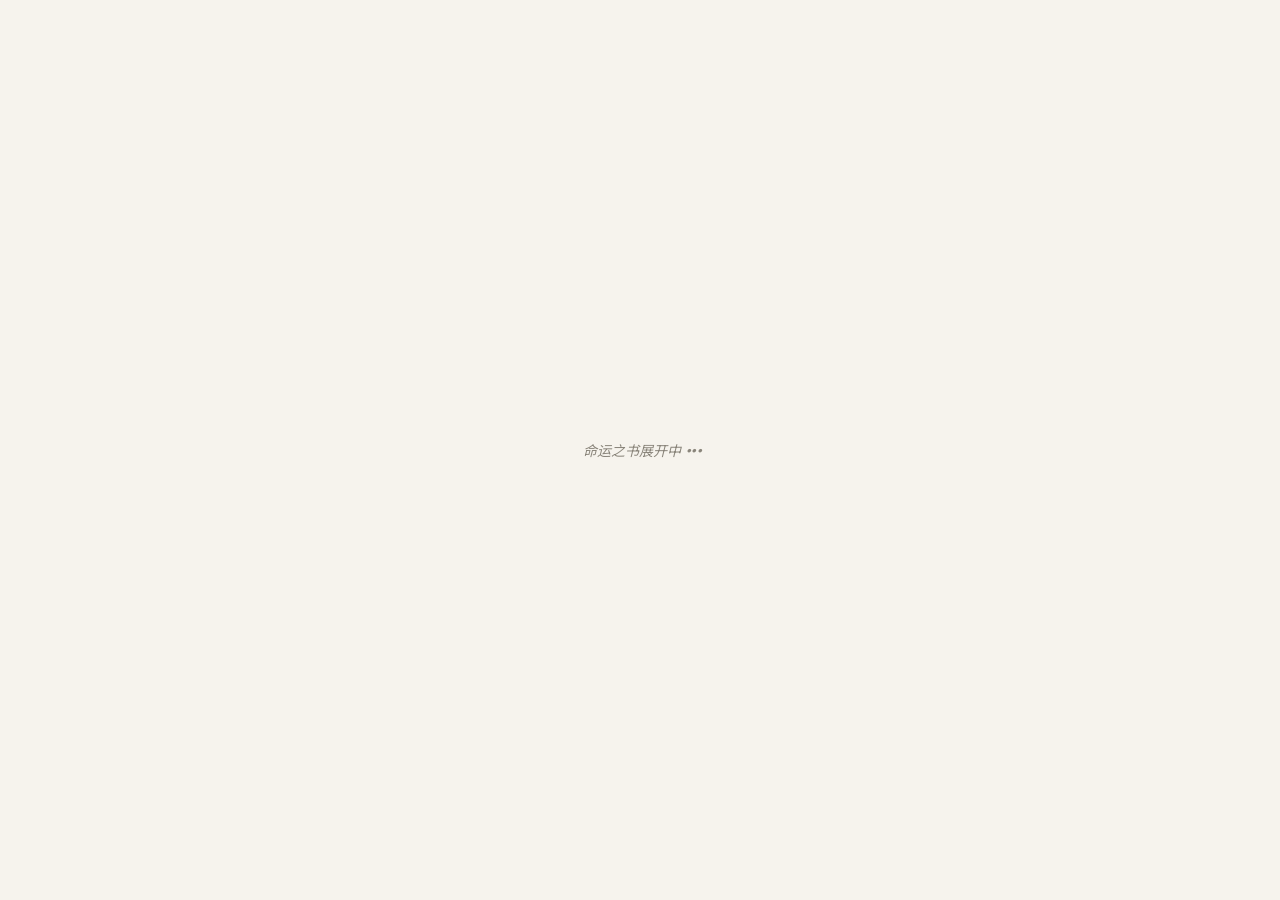
==== ai/index.html @ 8fef546d "新的网页" ====
<!DOCTYPE html><html lang="zh-CN"><head><meta charSet="utf-8"/><meta name="viewport" content="width=device-width, initial-scale=1, maximum-scale=1, user-scalable=no"/><link rel="stylesheet" href="yibazhan/css/0735_4k4a4.k0.css" data-precedence="next"/><link rel="preload" as="script" fetchPriority="low" href="0.ujjc1rx6oj3.js"/><script src="yibazhan/js/0oinyj_jh.wa3.js" async=""></script><script src="yibazhan/js/0-kanvjny.ygn.js" async=""></script><script src="yibazhan/js/0uezeykgodd86.js" async=""></script><script src="yibazhan/js/0i849itgt0bfo.js" async=""></script><script src="yibazhan/js/turbopack-10r3nr6y4jh~6.js" async=""></script><script src="yibazhan/js/0vdx5ra-dh~gm.js" async=""></script><script src="yibazhan/js/0n~v8~rri7~t2.js" async=""></script><script src="yibazhan/js/0v~5kuus5ifkw.js" async=""></script><script src="yibazhan/js/0iqn6y7x62hd4.js" async=""></script><script src="yibazhan/js/15uk29gsklk~n.js" async=""></script><script src="yibazhan/js/0hykrx17_yibw.js" async=""></script><script src="yibazhan/js/0.yn7jl6d054e.js" async=""></script><script src="yibazhan/js/17vvf20xs72fn.js" async=""></script><link rel="preload" href="https://fonts.loli.net/css2?family=Noto+Sans+SC:wght@400;600;700&amp;family=Noto+Serif+SC:wght@600;700&amp;display=swap" as="style"/><link rel="preload" href="https://hm.baidu.com/hm.js?cb806d14173701b780949382636d33c5" as="script"/><link rel="apple-touch-icon" href="https://re.maa-ai.com/icons/apple-touch-icon.png"/><link rel="preconnect" href="https://fonts.loli.net" crossorigin=""/><link rel="preconnect" href="https://gstatic.loli.net" crossorigin=""/><meta name="theme-color" content="#f6f3ed" media="(prefers-color-scheme: light)"/><meta name="theme-color" content="#1c1a17" media="(prefers-color-scheme: dark)"/><title>AI 人生重开手帐</title><meta name="description" content="AI 驱动的人生模拟互动体验 —— 每一局都像读了一篇短篇小说"/><link rel="manifest" href="https://re.maa-ai.com/manifest.webmanifest"/><meta name="keywords" content="人生重开模拟器,AI互动,人生模拟,互动体验,AIGC"/><meta name="mobile-web-app-capable" content="yes"/><meta name="apple-mobile-web-app-title" content="人生重开"/><meta name="apple-mobile-web-app-status-bar-style" content="default"/><meta property="og:title" content="AI 人生重开手帐"/><meta property="og:description" content="AI 驱动的人生模拟互动体验 —— 每一局都像读了一篇短篇小说"/><meta property="og:site_name" content="AI 人生重开手帐"/><meta property="og:locale" content="zh_CN"/><meta property="og:image" content="https://re.maa-ai.com/logo.webp"/><meta property="og:type" content="website"/><meta name="twitter:card" content="summary_large_image"/><meta name="twitter:title" content="AI 人生重开手帐"/><meta name="twitter:description" content="AI 驱动的人生模拟互动体验 —— 每一局都像读了一篇短篇小说"/><meta name="twitter:image" content="https://re.maa-ai.com/logo.webp"/><link rel="icon" href="https://re.maa-ai.com/favicon.ico?favicon.0x3dzn~oxb6tn.ico" sizes="256x256" type="image/x-icon"/><link rel="icon" href="https://re.maa-ai.com/icon.svg?icon.05_q_9-k~5q.k.svg" sizes="any" type="image/svg+xml"/><script>(function(){try{var t=localStorage.getItem('ai-life-theme')||'auto';if(t==='dark'||(t==='auto'&&matchMedia('(prefers-color-scheme:dark)').matches))document.documentElement.setAttribute('data-theme','dark')}catch(e){}})()</script><link href="https://fonts.loli.net/css2?family=Noto+Sans+SC:wght@400;600;700&amp;family=Noto+Serif+SC:wght@600;700&amp;display=swap" rel="stylesheet"/><script src="yibazhan/js/03~yq9q893hmn.js" noModule=""></script></head><body class="antialiased bg-bg-page text-text-body"><div class="max-w-[460px] mx-auto flex flex-col h-dvh"><div class="flex-1 min-h-0 bg-bg-page page-texture flex items-center justify-center px-6"><span class="text-sm text-text-aux italic">命运之书展开中<span class="inline-block w-[0.4em] text-center font-bold">·</span><span class="inline-block w-[0.4em] text-center font-bold">·</span><span class="inline-block w-[0.4em] text-center font-bold">·</span></span></div></div><script src="yibazhan/js/0.ujjc1rx6oj3.js" id="_R_" async=""></script><script>(self.__next_f=self.__next_f||[]).push([0])</script><script>self.__next_f.push([1,"1:\"$Sreact.fragment\"\n2:I[5233,[\"/_next/static/chunks/0vdx5ra-dh~gm.js\",\"/_next/static/chunks/0n~v8~rri7~t2.js\"],\"default\"]\n3:I[58298,[\"/_next/static/chunks/0vdx5ra-dh~gm.js\",\"/_next/static/chunks/0n~v8~rri7~t2.js\",\"/_next/static/chunks/0v~5kuus5ifkw.js\",\"/_next/static/chunks/0iqn6y7x62hd4.js\"],\"default\"]\n4:I[73632,[\"/_next/static/chunks/0vdx5ra-dh~gm.js\",\"/_next/static/chunks/0n~v8~rri7~t2.js\"],\"default\"]\n5:I[78437,[\"/_next/static/chunks/0vdx5ra-dh~gm.js\",\"/_next/static/chunks/0n~v8~rri7~t2.js\",\"/_next/static/chunks/15uk29gsklk~n.js\",\"/_next/static/chunks/0iqn6y7x62hd4.js\"],\"ErrorPageShell\"]\n6:I[82267,[\"/_next/static/chunks/0vdx5ra-dh~gm.js\",\"/_next/static/chunks/0n~v8~rri7~t2.js\"],\"AnalyticsScript\"]\n7:I[98882,[\"/_next/static/chunks/0vdx5ra-dh~gm.js\",\"/_next/static/chunks/0n~v8~rri7~t2.js\"],\"ServiceWorkerRegistration\"]\n8:I[59895,[\"/_next/static/chunks/0vdx5ra-dh~gm.js\",\"/_next/static/chunks/0n~v8~rri7~t2.js\",\"/_next/static/chunks/0hykrx17_yibw.js\",\"/_next/static/chunks/0.yn7jl6d054e.js\",\"/_next/static/chunks/17vvf20xs72fn.js\"],\"AppEntry\"]\n9:I[83775,[\"/_next/static/chunks/0vdx5ra-dh~gm.js\",\"/_next/static/chunks/0n~v8~rri7~t2.js\"],\"OutletBoundary\"]\nb:I[83775,[\"/_next/static/chunks/0vdx5ra-dh~gm.js\",\"/_next/static/chunks/0n~v8~rri7~t2.js\"],\"ViewportBoundary\"]\nd:I[83775,[\"/_next/static/chunks/0vdx5ra-dh~gm.js\",\"/_next/static/chunks/0n~v8~rri7~t2.js\"],\"MetadataBoundary\"]\nf:I[51709,[\"/_next/static/chunks/0vdx5ra-dh~gm.js\",\"/_next/static/chunks/0n~v8~rri7~t2.js\"],\"default\",1]\n10:I[31415,[\"/_next/static/chunks/0vdx5ra-dh~gm.js\",\"/_next/static/chunks/0n~v8~rri7~t2.js\"],\"IconMark\"]\n:HL[\"/_next/static/chunks/0735_4k4a4.k0.css\",\"style\"]\n:HL[\"https://fonts.loli.net/css2?family=Noto+Sans+SC:wght@400;600;700\u0026family=Noto+Serif+SC:wght@600;700\u0026display=swap\",\"style\"]\n"])</script><script>self.__next_f.push([1,"0:{\"P\":null,\"c\":[\"\",\"\"],\"q\":\"\",\"i\":false,\"f\":[[[\"\",{\"children\":[\"__PAGE__\",{}]},\"$undefined\",\"$undefined\",16],[[\"$\",\"$1\",\"c\",{\"children\":[[[\"$\",\"link\",\"0\",{\"rel\":\"stylesheet\",\"href\":\"/_next/static/chunks/0735_4k4a4.k0.css\",\"precedence\":\"next\",\"crossOrigin\":\"$undefined\",\"nonce\":\"$undefined\"}],[\"$\",\"script\",\"script-0\",{\"src\":\"/_next/static/chunks/0vdx5ra-dh~gm.js\",\"async\":true,\"nonce\":\"$undefined\"}],[\"$\",\"script\",\"script-1\",{\"src\":\"/_next/static/chunks/0n~v8~rri7~t2.js\",\"async\":true,\"nonce\":\"$undefined\"}]],[\"$\",\"html\",null,{\"lang\":\"zh-CN\",\"suppressHydrationWarning\":true,\"children\":[[\"$\",\"head\",null,{\"children\":[[\"$\",\"link\",null,{\"rel\":\"apple-touch-icon\",\"href\":\"/icons/apple-touch-icon.png\"}],[\"$\",\"script\",null,{\"dangerouslySetInnerHTML\":{\"__html\":\"(function(){try{var t=localStorage.getItem('ai-life-theme')||'auto';if(t==='dark'||(t==='auto'\u0026\u0026matchMedia('(prefers-color-scheme:dark)').matches))document.documentElement.setAttribute('data-theme','dark')}catch(e){}})()\"}}],[\"$\",\"link\",null,{\"rel\":\"preconnect\",\"href\":\"https://fonts.loli.net\",\"crossOrigin\":\"\"}],[\"$\",\"link\",null,{\"rel\":\"preconnect\",\"href\":\"https://gstatic.loli.net\",\"crossOrigin\":\"\"}],[\"$\",\"link\",null,{\"href\":\"https://fonts.loli.net/css2?family=Noto+Sans+SC:wght@400;600;700\u0026family=Noto+Serif+SC:wght@600;700\u0026display=swap\",\"rel\":\"stylesheet\"}]]}],[\"$\",\"body\",null,{\"className\":\"antialiased bg-bg-page text-text-body\",\"children\":[[\"$\",\"$L2\",null,{\"parallelRouterKey\":\"children\",\"error\":\"$3\",\"errorStyles\":[],\"errorScripts\":[[\"$\",\"script\",\"script-0\",{\"src\":\"/_next/static/chunks/0v~5kuus5ifkw.js\",\"async\":true}],[\"$\",\"script\",\"script-1\",{\"src\":\"/_next/static/chunks/0iqn6y7x62hd4.js\",\"async\":true}]],\"template\":[\"$\",\"$L4\",null,{}],\"templateStyles\":\"$undefined\",\"templateScripts\":\"$undefined\",\"notFound\":[[\"$\",\"$L5\",null,{\"code\":\"404\",\"label\":\"Not Found\",\"title\":\"这一页没有出生\",\"description\":\"你要找的页面不在这条世界线上。它可能已经改名、迁移，或者从未被 AI 写进剧本。\",\"note\":\"如果是站内按钮跳到这里，请把来源页面发到群里，方便修复。\",\"secondaryText\":\"返回首页\"}],[]],\"forbidden\":\"$undefined\",\"unauthorized\":\"$undefined\"}],[\"$\",\"$L6\",null,{}],[\"$\",\"$L7\",null,{}]]}]]}]]}],{\"children\":[[\"$\",\"$1\",\"c\",{\"children\":[[\"$\",\"$L8\",null,{\"isMiniProgramApi\":false}],[[\"$\",\"script\",\"script-0\",{\"src\":\"/_next/static/chunks/0hykrx17_yibw.js\",\"async\":true,\"nonce\":\"$undefined\"}],[\"$\",\"script\",\"script-1\",{\"src\":\"/_next/static/chunks/0.yn7jl6d054e.js\",\"async\":true,\"nonce\":\"$undefined\"}],[\"$\",\"script\",\"script-2\",{\"src\":\"/_next/static/chunks/17vvf20xs72fn.js\",\"async\":true,\"nonce\":\"$undefined\"}]],[\"$\",\"$L9\",null,{\"children\":\"$@a\"}]]}],{},null,false,null]},null,false,null],[\"$\",\"$1\",\"h\",{\"children\":[null,[\"$\",\"$Lb\",null,{\"children\":\"$Lc\"}],[\"$\",\"$Ld\",null,{\"children\":\"$Le\"}],null]}],false]],\"m\":\"$undefined\",\"G\":[\"$f\",[[\"$\",\"link\",\"0\",{\"rel\":\"stylesheet\",\"href\":\"/_next/static/chunks/0735_4k4a4.k0.css\",\"precedence\":\"next\",\"crossOrigin\":\"$undefined\",\"nonce\":\"$undefined\"}]]],\"S\":false,\"h\":null,\"s\":\"$undefined\",\"l\":\"$undefined\",\"p\":\"$undefined\",\"d\":\"$undefined\",\"b\":\"XJtOlw7oM0FBM0FxZEb_q\"}\n"])</script><script>self.__next_f.push([1,"c:[[\"$\",\"meta\",\"0\",{\"charSet\":\"utf-8\"}],[\"$\",\"meta\",\"1\",{\"name\":\"viewport\",\"content\":\"width=device-width, initial-scale=1, maximum-scale=1, user-scalable=no\"}],[\"$\",\"meta\",\"2\",{\"name\":\"theme-color\",\"content\":\"#f6f3ed\",\"media\":\"(prefers-color-scheme: light)\"}],[\"$\",\"meta\",\"3\",{\"name\":\"theme-color\",\"content\":\"#1c1a17\",\"media\":\"(prefers-color-scheme: dark)\"}]]\na:null\n"])</script><script>self.__next_f.push([1,"e:[[\"$\",\"title\",\"0\",{\"children\":\"AI 人生重开手帐\"}],[\"$\",\"meta\",\"1\",{\"name\":\"description\",\"content\":\"AI 驱动的人生模拟互动体验 —— 每一局都像读了一篇短篇小说\"}],[\"$\",\"link\",\"2\",{\"rel\":\"manifest\",\"href\":\"/manifest.webmanifest\",\"crossOrigin\":\"$undefined\"}],[\"$\",\"meta\",\"3\",{\"name\":\"keywords\",\"content\":\"人生重开模拟器,AI互动,人生模拟,互动体验,AIGC\"}],[\"$\",\"meta\",\"4\",{\"name\":\"mobile-web-app-capable\",\"content\":\"yes\"}],[\"$\",\"meta\",\"5\",{\"name\":\"apple-mobile-web-app-title\",\"content\":\"人生重开\"}],[\"$\",\"meta\",\"6\",{\"name\":\"apple-mobile-web-app-status-bar-style\",\"content\":\"default\"}],[\"$\",\"meta\",\"7\",{\"property\":\"og:title\",\"content\":\"AI 人生重开手帐\"}],[\"$\",\"meta\",\"8\",{\"property\":\"og:description\",\"content\":\"AI 驱动的人生模拟互动体验 —— 每一局都像读了一篇短篇小说\"}],[\"$\",\"meta\",\"9\",{\"property\":\"og:site_name\",\"content\":\"AI 人生重开手帐\"}],[\"$\",\"meta\",\"10\",{\"property\":\"og:locale\",\"content\":\"zh_CN\"}],[\"$\",\"meta\",\"11\",{\"property\":\"og:image\",\"content\":\"https://re.maa-ai.com/logo.webp\"}],[\"$\",\"meta\",\"12\",{\"property\":\"og:type\",\"content\":\"website\"}],[\"$\",\"meta\",\"13\",{\"name\":\"twitter:card\",\"content\":\"summary_large_image\"}],[\"$\",\"meta\",\"14\",{\"name\":\"twitter:title\",\"content\":\"AI 人生重开手帐\"}],[\"$\",\"meta\",\"15\",{\"name\":\"twitter:description\",\"content\":\"AI 驱动的人生模拟互动体验 —— 每一局都像读了一篇短篇小说\"}],[\"$\",\"meta\",\"16\",{\"name\":\"twitter:image\",\"content\":\"https://re.maa-ai.com/logo.webp\"}],[\"$\",\"link\",\"17\",{\"rel\":\"icon\",\"href\":\"/favicon.ico?favicon.0x3dzn~oxb6tn.ico\",\"sizes\":\"256x256\",\"type\":\"image/x-icon\"}],[\"$\",\"link\",\"18\",{\"rel\":\"icon\",\"href\":\"/icon.svg?icon.05_q_9-k~5q.k.svg\",\"sizes\":\"any\",\"type\":\"image/svg+xml\"}],[\"$\",\"$L10\",\"19\",{}]]\n"])</script></body></html>
---- ai/yibazhan/css/0735_4k4a4.k0.css ----
@layer properties{@supports (((-webkit-hyphens:none)) and (not (margin-trim:inline))) or ((-moz-orient:inline) and (not (color:rgb(from red r g b)))){*,:before,:after,::backdrop{--tw-translate-x:0;--tw-translate-y:0;--tw-translate-z:0;--tw-rotate-x:initial;--tw-rotate-y:initial;--tw-rotate-z:initial;--tw-skew-x:initial;--tw-skew-y:initial;--tw-pan-x:initial;--tw-pan-y:initial;--tw-pinch-zoom:initial;--tw-space-y-reverse:0;--tw-border-style:solid;--tw-gradient-position:initial;--tw-gradient-from:#0000;--tw-gradient-via:#0000;--tw-gradient-to:#0000;--tw-gradient-stops:initial;--tw-gradient-via-stops:initial;--tw-gradient-from-position:0%;--tw-gradient-via-position:50%;--tw-gradient-to-position:100%;--tw-leading:initial;--tw-font-weight:initial;--tw-tracking:initial;--tw-ordinal:initial;--tw-slashed-zero:initial;--tw-numeric-figure:initial;--tw-numeric-spacing:initial;--tw-numeric-fraction:initial;--tw-shadow:0 0 #0000;--tw-shadow-color:initial;--tw-shadow-alpha:100%;--tw-inset-shadow:0 0 #0000;--tw-inset-shadow-color:initial;--tw-inset-shadow-alpha:100%;--tw-ring-color:initial;--tw-ring-shadow:0 0 #0000;--tw-inset-ring-color:initial;--tw-inset-ring-shadow:0 0 #0000;--tw-ring-inset:initial;--tw-ring-offset-width:0px;--tw-ring-offset-color:#fff;--tw-ring-offset-shadow:0 0 #0000;--tw-blur:initial;--tw-brightness:initial;--tw-contrast:initial;--tw-grayscale:initial;--tw-hue-rotate:initial;--tw-invert:initial;--tw-opacity:initial;--tw-saturate:initial;--tw-sepia:initial;--tw-drop-shadow:initial;--tw-drop-shadow-color:initial;--tw-drop-shadow-alpha:100%;--tw-drop-shadow-size:initial;--tw-backdrop-blur:initial;--tw-backdrop-brightness:initial;--tw-backdrop-contrast:initial;--tw-backdrop-grayscale:initial;--tw-backdrop-hue-rotate:initial;--tw-backdrop-invert:initial;--tw-backdrop-opacity:initial;--tw-backdrop-saturate:initial;--tw-backdrop-sepia:initial;--tw-duration:initial;--tw-ease:initial;--tw-outline-style:solid;--tw-scale-x:1;--tw-scale-y:1;--tw-scale-z:1}}}@layer theme{:root,:host{--font-sans:"Noto Sans SC", "PingFang SC", "Microsoft YaHei", system-ui, sans-serif;--font-serif:"Noto Serif SC", "Source Han Serif SC", "STSong", Georgia, serif;--font-mono:ui-monospace, SFMono-Regular, Menlo, Monaco, Consolas, "Liberation Mono", "Courier New", monospace;--color-red-400:#ff6568;--color-red-500:#fb2c36;--color-amber-50:#fffbeb;--color-amber-400:#fcbb00;--color-amber-700:#b75000;--color-amber-900:#7b3306;--color-green-600:#00a544;--color-blue-500:#3080ff;--color-black:#000;--color-white:#fff;--spacing:.25rem;--container-sm:24rem;--container-2xl:42rem;--container-4xl:56rem;--text-xs:.75rem;--text-xs--line-height:calc(1 / .75);--text-sm:.875rem;--text-sm--line-height:calc(1.25 / .875);--text-base:1rem;--text-base--line-height:calc(1.5 / 1);--text-lg:1.125rem;--text-lg--line-height:calc(1.75 / 1.125);--text-xl:1.25rem;--text-xl--line-height:calc(1.75 / 1.25);--text-2xl:1.5rem;--text-2xl--line-height:calc(2 / 1.5);--text-3xl:1.875rem;--text-3xl--line-height:calc(2.25 / 1.875);--text-4xl:2.25rem;--text-4xl--line-height:calc(2.5 / 2.25);--font-weight-normal:400;--font-weight-medium:500;--font-weight-semibold:600;--font-weight-bold:700;--tracking-wide:.025em;--tracking-wider:.05em;--tracking-widest:.1em;--leading-tight:1.25;--leading-snug:1.375;--leading-relaxed:1.625;--radius-sm:.25rem;--radius-md:.375rem;--radius-lg:.5rem;--radius-xl:.75rem;--radius-2xl:1rem;--shadow-sm:0 1px 3px 0 #0000001a, 0 1px 2px -1px #0000001a;--shadow-md:0 2px 8px #1a18140f, 0 1px 2px #1a18140a;--shadow-lg:0 4px 16px #1a181414, 0 2px 4px #1a18140a;--ease-in-out:cubic-bezier(.4, 0, .2, 1);--animate-pulse:pulse 2s cubic-bezier(.4, 0, .6, 1) infinite;--blur-md:12px;--default-transition-duration:.15s;--default-transition-timing-function:cubic-bezier(.4, 0, .2, 1);--default-font-family:var(--font-sans);--default-mono-font-family:var(--font-mono);--color-bg-page:#f6f3ed;--color-bg-content:#faf8f4;--color-bg-card:#fff;--color-bg-card-hover:#fdfcfa;--color-border:#e8e2d9;--color-border-light:#ede8e0;--color-text-title:#1a1814;--color-text-body:#3d3a34;--color-text-aux:#8a857b;--color-text-muted:#b8b3a8;--color-world-modern:#4a6fa5;--color-world-modern-bg:#eef2f7;--color-world-xianxia:#b8862e;--color-world-xianxia-bg:#f7f0e3;--color-world-magic:#7c5cbf;--color-world-magic-bg:#f0ecf7;--color-world-medieval:#a64b4b;--color-world-medieval-bg:#f7ecea;--color-world-cyberpunk:#3d8e8e;--color-world-cyberpunk-bg:#e8f4f4;--color-world-wasteland:#6b8c3a;--color-world-wasteland-bg:#eff3e8;--color-world-custom:#a0688c;--color-world-custom-bg:#f4edf1;--color-on-world-modern:#fffaf0;--color-wechat:#07c160;--color-on-wechat:#fff;--color-attr-up:#5a8c5a;--color-attr-up-bg:#eef4ee;--color-on-attr-up:#fffaf0;--color-attr-down:#b05050;--color-attr-down-bg:#f7eeee;--color-on-attr-down:#fffaf0;--color-warning:#c4883a;--color-danger:#b05050;--color-accent:#4a6fa5;--color-on-warning:#1a1814;--color-on-danger:#fffaf0;--color-on-accent:#fffaf0;--color-rating-hell:#8b3a3a;--color-rating-miserable:#b05050;--color-rating-normal:#8a857b;--color-rating-good:#4a6fa5;--color-rating-excellent:#7c5cbf;--color-rating-outstanding:#b8862e;--color-rating-legendary:#a0688c;--color-rarity-white:#8a857b;--color-rarity-blue:#4a6fa5;--color-rarity-blue-bg:#eef2f7;--color-rarity-purple:#7c5cbf;--color-rarity-purple-bg:#f0ecf7;--color-rarity-orange:#c4883a;--color-rarity-orange-bg:#f7f0e3;--color-ending-ascension:#b8862e;--color-ending-peaceful:#5a8c5a;--color-ending-heroic:#a0688c;--color-ending-tragic:#b05050;--color-ending-fading:#c4883a;--color-ending-neutral:#8a857b;--shadow-card:0 1px 3px #1a18140d, 0 1px 2px #1a181408;--shadow-card-hover:0 4px 12px #1a181414, 0 2px 4px #1a18140a;--radius-btn:6px;--radius-card:8px;--radius-panel:10px;--radius-tag:4px;--duration-fast:.15s;--duration-normal:.25s;--duration-slow:.4s;--ease-default:cubic-bezier(.4, 0, .2, 1)}@supports (color:lab(0% 0 0)){:root,:host{--color-red-400:lab(63.7053% 60.745 31.3109);--color-red-500:lab(55.4814% 75.0732 48.8528);--color-amber-50:lab(98.6252% -.635922 8.42309);--color-amber-400:lab(80.1641% 16.6016 99.2089);--color-amber-700:lab(47.2709% 42.9082 69.2966);--color-amber-900:lab(31.2288% 30.2627 40.0378);--color-green-600:lab(59.0978% -58.6621 41.2579);--color-blue-500:lab(54.1736% 13.3369 -74.6839)}}}@layer base{*,:after,:before,::backdrop{box-sizing:border-box;border:0 solid;margin:0;padding:0}::file-selector-button{box-sizing:border-box;border:0 solid;margin:0;padding:0}html,:host{-webkit-text-size-adjust:100%;tab-size:4;line-height:1.5;font-family:var(--default-font-family,ui-sans-serif, system-ui, sans-serif, "Apple Color Emoji", "Segoe UI Emoji", "Segoe UI Symbol", "Noto Color Emoji");font-feature-settings:var(--default-font-feature-settings,normal);font-variation-settings:var(--default-font-variation-settings,normal);-webkit-tap-highlight-color:transparent}hr{height:0;color:inherit;border-top-width:1px}abbr:where([title]){-webkit-text-decoration:underline dotted;text-decoration:underline dotted}h1,h2,h3,h4,h5,h6{font-size:inherit;font-weight:inherit}a{color:inherit;-webkit-text-decoration:inherit;-webkit-text-decoration:inherit;-webkit-text-decoration:inherit;-webkit-text-decoration:inherit;text-decoration:inherit}b,strong{font-weight:bolder}code,kbd,samp,pre{font-family:var(--default-mono-font-family,ui-monospace, SFMono-Regular, Menlo, Monaco, Consolas, "Liberation Mono", "Courier New", monospace);font-feature-settings:var(--default-mono-font-feature-settings,normal);font-variation-settings:var(--default-mono-font-variation-settings,normal);font-size:1em}small{font-size:80%}sub,sup{vertical-align:baseline;font-size:75%;line-height:0;position:relative}sub{bottom:-.25em}sup{top:-.5em}table{text-indent:0;border-color:inherit;border-collapse:collapse}:-moz-focusring{outline:auto}progress{vertical-align:baseline}summary{display:list-item}ol,ul,menu{list-style:none}img,svg,video,canvas,audio,iframe,embed,object{vertical-align:middle;display:block}img,video{max-width:100%;height:auto}button,input,select,optgroup,textarea{font:inherit;font-feature-settings:inherit;font-variation-settings:inherit;letter-spacing:inherit;color:inherit;opacity:1;background-color:#0000;border-radius:0}::file-selector-button{font:inherit;font-feature-settings:inherit;font-variation-settings:inherit;letter-spacing:inherit;color:inherit;opacity:1;background-color:#0000;border-radius:0}:where(select:is([multiple],[size])) optgroup{font-weight:bolder}:where(select:is([multiple],[size])) optgroup option{padding-inline-start:20px}::file-selector-button{margin-inline-end:4px}::placeholder{opacity:1}@supports (not ((-webkit-appearance:-apple-pay-button))) or (contain-intrinsic-size:1px){::placeholder{color:currentColor}@supports (color:color-mix(in lab, red, red)){::placeholder{color:color-mix(in oklab, currentcolor 50%, transparent)}}}textarea{resize:vertical}::-webkit-search-decoration{-webkit-appearance:none}::-webkit-date-and-time-value{min-height:1lh;text-align:inherit}::-webkit-datetime-edit{display:inline-flex}::-webkit-datetime-edit-fields-wrapper{padding:0}::-webkit-datetime-edit{padding-block:0}::-webkit-datetime-edit-year-field{padding-block:0}::-webkit-datetime-edit-month-field{padding-block:0}::-webkit-datetime-edit-day-field{padding-block:0}::-webkit-datetime-edit-hour-field{padding-block:0}::-webkit-datetime-edit-minute-field{padding-block:0}::-webkit-datetime-edit-second-field{padding-block:0}::-webkit-datetime-edit-millisecond-field{padding-block:0}::-webkit-datetime-edit-meridiem-field{padding-block:0}::-webkit-calendar-picker-indicator{line-height:1}:-moz-ui-invalid{box-shadow:none}button,input:where([type=button],[type=reset],[type=submit]){appearance:button}::file-selector-button{appearance:button}::-webkit-inner-spin-button{height:auto}::-webkit-outer-spin-button{height:auto}[hidden]:where(:not([hidden=until-found])){display:none!important}}@layer components;@layer utilities{.pointer-events-none{pointer-events:none}.visible{visibility:visible}.absolute{position:absolute}.fixed{position:fixed}.relative{position:relative}.static{position:static}.sticky{position:sticky}.inset-0{inset:calc(var(--spacing) * 0)}.inset-y-0{inset-block:calc(var(--spacing) * 0)}.start{inset-inline-start:var(--spacing)}.end{inset-inline-end:var(--spacing)}.-top-1\.5{top:calc(var(--spacing) * -1.5)}.-top-px{top:-1px}.top-0{top:calc(var(--spacing) * 0)}.top-0\.5{top:calc(var(--spacing) * .5)}.top-1{top:calc(var(--spacing) * 1)}.top-1\.5{top:calc(var(--spacing) * 1.5)}.top-1\/2{top:50%}.top-2{top:calc(var(--spacing) * 2)}.top-3{top:calc(var(--spacing) * 3)}.top-4{top:calc(var(--spacing) * 4)}.-right-1{right:calc(var(--spacing) * -1)}.right-0{right:calc(var(--spacing) * 0)}.right-0\.5{right:calc(var(--spacing) * .5)}.right-1\.5{right:calc(var(--spacing) * 1.5)}.right-2{right:calc(var(--spacing) * 2)}.right-2\.5{right:calc(var(--spacing) * 2.5)}.right-3{right:calc(var(--spacing) * 3)}.right-4{right:calc(var(--spacing) * 4)}.bottom-0{bottom:calc(var(--spacing) * 0)}.bottom-1\.5{bottom:calc(var(--spacing) * 1.5)}.bottom-2\.5{bottom:calc(var(--spacing) * 2.5)}.bottom-4{bottom:calc(var(--spacing) * 4)}.bottom-6{bottom:calc(var(--spacing) * 6)}.bottom-full{bottom:100%}.-left-4{left:calc(var(--spacing) * -4)}.left-0{left:calc(var(--spacing) * 0)}.left-0\.5{left:calc(var(--spacing) * .5)}.left-1\/2{left:50%}.left-3{left:calc(var(--spacing) * 3)}.left-3\.5{left:calc(var(--spacing) * 3.5)}.left-4{left:calc(var(--spacing) * 4)}.left-\[3px\]{left:3px}.z-10{z-index:10}.z-20{z-index:20}.z-50{z-index:50}.z-\[200\]{z-index:200}.z-\[999\]{z-index:999}.z-\[1000\]{z-index:1000}.container{width:100%}@media (min-width:40rem){.container{max-width:40rem}}@media (min-width:48rem){.container{max-width:48rem}}@media (min-width:64rem){.container{max-width:64rem}}@media (min-width:80rem){.container{max-width:80rem}}@media (min-width:96rem){.container{max-width:96rem}}.-mx-6{margin-inline:calc(var(--spacing) * -6)}.mx-0\.5{margin-inline:calc(var(--spacing) * .5)}.mx-1{margin-inline:calc(var(--spacing) * 1)}.mx-3{margin-inline:calc(var(--spacing) * 3)}.mx-4{margin-inline:calc(var(--spacing) * 4)}.mx-8{margin-inline:calc(var(--spacing) * 8)}.mx-auto{margin-inline:auto}.my-3{margin-block:calc(var(--spacing) * 3)}.my-4{margin-block:calc(var(--spacing) * 4)}.my-5{margin-block:calc(var(--spacing) * 5)}.-mt-0\.5{margin-top:calc(var(--spacing) * -.5)}.-mt-px{margin-top:-1px}.mt-0\.5{margin-top:calc(var(--spacing) * .5)}.mt-1{margin-top:calc(var(--spacing) * 1)}.mt-1\.5{margin-top:calc(var(--spacing) * 1.5)}.mt-2{margin-top:calc(var(--spacing) * 2)}.mt-2\.5{margin-top:calc(var(--spacing) * 2.5)}.mt-3{margin-top:calc(var(--spacing) * 3)}.mt-4{margin-top:calc(var(--spacing) * 4)}.mt-5{margin-top:calc(var(--spacing) * 5)}.mt-6{margin-top:calc(var(--spacing) * 6)}.mt-8{margin-top:calc(var(--spacing) * 8)}.mt-12{margin-top:calc(var(--spacing) * 12)}.mt-\[2px\]{margin-top:2px}.mt-\[18px\]{margin-top:18px}.mt-\[22px\]{margin-top:22px}.-mr-1{margin-right:calc(var(--spacing) * -1)}.mr-0\.5{margin-right:calc(var(--spacing) * .5)}.mr-1{margin-right:calc(var(--spacing) * 1)}.mr-1\.5{margin-right:calc(var(--spacing) * 1.5)}.mr-5{margin-right:calc(var(--spacing) * 5)}.-mb-3{margin-bottom:calc(var(--spacing) * -3)}.mb-0\.5{margin-bottom:calc(var(--spacing) * .5)}.mb-1{margin-bottom:calc(var(--spacing) * 1)}.mb-1\.5{margin-bottom:calc(var(--spacing) * 1.5)}.mb-2{margin-bottom:calc(var(--spacing) * 2)}.mb-2\.5{margin-bottom:calc(var(--spacing) * 2.5)}.mb-3{margin-bottom:calc(var(--spacing) * 3)}.mb-3\.5{margin-bottom:calc(var(--spacing) * 3.5)}.mb-4{margin-bottom:calc(var(--spacing) * 4)}.mb-5{margin-bottom:calc(var(--spacing) * 5)}.mb-6{margin-bottom:calc(var(--spacing) * 6)}.mb-8{margin-bottom:calc(var(--spacing) * 8)}.mb-10{margin-bottom:calc(var(--spacing) * 10)}.ml-0\.5{margin-left:calc(var(--spacing) * .5)}.ml-1{margin-left:calc(var(--spacing) * 1)}.ml-1\.5{margin-left:calc(var(--spacing) * 1.5)}.ml-2{margin-left:calc(var(--spacing) * 2)}.ml-6{margin-left:calc(var(--spacing) * 6)}.ml-auto{margin-left:auto}.line-clamp-1{-webkit-line-clamp:1;-webkit-box-orient:vertical;display:-webkit-box;overflow:hidden}.line-clamp-2{-webkit-line-clamp:2;-webkit-box-orient:vertical;display:-webkit-box;overflow:hidden}.block{display:block}.contents{display:contents}.flex{display:flex}.grid{display:grid}.hidden{display:none}.inline{display:inline}.inline-block{display:inline-block}.inline-flex{display:inline-flex}.table{display:table}.aspect-\[720\/200\]{aspect-ratio:720/200}.h-1{height:calc(var(--spacing) * 1)}.h-1\.5{height:calc(var(--spacing) * 1.5)}.h-2{height:calc(var(--spacing) * 2)}.h-2\.5{height:calc(var(--spacing) * 2.5)}.h-3{height:calc(var(--spacing) * 3)}.h-3\.5{height:calc(var(--spacing) * 3.5)}.h-4{height:calc(var(--spacing) * 4)}.h-5{height:calc(var(--spacing) * 5)}.h-6{height:calc(var(--spacing) * 6)}.h-7{height:calc(var(--spacing) * 7)}.h-8{height:calc(var(--spacing) * 8)}.h-9{height:calc(var(--spacing) * 9)}.h-14{height:calc(var(--spacing) * 14)}.h-16{height:calc(var(--spacing) * 16)}.h-24{height:calc(var(--spacing) * 24)}.h-\[1em\]{height:1em}.h-\[2px\]{height:2px}.h-\[3px\]{height:3px}.h-\[15px\]{height:15px}.h-\[18px\]{height:18px}.h-\[32px\]{height:32px}.h-\[80px\]{height:80px}.h-\[82px\]{height:82px}.h-\[86px\]{height:86px}.h-\[118px\]{height:118px}.h-dvh{height:100dvh}.h-full{height:100%}.h-px{height:1px}.max-h-\[80dvh\]{max-height:80dvh}.max-h-\[85dvh\]{max-height:85dvh}.max-h-\[220px\]{max-height:220px}.max-h-\[calc\(100dvh-32px\)\]{max-height:calc(100dvh - 32px)}.min-h-0{min-height:calc(var(--spacing) * 0)}.min-h-7{min-height:calc(var(--spacing) * 7)}.min-h-\[2\.5rem\]{min-height:2.5rem}.min-h-\[3rem\]{min-height:3rem}.min-h-\[16px\]{min-height:16px}.min-h-\[20px\]{min-height:20px}.min-h-\[32px\]{min-height:32px}.min-h-\[38px\]{min-height:38px}.min-h-\[40px\]{min-height:40px}.min-h-\[42px\]{min-height:42px}.min-h-\[44px\]{min-height:44px}.min-h-\[46px\]{min-height:46px}.min-h-\[100px\]{min-height:100px}.min-h-\[112px\]{min-height:112px}.min-h-dvh{min-height:100dvh}.min-h-screen{min-height:100vh}.w-0\.5{width:calc(var(--spacing) * .5)}.w-1\.5{width:calc(var(--spacing) * 1.5)}.w-2{width:calc(var(--spacing) * 2)}.w-2\.5{width:calc(var(--spacing) * 2.5)}.w-3{width:calc(var(--spacing) * 3)}.w-3\.5{width:calc(var(--spacing) * 3.5)}.w-4{width:calc(var(--spacing) * 4)}.w-5{width:calc(var(--spacing) * 5)}.w-6{width:calc(var(--spacing) * 6)}.w-7{width:calc(var(--spacing) * 7)}.w-8{width:calc(var(--spacing) * 8)}.w-9{width:calc(var(--spacing) * 9)}.w-12{width:calc(var(--spacing) * 12)}.w-14{width:calc(var(--spacing) * 14)}.w-16{width:calc(var(--spacing) * 16)}.w-24{width:calc(var(--spacing) * 24)}.w-80{width:calc(var(--spacing) * 80)}.w-\[0\.4em\]{width:.4em}.w-\[15px\]{width:15px}.w-\[70px\]{width:70px}.w-\[80px\]{width:80px}.w-\[86px\]{width:86px}.w-\[118px\]{width:118px}.w-\[230px\]{width:230px}.w-\[calc\(\(100\%_-_1\.25rem\)\/3\)\]{width:calc(33.3333% - .416667rem)}.w-\[calc\(100\%-48px\)\]{width:calc(100% - 48px)}.w-fit{width:fit-content}.w-full{width:100%}.w-px{width:1px}.max-w-2xl{max-width:var(--container-2xl)}.max-w-4xl{max-width:var(--container-4xl)}.max-w-\[13rem\]{max-width:13rem}.max-w-\[102px\]{max-width:102px}.max-w-\[120px\]{max-width:120px}.max-w-\[150px\]{max-width:150px}.max-w-\[240px\]{max-width:240px}.max-w-\[260px\]{max-width:260px}.max-w-\[300px\]{max-width:300px}.max-w-\[320px\]{max-width:320px}.max-w-\[326px\]{max-width:326px}.max-w-\[340px\]{max-width:340px}.max-w-\[360px\]{max-width:360px}.max-w-\[380px\]{max-width:380px}.max-w-\[390px\]{max-width:390px}.max-w-\[400px\]{max-width:400px}.max-w-\[420px\]{max-width:420px}.max-w-\[460px\]{max-width:460px}.max-w-\[1200px\]{max-width:1200px}.max-w-sm{max-width:var(--container-sm)}.min-w-0{min-width:calc(var(--spacing) * 0)}.min-w-\[56px\]{min-width:56px}.min-w-\[78px\]{min-width:78px}.min-w-\[120px\]{min-width:120px}.min-w-\[200px\]{min-width:200px}.flex-1{flex:1}.flex-shrink,.shrink{flex-shrink:1}.shrink-0{flex-shrink:0}.flex-grow,.grow{flex-grow:1}.border-collapse{border-collapse:collapse}.origin-bottom-left{transform-origin:0 100%}.-translate-x-1\/2{--tw-translate-x:calc(calc(1 / 2 * 100%) * -1);translate:var(--tw-translate-x) var(--tw-translate-y)}.-translate-y-1\/2{--tw-translate-y:calc(calc(1 / 2 * 100%) * -1);translate:var(--tw-translate-x) var(--tw-translate-y)}.rotate-180{rotate:180deg}.transform{transform:var(--tw-rotate-x,) var(--tw-rotate-y,) var(--tw-rotate-z,) var(--tw-skew-x,) var(--tw-skew-y,)}.animate-pulse{animation:var(--animate-pulse)}.cursor-default{cursor:default}.cursor-not-allowed{cursor:not-allowed}.cursor-pointer{cursor:pointer}.cursor-wait{cursor:wait}.touch-pan-y{--tw-pan-y:pan-y;touch-action:var(--tw-pan-x,) var(--tw-pan-y,) var(--tw-pinch-zoom,)}.resize-none{resize:none}.scroll-mt-4{scroll-margin-top:calc(var(--spacing) * 4)}.list-disc{list-style-type:disc}.grid-cols-1{grid-template-columns:repeat(1,minmax(0,1fr))}.grid-cols-2{grid-template-columns:repeat(2,minmax(0,1fr))}.grid-cols-3{grid-template-columns:repeat(3,minmax(0,1fr))}.flex-col{flex-direction:column}.flex-wrap{flex-wrap:wrap}.place-items-center{place-items:center}.items-baseline{align-items:baseline}.items-center{align-items:center}.items-end{align-items:flex-end}.items-start{align-items:flex-start}.justify-between{justify-content:space-between}.justify-center{justify-content:center}.justify-end{justify-content:flex-end}.gap-0\.5{gap:calc(var(--spacing) * .5)}.gap-1{gap:calc(var(--spacing) * 1)}.gap-1\.5{gap:calc(var(--spacing) * 1.5)}.gap-2{gap:calc(var(--spacing) * 2)}.gap-2\.5{gap:calc(var(--spacing) * 2.5)}.gap-3{gap:calc(var(--spacing) * 3)}.gap-3\.5{gap:calc(var(--spacing) * 3.5)}.gap-4{gap:calc(var(--spacing) * 4)}.gap-5{gap:calc(var(--spacing) * 5)}.gap-6{gap:calc(var(--spacing) * 6)}:where(.space-y-1>:not(:last-child)){--tw-space-y-reverse:0;margin-block-start:calc(calc(var(--spacing) * 1) * var(--tw-space-y-reverse));margin-block-end:calc(calc(var(--spacing) * 1) * calc(1 - var(--tw-space-y-reverse)))}:where(.space-y-1\.5>:not(:last-child)){--tw-space-y-reverse:0;margin-block-start:calc(calc(var(--spacing) * 1.5) * var(--tw-space-y-reverse));margin-block-end:calc(calc(var(--spacing) * 1.5) * calc(1 - var(--tw-space-y-reverse)))}:where(.space-y-2>:not(:last-child)){--tw-space-y-reverse:0;margin-block-start:calc(calc(var(--spacing) * 2) * var(--tw-space-y-reverse));margin-block-end:calc(calc(var(--spacing) * 2) * calc(1 - var(--tw-space-y-reverse)))}:where(.space-y-2\.5>:not(:last-child)){--tw-space-y-reverse:0;margin-block-start:calc(calc(var(--spacing) * 2.5) * var(--tw-space-y-reverse));margin-block-end:calc(calc(var(--spacing) * 2.5) * calc(1 - var(--tw-space-y-reverse)))}:where(.space-y-3>:not(:last-child)){--tw-space-y-reverse:0;margin-block-start:calc(calc(var(--spacing) * 3) * var(--tw-space-y-reverse));margin-block-end:calc(calc(var(--spacing) * 3) * calc(1 - var(--tw-space-y-reverse)))}:where(.space-y-3\.5>:not(:last-child)){--tw-space-y-reverse:0;margin-block-start:calc(calc(var(--spacing) * 3.5) * var(--tw-space-y-reverse));margin-block-end:calc(calc(var(--spacing) * 3.5) * calc(1 - var(--tw-space-y-reverse)))}:where(.space-y-4>:not(:last-child)){--tw-space-y-reverse:0;margin-block-start:calc(calc(var(--spacing) * 4) * var(--tw-space-y-reverse));margin-block-end:calc(calc(var(--spacing) * 4) * calc(1 - var(--tw-space-y-reverse)))}:where(.space-y-5>:not(:last-child)){--tw-space-y-reverse:0;margin-block-start:calc(calc(var(--spacing) * 5) * var(--tw-space-y-reverse));margin-block-end:calc(calc(var(--spacing) * 5) * calc(1 - var(--tw-space-y-reverse)))}:where(.space-y-6>:not(:last-child)){--tw-space-y-reverse:0;margin-block-start:calc(calc(var(--spacing) * 6) * var(--tw-space-y-reverse));margin-block-end:calc(calc(var(--spacing) * 6) * calc(1 - var(--tw-space-y-reverse)))}.gap-x-2{column-gap:calc(var(--spacing) * 2)}.gap-x-3{column-gap:calc(var(--spacing) * 3)}.gap-x-6{column-gap:calc(var(--spacing) * 6)}.gap-y-0\.5{row-gap:calc(var(--spacing) * .5)}.gap-y-1{row-gap:calc(var(--spacing) * 1)}.gap-y-2{row-gap:calc(var(--spacing) * 2)}.self-center{align-self:center}.truncate{text-overflow:ellipsis;white-space:nowrap;overflow:hidden}.overflow-hidden{overflow:hidden}.overflow-x-auto{overflow-x:auto}.overflow-y-auto{overflow-y:auto}.overscroll-contain{overscroll-behavior:contain}.rounded{border-radius:.25rem}.rounded-\[5px\]{border-radius:5px}.rounded-\[6px\]{border-radius:6px}.rounded-\[8px\]{border-radius:8px}.rounded-\[10px\]{border-radius:10px}.rounded-\[12px\]{border-radius:12px}.rounded-btn{border-radius:var(--radius-btn)}.rounded-card{border-radius:var(--radius-card)}.rounded-full{border-radius:3.40282e38px}.rounded-lg{border-radius:var(--radius-lg)}.rounded-md{border-radius:var(--radius-md)}.rounded-panel{border-radius:var(--radius-panel)}.rounded-sm{border-radius:var(--radius-sm)}.rounded-tag{border-radius:var(--radius-tag)}.rounded-xl{border-radius:var(--radius-xl)}.rounded-t-2xl{border-top-left-radius:var(--radius-2xl);border-top-right-radius:var(--radius-2xl)}.rounded-t-card{border-top-left-radius:var(--radius-card);border-top-right-radius:var(--radius-card)}.rounded-t-xl{border-top-left-radius:var(--radius-xl);border-top-right-radius:var(--radius-xl)}.rounded-r-card{border-top-right-radius:var(--radius-card);border-bottom-right-radius:var(--radius-card)}.rounded-b-card{border-bottom-right-radius:var(--radius-card);border-bottom-left-radius:var(--radius-card)}.border{border-style:var(--tw-border-style);border-width:1px}.border-0{border-style:var(--tw-border-style);border-width:0}.border-2{border-style:var(--tw-border-style);border-width:2px}.border-x{border-inline-style:var(--tw-border-style);border-inline-width:1px}.border-t{border-top-style:var(--tw-border-style);border-top-width:1px}.border-b{border-bottom-style:var(--tw-border-style);border-bottom-width:1px}.border-b-2{border-bottom-style:var(--tw-border-style);border-bottom-width:2px}.border-l-2{border-left-style:var(--tw-border-style);border-left-width:2px}.border-l-3,.border-l-\[3px\]{border-left-style:var(--tw-border-style);border-left-width:3px}.border-dashed{--tw-border-style:dashed;border-style:dashed}.border-\[var\(--theme\)\]{border-color:var(--theme)}.border-attr-down\/30{border-color:#b050504d}@supports (color:color-mix(in lab, red, red)){.border-attr-down\/30{border-color:color-mix(in oklab, var(--color-attr-down) 30%, transparent)}}.border-border{border-color:var(--color-border)}.border-border-light{border-color:var(--color-border-light)}.border-border\/50{border-color:#e8e2d980}@supports (color:color-mix(in lab, red, red)){.border-border\/50{border-color:color-mix(in oklab, var(--color-border) 50%, transparent)}}.border-border\/60{border-color:#e8e2d999}@supports (color:color-mix(in lab, red, red)){.border-border\/60{border-color:color-mix(in oklab, var(--color-border) 60%, transparent)}}.border-border\/70{border-color:#e8e2d9b3}@supports (color:color-mix(in lab, red, red)){.border-border\/70{border-color:color-mix(in oklab, var(--color-border) 70%, transparent)}}.border-text-body{border-color:var(--color-text-body)}.border-transparent{border-color:#0000}.border-wechat\/20{border-color:#07c16033}@supports (color:color-mix(in lab, red, red)){.border-wechat\/20{border-color:color-mix(in oklab, var(--color-wechat) 20%, transparent)}}.border-world-magic\/30{border-color:#7c5cbf4d}@supports (color:color-mix(in lab, red, red)){.border-world-magic\/30{border-color:color-mix(in oklab, var(--color-world-magic) 30%, transparent)}}.border-world-modern{border-color:var(--color-world-modern)}.border-world-xianxia{border-color:var(--color-world-xianxia)}.border-world-xianxia\/25{border-color:#b8862e40}@supports (color:color-mix(in lab, red, red)){.border-world-xianxia\/25{border-color:color-mix(in oklab, var(--color-world-xianxia) 25%, transparent)}}.border-l-\[var\(--theme\)\]{border-left-color:var(--theme)}.border-l-transparent{border-left-color:#0000}.border-l-wechat{border-left-color:var(--color-wechat)}.border-l-world-xianxia{border-left-color:var(--color-world-xianxia)}.bg-\[\#5b8a6e\]{background-color:#5b8a6e}.bg-\[\#a64b4b\]{background-color:#a64b4b}.bg-\[\#b8652e\]{background-color:#b8652e}.bg-accent{background-color:var(--color-accent)}.bg-amber-50{background-color:var(--color-amber-50)}.bg-attr-down{background-color:var(--color-attr-down)}.bg-attr-down-bg{background-color:var(--color-attr-down-bg)}.bg-attr-down\/5{background-color:#b050500d}@supports (color:color-mix(in lab, red, red)){.bg-attr-down\/5{background-color:color-mix(in oklab, var(--color-attr-down) 5%, transparent)}}.bg-attr-up-bg{background-color:var(--color-attr-up-bg)}.bg-bg-card{background-color:var(--color-bg-card)}.bg-bg-card\/50{background-color:#ffffff80}@supports (color:color-mix(in lab, red, red)){.bg-bg-card\/50{background-color:color-mix(in oklab, var(--color-bg-card) 50%, transparent)}}.bg-bg-card\/70{background-color:#ffffffb3}@supports (color:color-mix(in lab, red, red)){.bg-bg-card\/70{background-color:color-mix(in oklab, var(--color-bg-card) 70%, transparent)}}.bg-bg-content{background-color:var(--color-bg-content)}.bg-bg-content\/40{background-color:#faf8f466}@supports (color:color-mix(in lab, red, red)){.bg-bg-content\/40{background-color:color-mix(in oklab, var(--color-bg-content) 40%, transparent)}}.bg-bg-content\/60{background-color:#faf8f499}@supports (color:color-mix(in lab, red, red)){.bg-bg-content\/60{background-color:color-mix(in oklab, var(--color-bg-content) 60%, transparent)}}.bg-bg-page{background-color:var(--color-bg-page)}.bg-black\/30{background-color:#0000004d}@supports (color:color-mix(in lab, red, red)){.bg-black\/30{background-color:color-mix(in oklab, var(--color-black) 30%, transparent)}}.bg-black\/40{background-color:#0006}@supports (color:color-mix(in lab, red, red)){.bg-black\/40{background-color:color-mix(in oklab, var(--color-black) 40%, transparent)}}.bg-black\/45{background-color:#00000073}@supports (color:color-mix(in lab, red, red)){.bg-black\/45{background-color:color-mix(in oklab, var(--color-black) 45%, transparent)}}.bg-black\/50{background-color:#00000080}@supports (color:color-mix(in lab, red, red)){.bg-black\/50{background-color:color-mix(in oklab, var(--color-black) 50%, transparent)}}.bg-border{background-color:var(--color-border)}.bg-border-light{background-color:var(--color-border-light)}.bg-border\/40{background-color:#e8e2d966}@supports (color:color-mix(in lab, red, red)){.bg-border\/40{background-color:color-mix(in oklab, var(--color-border) 40%, transparent)}}.bg-border\/50{background-color:#e8e2d980}@supports (color:color-mix(in lab, red, red)){.bg-border\/50{background-color:color-mix(in oklab, var(--color-border) 50%, transparent)}}.bg-danger{background-color:var(--color-danger)}.bg-rarity-blue-bg{background-color:var(--color-rarity-blue-bg)}.bg-rarity-orange{background-color:var(--color-rarity-orange)}.bg-rarity-orange-bg{background-color:var(--color-rarity-orange-bg)}.bg-rarity-purple{background-color:var(--color-rarity-purple)}.bg-rarity-purple-bg{background-color:var(--color-rarity-purple-bg)}.bg-text-aux{background-color:var(--color-text-aux)}.bg-text-muted{background-color:var(--color-text-muted)}.bg-text-title{background-color:var(--color-text-title)}.bg-transparent{background-color:#0000}.bg-warning{background-color:var(--color-warning)}.bg-wechat{background-color:var(--color-wechat)}.bg-wechat\/8{background-color:#07c16014}@supports (color:color-mix(in lab, red, red)){.bg-wechat\/8{background-color:color-mix(in oklab, var(--color-wechat) 8%, transparent)}}.bg-white{background-color:var(--color-white)}.bg-world-custom\/10{background-color:#a0688c1a}@supports (color:color-mix(in lab, red, red)){.bg-world-custom\/10{background-color:color-mix(in oklab, var(--color-world-custom) 10%, transparent)}}.bg-world-custom\/15{background-color:#a0688c26}@supports (color:color-mix(in lab, red, red)){.bg-world-custom\/15{background-color:color-mix(in oklab, var(--color-world-custom) 15%, transparent)}}.bg-world-magic-bg{background-color:var(--color-world-magic-bg)}.bg-world-modern{background-color:var(--color-world-modern)}.bg-world-xianxia{background-color:var(--color-world-xianxia)}.bg-world-xianxia-bg{background-color:var(--color-world-xianxia-bg)}.bg-world-xianxia\/8{background-color:#b8862e14}@supports (color:color-mix(in lab, red, red)){.bg-world-xianxia\/8{background-color:color-mix(in oklab, var(--color-world-xianxia) 8%, transparent)}}.bg-world-xianxia\/12{background-color:#b8862e1f}@supports (color:color-mix(in lab, red, red)){.bg-world-xianxia\/12{background-color:color-mix(in oklab, var(--color-world-xianxia) 12%, transparent)}}.bg-gradient-to-r{--tw-gradient-position:to right in oklab;background-image:linear-gradient(var(--tw-gradient-stops))}.bg-gradient-to-t{--tw-gradient-position:to top in oklab;background-image:linear-gradient(var(--tw-gradient-stops))}.from-attr-up{--tw-gradient-from:var(--color-attr-up);--tw-gradient-stops:var(--tw-gradient-via-stops,var(--tw-gradient-position), var(--tw-gradient-from) var(--tw-gradient-from-position), var(--tw-gradient-to) var(--tw-gradient-to-position))}.from-bg-page{--tw-gradient-from:var(--color-bg-page);--tw-gradient-stops:var(--tw-gradient-via-stops,var(--tw-gradient-position), var(--tw-gradient-from) var(--tw-gradient-from-position), var(--tw-gradient-to) var(--tw-gradient-to-position))}.from-world-modern{--tw-gradient-from:var(--color-world-modern);--tw-gradient-stops:var(--tw-gradient-via-stops,var(--tw-gradient-position), var(--tw-gradient-from) var(--tw-gradient-from-position), var(--tw-gradient-to) var(--tw-gradient-to-position))}.via-bg-page{--tw-gradient-via:var(--color-bg-page);--tw-gradient-via-stops:var(--tw-gradient-position), var(--tw-gradient-from) var(--tw-gradient-from-position), var(--tw-gradient-via) var(--tw-gradient-via-position), var(--tw-gradient-to) var(--tw-gradient-to-position);--tw-gradient-stops:var(--tw-gradient-via-stops)}.via-warning{--tw-gradient-via:var(--color-warning);--tw-gradient-via-stops:var(--tw-gradient-position), var(--tw-gradient-from) var(--tw-gradient-from-position), var(--tw-gradient-via) var(--tw-gradient-via-position), var(--tw-gradient-to) var(--tw-gradient-to-position);--tw-gradient-stops:var(--tw-gradient-via-stops)}.via-world-xianxia{--tw-gradient-via:var(--color-world-xianxia);--tw-gradient-via-stops:var(--tw-gradient-position), var(--tw-gradient-from) var(--tw-gradient-from-position), var(--tw-gradient-via) var(--tw-gradient-via-position), var(--tw-gradient-to) var(--tw-gradient-to-position);--tw-gradient-stops:var(--tw-gradient-via-stops)}.to-transparent{--tw-gradient-to:transparent;--tw-gradient-stops:var(--tw-gradient-via-stops,var(--tw-gradient-position), var(--tw-gradient-from) var(--tw-gradient-from-position), var(--tw-gradient-to) var(--tw-gradient-to-position))}.to-world-cyberpunk{--tw-gradient-to:var(--color-world-cyberpunk);--tw-gradient-stops:var(--tw-gradient-via-stops,var(--tw-gradient-position), var(--tw-gradient-from) var(--tw-gradient-from-position), var(--tw-gradient-to) var(--tw-gradient-to-position))}.to-world-magic{--tw-gradient-to:var(--color-world-magic);--tw-gradient-stops:var(--tw-gradient-via-stops,var(--tw-gradient-position), var(--tw-gradient-from) var(--tw-gradient-from-position), var(--tw-gradient-to) var(--tw-gradient-to-position))}.to-world-xianxia{--tw-gradient-to:var(--color-world-xianxia);--tw-gradient-stops:var(--tw-gradient-via-stops,var(--tw-gradient-position), var(--tw-gradient-from) var(--tw-gradient-from-position), var(--tw-gradient-to) var(--tw-gradient-to-position))}.object-contain{object-fit:contain}.p-0{padding:calc(var(--spacing) * 0)}.p-1{padding:calc(var(--spacing) * 1)}.p-1\.5{padding:calc(var(--spacing) * 1.5)}.p-2{padding:calc(var(--spacing) * 2)}.p-3{padding:calc(var(--spacing) * 3)}.p-3\.5{padding:calc(var(--spacing) * 3.5)}.p-4{padding:calc(var(--spacing) * 4)}.p-5{padding:calc(var(--spacing) * 5)}.p-6{padding:calc(var(--spacing) * 6)}.p-8{padding:calc(var(--spacing) * 8)}.p-\[26px\]{padding:26px}.px-1{padding-inline:calc(var(--spacing) * 1)}.px-1\.5{padding-inline:calc(var(--spacing) * 1.5)}.px-2{padding-inline:calc(var(--spacing) * 2)}.px-2\.5{padding-inline:calc(var(--spacing) * 2.5)}.px-3{padding-inline:calc(var(--spacing) * 3)}.px-3\.5{padding-inline:calc(var(--spacing) * 3.5)}.px-4{padding-inline:calc(var(--spacing) * 4)}.px-5{padding-inline:calc(var(--spacing) * 5)}.px-6{padding-inline:calc(var(--spacing) * 6)}.px-8{padding-inline:calc(var(--spacing) * 8)}.px-10{padding-inline:calc(var(--spacing) * 10)}.py-0\.5{padding-block:calc(var(--spacing) * .5)}.py-1{padding-block:calc(var(--spacing) * 1)}.py-1\.5{padding-block:calc(var(--spacing) * 1.5)}.py-2{padding-block:calc(var(--spacing) * 2)}.py-2\.5{padding-block:calc(var(--spacing) * 2.5)}.py-3{padding-block:calc(var(--spacing) * 3)}.py-3\.5{padding-block:calc(var(--spacing) * 3.5)}.py-4{padding-block:calc(var(--spacing) * 4)}.py-5{padding-block:calc(var(--spacing) * 5)}.py-6{padding-block:calc(var(--spacing) * 6)}.py-8{padding-block:calc(var(--spacing) * 8)}.py-10{padding-block:calc(var(--spacing) * 10)}.py-12{padding-block:calc(var(--spacing) * 12)}.py-16{padding-block:calc(var(--spacing) * 16)}.py-px{padding-block:1px}.pt-0\.5{padding-top:calc(var(--spacing) * .5)}.pt-2{padding-top:calc(var(--spacing) * 2)}.pt-2\.5{padding-top:calc(var(--spacing) * 2.5)}.pt-3{padding-top:calc(var(--spacing) * 3)}.pt-4{padding-top:calc(var(--spacing) * 4)}.pt-5{padding-top:calc(var(--spacing) * 5)}.pt-6{padding-top:calc(var(--spacing) * 6)}.pt-7{padding-top:calc(var(--spacing) * 7)}.pt-8{padding-top:calc(var(--spacing) * 8)}.pt-16{padding-top:calc(var(--spacing) * 16)}.pr-0\.5{padding-right:calc(var(--spacing) * .5)}.pr-1{padding-right:calc(var(--spacing) * 1)}.pr-3{padding-right:calc(var(--spacing) * 3)}.pr-5{padding-right:calc(var(--spacing) * 5)}.pr-9{padding-right:calc(var(--spacing) * 9)}.pr-16{padding-right:calc(var(--spacing) * 16)}.pr-28{padding-right:calc(var(--spacing) * 28)}.pb-1{padding-bottom:calc(var(--spacing) * 1)}.pb-1\.5{padding-bottom:calc(var(--spacing) * 1.5)}.pb-2{padding-bottom:calc(var(--spacing) * 2)}.pb-3{padding-bottom:calc(var(--spacing) * 3)}.pb-3\.5{padding-bottom:calc(var(--spacing) * 3.5)}.pb-4{padding-bottom:calc(var(--spacing) * 4)}.pb-6{padding-bottom:calc(var(--spacing) * 6)}.pb-10{padding-bottom:calc(var(--spacing) * 10)}.pb-12{padding-bottom:calc(var(--spacing) * 12)}.pl-3{padding-left:calc(var(--spacing) * 3)}.pl-4{padding-left:calc(var(--spacing) * 4)}.pl-5{padding-left:calc(var(--spacing) * 5)}.pl-6{padding-left:calc(var(--spacing) * 6)}.pl-8{padding-left:calc(var(--spacing) * 8)}.pl-10{padding-left:calc(var(--spacing) * 10)}.text-center{text-align:center}.text-left{text-align:left}.text-right{text-align:right}.align-middle{vertical-align:middle}.font-mono{font-family:var(--font-mono)}.font-sans{font-family:var(--font-sans)}.font-serif{font-family:var(--font-serif)}.text-2xl{font-size:var(--text-2xl);line-height:var(--tw-leading,var(--text-2xl--line-height))}.text-3xl{font-size:var(--text-3xl);line-height:var(--tw-leading,var(--text-3xl--line-height))}.text-4xl{font-size:var(--text-4xl);line-height:var(--tw-leading,var(--text-4xl--line-height))}.text-base{font-size:var(--text-base);line-height:var(--tw-leading,var(--text-base--line-height))}.text-lg{font-size:var(--text-lg);line-height:var(--tw-leading,var(--text-lg--line-height))}.text-sm{font-size:var(--text-sm);line-height:var(--tw-leading,var(--text-sm--line-height))}.text-xl{font-size:var(--text-xl);line-height:var(--tw-leading,var(--text-xl--line-height))}.text-xs{font-size:var(--text-xs);line-height:var(--tw-leading,var(--text-xs--line-height))}.text-\[9px\]{font-size:9px}.text-\[10px\]{font-size:10px}.text-\[11px\]{font-size:11px}.text-\[12px\]{font-size:12px}.text-\[13\.5px\]{font-size:13.5px}.text-\[13px\]{font-size:13px}.text-\[14px\]{font-size:14px}.text-\[15px\]{font-size:15px}.text-\[16px\]{font-size:16px}.text-\[17px\]{font-size:17px}.text-\[18px\]{font-size:18px}.text-\[20px\]{font-size:20px}.text-\[22px\]{font-size:22px}.text-\[24px\]{font-size:24px}.text-\[26px\]{font-size:26px}.text-\[28px\]{font-size:28px}.text-\[30px\]{font-size:30px}.text-\[32px\]{font-size:32px}.text-\[48px\]{font-size:48px}.leading-4{--tw-leading:calc(var(--spacing) * 4);line-height:calc(var(--spacing) * 4)}.leading-\[1\.6\]{--tw-leading:1.6;line-height:1.6}.leading-\[1\.7\]{--tw-leading:1.7;line-height:1.7}.leading-\[1\.8\]{--tw-leading:1.8;line-height:1.8}.leading-\[1\.9\]{--tw-leading:1.9;line-height:1.9}.leading-\[1\.35\]{--tw-leading:1.35;line-height:1.35}.leading-\[1\.55\]{--tw-leading:1.55;line-height:1.55}.leading-\[1\.65\]{--tw-leading:1.65;line-height:1.65}.leading-\[1\.75\]{--tw-leading:1.75;line-height:1.75}.leading-\[1\.85\]{--tw-leading:1.85;line-height:1.85}.leading-\[16px\]{--tw-leading:16px;line-height:16px}.leading-\[40px\]{--tw-leading:40px;line-height:40px}.leading-\[42px\]{--tw-leading:42px;line-height:42px}.leading-none{--tw-leading:1;line-height:1}.leading-relaxed{--tw-leading:var(--leading-relaxed);line-height:var(--leading-relaxed)}.leading-snug{--tw-leading:var(--leading-snug);line-height:var(--leading-snug)}.leading-tight{--tw-leading:var(--leading-tight);line-height:var(--leading-tight)}.font-bold{--tw-font-weight:var(--font-weight-bold);font-weight:var(--font-weight-bold)}.font-medium{--tw-font-weight:var(--font-weight-medium);font-weight:var(--font-weight-medium)}.font-normal{--tw-font-weight:var(--font-weight-normal);font-weight:var(--font-weight-normal)}.font-semibold{--tw-font-weight:var(--font-weight-semibold);font-weight:var(--font-weight-semibold)}.tracking-\[0\.2em\]{--tw-tracking:.2em;letter-spacing:.2em}.tracking-\[0\.12em\]{--tw-tracking:.12em;letter-spacing:.12em}.tracking-\[0\.15em\]{--tw-tracking:.15em;letter-spacing:.15em}.tracking-\[0\.18em\]{--tw-tracking:.18em;letter-spacing:.18em}.tracking-wide{--tw-tracking:var(--tracking-wide);letter-spacing:var(--tracking-wide)}.tracking-wider{--tw-tracking:var(--tracking-wider);letter-spacing:var(--tracking-wider)}.tracking-widest{--tw-tracking:var(--tracking-widest);letter-spacing:var(--tracking-widest)}.whitespace-nowrap{white-space:nowrap}.whitespace-pre-line{white-space:pre-line}.whitespace-pre-wrap{white-space:pre-wrap}.text-\[\#4a6fa5\]{color:#4a6fa5}.text-\[\#6abf6a\]{color:#6abf6a}.text-\[\#a64b4b\]{color:#a64b4b}.text-\[\#bf6a6a\]{color:#bf6a6a}.text-\[\#fffaf0\]{color:#fffaf0}.text-\[var\(--theme\)\]{color:var(--theme)}.text-amber-700{color:var(--color-amber-700)}.text-attr-down{color:var(--color-attr-down)}.text-attr-up{color:var(--color-attr-up)}.text-bg-page{color:var(--color-bg-page)}.text-blue-500{color:var(--color-blue-500)}.text-danger{color:var(--color-danger)}.text-green-600{color:var(--color-green-600)}.text-on-attr-down{color:var(--color-on-attr-down)}.text-on-warning{color:var(--color-on-warning)}.text-on-wechat{color:var(--color-on-wechat)}.text-on-world-modern{color:var(--color-on-world-modern)}.text-rarity-blue{color:var(--color-rarity-blue)}.text-rarity-orange{color:var(--color-rarity-orange)}.text-rarity-purple{color:var(--color-rarity-purple)}.text-red-400{color:var(--color-red-400)}.text-red-500{color:var(--color-red-500)}.text-text-aux{color:var(--color-text-aux)}.text-text-aux\/40{color:#8a857b66}@supports (color:color-mix(in lab, red, red)){.text-text-aux\/40{color:color-mix(in oklab, var(--color-text-aux) 40%, transparent)}}.text-text-aux\/80{color:#8a857bcc}@supports (color:color-mix(in lab, red, red)){.text-text-aux\/80{color:color-mix(in oklab, var(--color-text-aux) 80%, transparent)}}.text-text-body{color:var(--color-text-body)}.text-text-muted{color:var(--color-text-muted)}.text-text-muted\/30{color:#b8b3a84d}@supports (color:color-mix(in lab, red, red)){.text-text-muted\/30{color:color-mix(in oklab, var(--color-text-muted) 30%, transparent)}}.text-text-muted\/40{color:#b8b3a866}@supports (color:color-mix(in lab, red, red)){.text-text-muted\/40{color:color-mix(in oklab, var(--color-text-muted) 40%, transparent)}}.text-text-muted\/50{color:#b8b3a880}@supports (color:color-mix(in lab, red, red)){.text-text-muted\/50{color:color-mix(in oklab, var(--color-text-muted) 50%, transparent)}}.text-text-muted\/60{color:#b8b3a899}@supports (color:color-mix(in lab, red, red)){.text-text-muted\/60{color:color-mix(in oklab, var(--color-text-muted) 60%, transparent)}}.text-text-muted\/70{color:#b8b3a8b3}@supports (color:color-mix(in lab, red, red)){.text-text-muted\/70{color:color-mix(in oklab, var(--color-text-muted) 70%, transparent)}}.text-text-muted\/75{color:#b8b3a8bf}@supports (color:color-mix(in lab, red, red)){.text-text-muted\/75{color:color-mix(in oklab, var(--color-text-muted) 75%, transparent)}}.text-text-muted\/80{color:#b8b3a8cc}@supports (color:color-mix(in lab, red, red)){.text-text-muted\/80{color:color-mix(in oklab, var(--color-text-muted) 80%, transparent)}}.text-text-title{color:var(--color-text-title)}.text-warning{color:var(--color-warning)}.text-wechat{color:var(--color-wechat)}.text-white{color:var(--color-white)}.text-world-custom{color:var(--color-world-custom)}.text-world-magic{color:var(--color-world-magic)}.text-world-modern{color:var(--color-world-modern)}.text-world-xianxia{color:var(--color-world-xianxia)}.uppercase{text-transform:uppercase}.italic{font-style:italic}.tabular-nums{--tw-numeric-spacing:tabular-nums;font-variant-numeric:var(--tw-ordinal,) var(--tw-slashed-zero,) var(--tw-numeric-figure,) var(--tw-numeric-spacing,) var(--tw-numeric-fraction,)}.no-underline{text-decoration-line:none}.underline{text-decoration-line:underline}.decoration-world-xianxia\/35{text-decoration-color:#b8862e59}@supports (color:color-mix(in lab, red, red)){.decoration-world-xianxia\/35{-webkit-text-decoration-color:color-mix(in oklab, var(--color-world-xianxia) 35%, transparent);-webkit-text-decoration-color:color-mix(in oklab, var(--color-world-xianxia) 35%, transparent);-webkit-text-decoration-color:color-mix(in oklab, var(--color-world-xianxia) 35%, transparent);text-decoration-color:color-mix(in oklab, var(--color-world-xianxia) 35%, transparent)}}.underline-offset-2{text-underline-offset:2px}.underline-offset-4{text-underline-offset:4px}.antialiased{-webkit-font-smoothing:antialiased;-moz-osx-font-smoothing:grayscale}.placeholder-text-muted::placeholder{color:var(--color-text-muted)}.\!opacity-60{opacity:.6!important}.opacity-0{opacity:0}.opacity-20{opacity:.2}.opacity-35{opacity:.35}.opacity-40{opacity:.4}.opacity-50{opacity:.5}.opacity-55{opacity:.55}.opacity-60{opacity:.6}.opacity-70{opacity:.7}.opacity-80{opacity:.8}.shadow-\[0_0_34px_rgba\(148\,108\,230\,0\.22\)\]{--tw-shadow:0 0 34px var(--tw-shadow-color,#946ce638);box-shadow:var(--tw-inset-shadow), var(--tw-inset-ring-shadow), var(--tw-ring-offset-shadow), var(--tw-ring-shadow), var(--tw-shadow)}.shadow-card{--tw-shadow:0 1px 3px var(--tw-shadow-color,#1a18140d), 0 1px 2px var(--tw-shadow-color,#1a181408);box-shadow:var(--tw-inset-shadow), var(--tw-inset-ring-shadow), var(--tw-ring-offset-shadow), var(--tw-ring-shadow), var(--tw-shadow)}.shadow-card-hover{--tw-shadow:0 4px 12px var(--tw-shadow-color,#1a181414), 0 2px 4px var(--tw-shadow-color,#1a18140a);box-shadow:var(--tw-inset-shadow), var(--tw-inset-ring-shadow), var(--tw-ring-offset-shadow), var(--tw-ring-shadow), var(--tw-shadow)}.shadow-lg{--tw-shadow:0 4px 16px var(--tw-shadow-color,#1a181414), 0 2px 4px var(--tw-shadow-color,#1a18140a);box-shadow:var(--tw-inset-shadow), var(--tw-inset-ring-shadow), var(--tw-ring-offset-shadow), var(--tw-ring-shadow), var(--tw-shadow)}.shadow-md{--tw-shadow:0 2px 8px var(--tw-shadow-color,#1a18140f), 0 1px 2px var(--tw-shadow-color,#1a18140a);box-shadow:var(--tw-inset-shadow), var(--tw-inset-ring-shadow), var(--tw-ring-offset-shadow), var(--tw-ring-shadow), var(--tw-shadow)}.shadow-sm{--tw-shadow:0 1px 3px 0 var(--tw-shadow-color,#0000001a), 0 1px 2px -1px var(--tw-shadow-color,#0000001a);box-shadow:var(--tw-inset-shadow), var(--tw-inset-ring-shadow), var(--tw-ring-offset-shadow), var(--tw-ring-shadow), var(--tw-shadow)}.ring,.ring-1{--tw-ring-shadow:var(--tw-ring-inset,) 0 0 0 calc(1px + var(--tw-ring-offset-width)) var(--tw-ring-color,currentcolor);box-shadow:var(--tw-inset-shadow), var(--tw-inset-ring-shadow), var(--tw-ring-offset-shadow), var(--tw-ring-shadow), var(--tw-shadow)}.ring-current\/20{--tw-ring-color:currentcolor}@supports (color:color-mix(in lab, red, red)){.ring-current\/20{--tw-ring-color:color-mix(in oklab, currentcolor 20%, transparent)}}.grayscale{--tw-grayscale:grayscale(100%);filter:var(--tw-blur,) var(--tw-brightness,) var(--tw-contrast,) var(--tw-grayscale,) var(--tw-hue-rotate,) var(--tw-invert,) var(--tw-saturate,) var(--tw-sepia,) var(--tw-drop-shadow,)}.filter{filter:var(--tw-blur,) var(--tw-brightness,) var(--tw-contrast,) var(--tw-grayscale,) var(--tw-hue-rotate,) var(--tw-invert,) var(--tw-saturate,) var(--tw-sepia,) var(--tw-drop-shadow,)}.backdrop-blur-\[2px\]{--tw-backdrop-blur:blur(2px);-webkit-backdrop-filter:var(--tw-backdrop-blur,) var(--tw-backdrop-brightness,) var(--tw-backdrop-contrast,) var(--tw-backdrop-grayscale,) var(--tw-backdrop-hue-rotate,) var(--tw-backdrop-invert,) var(--tw-backdrop-opacity,) var(--tw-backdrop-saturate,) var(--tw-backdrop-sepia,);backdrop-filter:var(--tw-backdrop-blur,) var(--tw-backdrop-brightness,) var(--tw-backdrop-contrast,) var(--tw-backdrop-grayscale,) var(--tw-backdrop-hue-rotate,) var(--tw-backdrop-invert,) var(--tw-backdrop-opacity,) var(--tw-backdrop-saturate,) var(--tw-backdrop-sepia,)}.backdrop-blur-md{--tw-backdrop-blur:blur(var(--blur-md));-webkit-backdrop-filter:var(--tw-backdrop-blur,) var(--tw-backdrop-brightness,) var(--tw-backdrop-contrast,) var(--tw-backdrop-grayscale,) var(--tw-backdrop-hue-rotate,) var(--tw-backdrop-invert,) var(--tw-backdrop-opacity,) var(--tw-backdrop-saturate,) var(--tw-backdrop-sepia,);backdrop-filter:var(--tw-backdrop-blur,) var(--tw-backdrop-brightness,) var(--tw-backdrop-contrast,) var(--tw-backdrop-grayscale,) var(--tw-backdrop-hue-rotate,) var(--tw-backdrop-invert,) var(--tw-backdrop-opacity,) var(--tw-backdrop-saturate,) var(--tw-backdrop-sepia,)}.transition{transition-property:color,background-color,border-color,outline-color,text-decoration-color,fill,stroke,--tw-gradient-from,--tw-gradient-via,--tw-gradient-to,opacity,box-shadow,transform,translate,scale,rotate,filter,-webkit-backdrop-filter,backdrop-filter,display,content-visibility,overlay,pointer-events;transition-timing-function:var(--tw-ease,var(--default-transition-timing-function));transition-duration:var(--tw-duration,var(--default-transition-duration))}.transition-all{transition-property:all;transition-timing-function:var(--tw-ease,var(--default-transition-timing-function));transition-duration:var(--tw-duration,var(--default-transition-duration))}.transition-colors{transition-property:color,background-color,border-color,outline-color,text-decoration-color,fill,stroke,--tw-gradient-from,--tw-gradient-via,--tw-gradient-to;transition-timing-function:var(--tw-ease,var(--default-transition-timing-function));transition-duration:var(--tw-duration,var(--default-transition-duration))}.transition-opacity{transition-property:opacity;transition-timing-function:var(--tw-ease,var(--default-transition-timing-function));transition-duration:var(--tw-duration,var(--default-transition-duration))}.transition-shadow{transition-property:box-shadow;transition-timing-function:var(--tw-ease,var(--default-transition-timing-function));transition-duration:var(--tw-duration,var(--default-transition-duration))}.transition-transform{transition-property:transform,translate,scale,rotate;transition-timing-function:var(--tw-ease,var(--default-transition-timing-function));transition-duration:var(--tw-duration,var(--default-transition-duration))}.duration-150{--tw-duration:.15s;transition-duration:.15s}.duration-200{--tw-duration:.2s;transition-duration:.2s}.ease-in-out{--tw-ease:var(--ease-in-out);transition-timing-function:var(--ease-in-out)}.outline-none{--tw-outline-style:none;outline-style:none}.select-all{-webkit-user-select:all;user-select:all}.select-none{-webkit-user-select:none;user-select:none}.ring-inset{--tw-ring-inset:inset}@media (hover:hover){.group-hover\:border-\[\#5a8c5a\]:is(:where(.group):hover *){border-color:#5a8c5a}.group-hover\:border-\[\#a64b4b\]:is(:where(.group):hover *){border-color:#a64b4b}.group-hover\:text-\[\#5a8c5a\]:is(:where(.group):hover *){color:#5a8c5a}.group-hover\:text-\[\#a64b4b\]:is(:where(.group):hover *){color:#a64b4b}.group-hover\:shadow-md:is(:where(.group):hover *){--tw-shadow:0 2px 8px var(--tw-shadow-color,#1a18140f), 0 1px 2px var(--tw-shadow-color,#1a18140a);box-shadow:var(--tw-inset-shadow), var(--tw-inset-ring-shadow), var(--tw-ring-offset-shadow), var(--tw-ring-shadow), var(--tw-shadow)}}.placeholder\:text-text-muted::placeholder{color:var(--color-text-muted)}.placeholder\:text-text-muted\/50::placeholder{color:#b8b3a880}@supports (color:color-mix(in lab, red, red)){.placeholder\:text-text-muted\/50::placeholder{color:color-mix(in oklab, var(--color-text-muted) 50%, transparent)}}.placeholder\:text-text-muted\/60::placeholder{color:#b8b3a899}@supports (color:color-mix(in lab, red, red)){.placeholder\:text-text-muted\/60::placeholder{color:color-mix(in oklab, var(--color-text-muted) 60%, transparent)}}.last\:mb-0:last-child{margin-bottom:calc(var(--spacing) * 0)}@media (hover:hover){.hover\:border-border:hover{border-color:var(--color-border)}.hover\:border-border-light:hover{border-color:var(--color-border-light)}.hover\:border-current:hover{border-color:currentColor}.hover\:border-world-magic\/45:hover{border-color:#7c5cbf73}@supports (color:color-mix(in lab, red, red)){.hover\:border-world-magic\/45:hover{border-color:color-mix(in oklab, var(--color-world-magic) 45%, transparent)}}.hover\:bg-bg-card:hover{background-color:var(--color-bg-card)}.hover\:bg-bg-card-hover:hover{background-color:var(--color-bg-card-hover)}.hover\:bg-bg-content\/50:hover{background-color:#faf8f480}@supports (color:color-mix(in lab, red, red)){.hover\:bg-bg-content\/50:hover{background-color:color-mix(in oklab, var(--color-bg-content) 50%, transparent)}}.hover\:bg-bg-page:hover{background-color:var(--color-bg-page)}.hover\:bg-bg-page\/60:hover{background-color:#f6f3ed99}@supports (color:color-mix(in lab, red, red)){.hover\:bg-bg-page\/60:hover{background-color:color-mix(in oklab, var(--color-bg-page) 60%, transparent)}}.hover\:bg-border-light:hover{background-color:var(--color-border-light)}.hover\:bg-wechat\/90:hover{background-color:#07c160e6}@supports (color:color-mix(in lab, red, red)){.hover\:bg-wechat\/90:hover{background-color:color-mix(in oklab, var(--color-wechat) 90%, transparent)}}.hover\:bg-world-magic\/12:hover{background-color:#7c5cbf1f}@supports (color:color-mix(in lab, red, red)){.hover\:bg-world-magic\/12:hover{background-color:color-mix(in oklab, var(--color-world-magic) 12%, transparent)}}.hover\:text-\[\#8b3a3a\]:hover{color:#8b3a3a}.hover\:text-\[\#a64b4b\]:hover{color:#a64b4b}.hover\:text-red-500:hover{color:var(--color-red-500)}.hover\:text-text-aux:hover{color:var(--color-text-aux)}.hover\:text-text-body:hover{color:var(--color-text-body)}.hover\:text-text-title:hover{color:var(--color-text-title)}.hover\:underline:hover{text-decoration-line:underline}.hover\:opacity-70:hover{opacity:.7}.hover\:opacity-80:hover{opacity:.8}.hover\:opacity-90:hover{opacity:.9}.hover\:shadow-card:hover{--tw-shadow:0 1px 3px var(--tw-shadow-color,#1a18140d), 0 1px 2px var(--tw-shadow-color,#1a181408);box-shadow:var(--tw-inset-shadow), var(--tw-inset-ring-shadow), var(--tw-ring-offset-shadow), var(--tw-ring-shadow), var(--tw-shadow)}.hover\:shadow-card-hover:hover{--tw-shadow:0 4px 12px var(--tw-shadow-color,#1a181414), 0 2px 4px var(--tw-shadow-color,#1a18140a);box-shadow:var(--tw-inset-shadow), var(--tw-inset-ring-shadow), var(--tw-ring-offset-shadow), var(--tw-ring-shadow), var(--tw-shadow)}.hover\:shadow-md:hover{--tw-shadow:0 2px 8px var(--tw-shadow-color,#1a18140f), 0 1px 2px var(--tw-shadow-color,#1a18140a);box-shadow:var(--tw-inset-shadow), var(--tw-inset-ring-shadow), var(--tw-ring-offset-shadow), var(--tw-ring-shadow), var(--tw-shadow)}.hover\:shadow-sm:hover{--tw-shadow:0 1px 3px 0 var(--tw-shadow-color,#0000001a), 0 1px 2px -1px var(--tw-shadow-color,#0000001a);box-shadow:var(--tw-inset-shadow), var(--tw-inset-ring-shadow), var(--tw-ring-offset-shadow), var(--tw-ring-shadow), var(--tw-shadow)}.hover\:brightness-95:hover{--tw-brightness:brightness(95%);filter:var(--tw-blur,) var(--tw-brightness,) var(--tw-contrast,) var(--tw-grayscale,) var(--tw-hue-rotate,) var(--tw-invert,) var(--tw-saturate,) var(--tw-sepia,) var(--tw-drop-shadow,)}}.focus\:border-text-aux:focus{border-color:var(--color-text-aux)}.focus\:border-world-modern:focus{border-color:var(--color-world-modern)}.focus\:border-world-modern\/60:focus{border-color:#4a6fa599}@supports (color:color-mix(in lab, red, red)){.focus\:border-world-modern\/60:focus{border-color:color-mix(in oklab, var(--color-world-modern) 60%, transparent)}}.focus\:outline-none:focus{--tw-outline-style:none;outline-style:none}.focus-visible\:outline-2:focus-visible{outline-style:var(--tw-outline-style);outline-width:2px}.focus-visible\:outline-offset-2:focus-visible{outline-offset:2px}.focus-visible\:outline-world-modern:focus-visible{outline-color:var(--color-world-modern)}.active\:scale-90:active{--tw-scale-x:90%;--tw-scale-y:90%;--tw-scale-z:90%;scale:var(--tw-scale-x) var(--tw-scale-y)}.active\:bg-bg-content:active{background-color:var(--color-bg-content)}.disabled\:cursor-not-allowed:disabled{cursor:not-allowed}.disabled\:opacity-30:disabled{opacity:.3}.disabled\:opacity-40:disabled{opacity:.4}.disabled\:opacity-50:disabled{opacity:.5}@media not all and (min-width:380px){.max-\[380px\]\:grid-cols-1{grid-template-columns:repeat(1,minmax(0,1fr))}.max-\[380px\]\:text-\[26px\]{font-size:26px}}@media (min-width:40rem){.sm\:grid-cols-3{grid-template-columns:repeat(3,minmax(0,1fr))}.sm\:items-center{align-items:center}.sm\:p-\[30px\]{padding:30px}}@media (min-width:48rem){.md\:grid-cols-2{grid-template-columns:repeat(2,minmax(0,1fr))}.md\:grid-cols-3{grid-template-columns:repeat(3,minmax(0,1fr))}.md\:grid-cols-4{grid-template-columns:repeat(4,minmax(0,1fr))}.md\:p-6{padding:calc(var(--spacing) * 6)}}@media (min-width:64rem){.lg\:grid-cols-2{grid-template-columns:repeat(2,minmax(0,1fr))}.lg\:grid-cols-4{grid-template-columns:repeat(4,minmax(0,1fr))}.lg\:grid-cols-5{grid-template-columns:repeat(5,minmax(0,1fr))}.lg\:grid-cols-6{grid-template-columns:repeat(6,minmax(0,1fr))}.lg\:grid-cols-8{grid-template-columns:repeat(8,minmax(0,1fr))}}@media (prefers-color-scheme:dark){.dark\:bg-\[\#e8e4dc\]{background-color:#e8e4dc}.dark\:bg-amber-900\/30{background-color:#7b33064d}@supports (color:color-mix(in lab, red, red)){.dark\:bg-amber-900\/30{background-color:color-mix(in oklab, var(--color-amber-900) 30%, transparent)}}.dark\:text-amber-400{color:var(--color-amber-400)}}.\[\&_h2\]\:mt-8 h2{margin-top:calc(var(--spacing) * 8)}.\[\&_h2\]\:mb-3 h2{margin-bottom:calc(var(--spacing) * 3)}.\[\&_h2\]\:font-serif h2{font-family:var(--font-serif)}.\[\&_h2\]\:text-lg h2{font-size:var(--text-lg);line-height:var(--tw-leading,var(--text-lg--line-height))}.\[\&_h2\]\:font-bold h2{--tw-font-weight:var(--font-weight-bold);font-weight:var(--font-weight-bold)}.\[\&_h2\]\:text-text-title h2{color:var(--color-text-title)}.\[\&_svg\]\:block svg{display:block}.\[\&_svg\]\:h-full svg{height:100%}.\[\&_svg\]\:w-full svg{width:100%}.\[\&\>div\]\:\!h-full>div{height:100%!important}.\[\&\>div\]\:\!min-h-full>div{min-height:100%!important}}*{scrollbar-width:none}::-webkit-scrollbar{display:none}html{background-color:var(--color-bg-page);color:var(--color-text-body)}body{font-family:var(--font-sans);-webkit-font-smoothing:antialiased;-moz-osx-font-smoothing:grayscale}.page-texture{background-color:var(--color-bg-page);background-image:url("../../yibazhan/images/data:image/svg+xml,%3Csvg viewBox='0 0 256 256' xmlns='http://www.w3.org/2000/svg'%3E%3Cfilter id='n'%3E%3CfeTurbulence type='fractalNoise' baseFrequency='0.9' numOctaves='4' stitchTiles='stitch'/%3E%3C/filter%3E%3Crect width='100%25' height='100%25' filter='url(%23n)' opacity='0.02'/%3E%3C/svg%3E")}:root[data-theme=dark]{--color-bg-page:#1c1a17;--color-bg-content:#23201c;--color-bg-card:#2c2925;--color-bg-card-hover:#34302b;--color-border:#3d3833;--color-border-light:#34302a;--color-text-title:#ede9e0;--color-text-body:#c8c3b8;--color-text-aux:#918c82;--color-text-muted:#5c5750;--color-world-modern:#6b8fbe;--color-world-modern-bg:#1e2a38;--color-world-xianxia:#d4a24a;--color-world-xianxia-bg:#2e2518;--color-world-magic:#9a7ed6;--color-world-magic-bg:#261e38;--color-world-medieval:#c06868;--color-world-medieval-bg:#2e1e1e;--color-world-cyberpunk:#5aadad;--color-world-cyberpunk-bg:#1a2e2e;--color-world-wasteland:#8a5;--color-world-wasteland-bg:#222e1a;--color-world-custom:#be88aa;--color-world-custom-bg:#2e1e28;--color-on-world-modern:#fffaf0;--color-wechat:#07c160;--color-on-wechat:#fff;--color-attr-up:#6fa06f;--color-attr-up-bg:#1e2e1e;--color-on-attr-up:#1a1814;--color-attr-down:#c06060;--color-attr-down-bg:#2e1e1e;--color-on-attr-down:#fffaf0;--color-warning:#d4a04a;--color-danger:#c06060;--color-accent:#6b8fbe;--color-on-warning:#1a1814;--color-on-danger:#fffaf0;--color-on-accent:#fffaf0;--color-rating-hell:#a85050;--color-rating-miserable:#c06060;--color-rating-normal:#918c82;--color-rating-good:#6b8fbe;--color-rating-excellent:#9a7ed6;--color-rating-outstanding:#d4a24a;--color-rating-legendary:#be88aa;--color-rarity-white:#918c82;--color-rarity-blue:#6b8fbe;--color-rarity-blue-bg:#1e2a38;--color-rarity-purple:#9a7ed6;--color-rarity-purple-bg:#261e38;--color-rarity-orange:#d4a04a;--color-rarity-orange-bg:#2e2518;--color-ending-ascension:#d4a24a;--color-ending-peaceful:#6fa06f;--color-ending-heroic:#be88aa;--color-ending-tragic:#c06060;--color-ending-fading:#d4a04a;--color-ending-neutral:#918c82;--shadow-card:0 1px 3px #0003, 0 1px 2px #00000026;--shadow-card-hover:0 4px 12px #0000004d, 0 2px 4px #0003;--shadow-md:0 2px 8px #00000040, 0 1px 2px #00000026;--shadow-lg:0 4px 16px #0000004d, 0 2px 4px #0003}:root[data-theme=dark] .page-texture{background-image:url("../../yibazhan/images/data:image/svg+xml,%3Csvg viewBox='0 0 256 256' xmlns='http://www.w3.org/2000/svg'%3E%3Cfilter id='n'%3E%3CfeTurbulence type='fractalNoise' baseFrequency='0.9' numOctaves='4' stitchTiles='stitch'/%3E%3C/filter%3E%3Crect width='100%25' height='100%25' filter='url(%23n)' opacity='0.015'/%3E%3C/svg%3E")}@property --tw-translate-x{syntax:"*";inherits:false;initial-value:0}@property --tw-translate-y{syntax:"*";inherits:false;initial-value:0}@property --tw-translate-z{syntax:"*";inherits:false;initial-value:0}@property --tw-rotate-x{syntax:"*";inherits:false}@property --tw-rotate-y{syntax:"*";inherits:false}@property --tw-rotate-z{syntax:"*";inherits:false}@property --tw-skew-x{syntax:"*";inherits:false}@property --tw-skew-y{syntax:"*";inherits:false}@property --tw-pan-x{syntax:"*";inherits:false}@property --tw-pan-y{syntax:"*";inherits:false}@property --tw-pinch-zoom{syntax:"*";inherits:false}@property --tw-space-y-reverse{syntax:"*";inherits:false;initial-value:0}@property --tw-border-style{syntax:"*";inherits:false;initial-value:solid}@property --tw-gradient-position{syntax:"*";inherits:false}@property --tw-gradient-from{syntax:"<color>";inherits:false;initial-value:#0000}@property --tw-gradient-via{syntax:"<color>";inherits:false;initial-value:#0000}@property --tw-gradient-to{syntax:"<color>";inherits:false;initial-value:#0000}@property --tw-gradient-stops{syntax:"*";inherits:false}@property --tw-gradient-via-stops{syntax:"*";inherits:false}@property --tw-gradient-from-position{syntax:"<length-percentage>";inherits:false;initial-value:0%}@property --tw-gradient-via-position{syntax:"<length-percentage>";inherits:false;initial-value:50%}@property --tw-gradient-to-position{syntax:"<length-percentage>";inherits:false;initial-value:100%}@property --tw-leading{syntax:"*";inherits:false}@property --tw-font-weight{syntax:"*";inherits:false}@property --tw-tracking{syntax:"*";inherits:false}@property --tw-ordinal{syntax:"*";inherits:false}@property --tw-slashed-zero{syntax:"*";inherits:false}@property --tw-numeric-figure{syntax:"*";inherits:false}@property --tw-numeric-spacing{syntax:"*";inherits:false}@property --tw-numeric-fraction{syntax:"*";inherits:false}@property --tw-shadow{syntax:"*";inherits:false;initial-value:0 0 #0000}@property --tw-shadow-color{syntax:"*";inherits:false}@property --tw-shadow-alpha{syntax:"<percentage>";inherits:false;initial-value:100%}@property --tw-inset-shadow{syntax:"*";inherits:false;initial-value:0 0 #0000}@property --tw-inset-shadow-color{syntax:"*";inherits:false}@property --tw-inset-shadow-alpha{syntax:"<percentage>";inherits:false;initial-value:100%}@property --tw-ring-color{syntax:"*";inherits:false}@property --tw-ring-shadow{syntax:"*";inherits:false;initial-value:0 0 #0000}@property --tw-inset-ring-color{syntax:"*";inherits:false}@property --tw-inset-ring-shadow{syntax:"*";inherits:false;initial-value:0 0 #0000}@property --tw-ring-inset{syntax:"*";inherits:false}@property --tw-ring-offset-width{syntax:"<length>";inherits:false;initial-value:0}@property --tw-ring-offset-color{syntax:"*";inherits:false;initial-value:#fff}@property --tw-ring-offset-shadow{syntax:"*";inherits:false;initial-value:0 0 #0000}@property --tw-blur{syntax:"*";inherits:false}@property --tw-brightness{syntax:"*";inherits:false}@property --tw-contrast{syntax:"*";inherits:false}@property --tw-grayscale{syntax:"*";inherits:false}@property --tw-hue-rotate{syntax:"*";inherits:false}@property --tw-invert{syntax:"*";inherits:false}@property --tw-opacity{syntax:"*";inherits:false}@property --tw-saturate{syntax:"*";inherits:false}@property --tw-sepia{syntax:"*";inherits:false}@property --tw-drop-shadow{syntax:"*";inherits:false}@property --tw-drop-shadow-color{syntax:"*";inherits:false}@property --tw-drop-shadow-alpha{syntax:"<percentage>";inherits:false;initial-value:100%}@property --tw-drop-shadow-size{syntax:"*";inherits:false}@property --tw-backdrop-blur{syntax:"*";inherits:false}@property --tw-backdrop-brightness{syntax:"*";inherits:false}@property --tw-backdrop-contrast{syntax:"*";inherits:false}@property --tw-backdrop-grayscale{syntax:"*";inherits:false}@property --tw-backdrop-hue-rotate{syntax:"*";inherits:false}@property --tw-backdrop-invert{syntax:"*";inherits:false}@property --tw-backdrop-opacity{syntax:"*";inherits:false}@property --tw-backdrop-saturate{syntax:"*";inherits:false}@property --tw-backdrop-sepia{syntax:"*";inherits:false}@property --tw-duration{syntax:"*";inherits:false}@property --tw-ease{syntax:"*";inherits:false}@property --tw-outline-style{syntax:"*";inherits:false;initial-value:solid}@property --tw-scale-x{syntax:"*";inherits:false;initial-value:1}@property --tw-scale-y{syntax:"*";inherits:false;initial-value:1}@property --tw-scale-z{syntax:"*";inherits:false;initial-value:1}@keyframes pulse{50%{opacity:.5}}
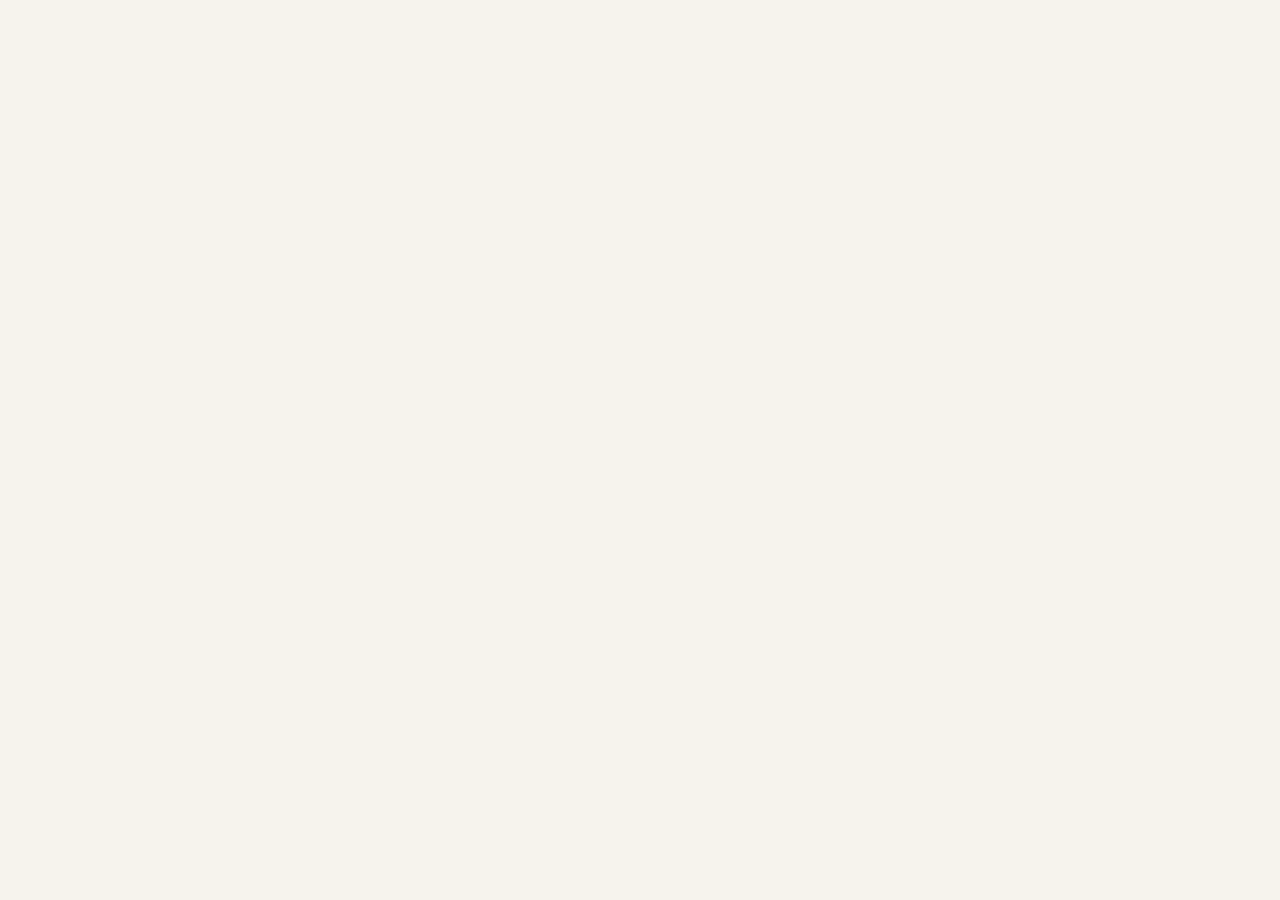
==== commit 059bf40a: "真的新网站" ====
--- a/ai/index.html
+++ b/ai/index.html
@@ -1 +1 @@
-<!DOCTYPE html><html lang="zh-CN"><head><meta charSet="utf-8"/><meta name="viewport" content="width=device-width, initial-scale=1, maximum-scale=1, user-scalable=no"/><link rel="stylesheet" href="yibazhan/css/0735_4k4a4.k0.css" data-precedence="next"/><link rel="preload" as="script" fetchPriority="low" href="0.ujjc1rx6oj3.js"/><script src="yibazhan/js/0oinyj_jh.wa3.js" async=""></script><script src="yibazhan/js/0-kanvjny.ygn.js" async=""></script><script src="yibazhan/js/0uezeykgodd86.js" async=""></script><script src="yibazhan/js/0i849itgt0bfo.js" async=""></script><script src="yibazhan/js/turbopack-10r3nr6y4jh~6.js" async=""></script><script src="yibazhan/js/0vdx5ra-dh~gm.js" async=""></script><script src="yibazhan/js/0n~v8~rri7~t2.js" async=""></script><script src="yibazhan/js/0v~5kuus5ifkw.js" async=""></script><script src="yibazhan/js/0iqn6y7x62hd4.js" async=""></script><script src="yibazhan/js/15uk29gsklk~n.js" async=""></script><script src="yibazhan/js/0hykrx17_yibw.js" async=""></script><script src="yibazhan/js/0.yn7jl6d054e.js" async=""></script><script src="yibazhan/js/17vvf20xs72fn.js" async=""></script><link rel="preload" href="https://fonts.loli.net/css2?family=Noto+Sans+SC:wght@400;600;700&amp;family=Noto+Serif+SC:wght@600;700&amp;display=swap" as="style"/><link rel="preload" href="https://hm.baidu.com/hm.js?cb806d14173701b780949382636d33c5" as="script"/><link rel="apple-touch-icon" href="https://re.maa-ai.com/icons/apple-touch-icon.png"/><link rel="preconnect" href="https://fonts.loli.net" crossorigin=""/><link rel="preconnect" href="https://gstatic.loli.net" crossorigin=""/><meta name="theme-color" content="#f6f3ed" media="(prefers-color-scheme: light)"/><meta name="theme-color" content="#1c1a17" media="(prefers-color-scheme: dark)"/><title>AI 人生重开手帐</title><meta name="description" content="AI 驱动的人生模拟互动体验 —— 每一局都像读了一篇短篇小说"/><link rel="manifest" href="https://re.maa-ai.com/manifest.webmanifest"/><meta name="keywords" content="人生重开模拟器,AI互动,人生模拟,互动体验,AIGC"/><meta name="mobile-web-app-capable" content="yes"/><meta name="apple-mobile-web-app-title" content="人生重开"/><meta name="apple-mobile-web-app-status-bar-style" content="default"/><meta property="og:title" content="AI 人生重开手帐"/><meta property="og:description" content="AI 驱动的人生模拟互动体验 —— 每一局都像读了一篇短篇小说"/><meta property="og:site_name" content="AI 人生重开手帐"/><meta property="og:locale" content="zh_CN"/><meta property="og:image" content="https://re.maa-ai.com/logo.webp"/><meta property="og:type" content="website"/><meta name="twitter:card" content="summary_large_image"/><meta name="twitter:title" content="AI 人生重开手帐"/><meta name="twitter:description" content="AI 驱动的人生模拟互动体验 —— 每一局都像读了一篇短篇小说"/><meta name="twitter:image" content="https://re.maa-ai.com/logo.webp"/><link rel="icon" href="https://re.maa-ai.com/favicon.ico?favicon.0x3dzn~oxb6tn.ico" sizes="256x256" type="image/x-icon"/><link rel="icon" href="https://re.maa-ai.com/icon.svg?icon.05_q_9-k~5q.k.svg" sizes="any" type="image/svg+xml"/><script>(function(){try{var t=localStorage.getItem('ai-life-theme')||'auto';if(t==='dark'||(t==='auto'&&matchMedia('(prefers-color-scheme:dark)').matches))document.documentElement.setAttribute('data-theme','dark')}catch(e){}})()</script><link href="https://fonts.loli.net/css2?family=Noto+Sans+SC:wght@400;600;700&amp;family=Noto+Serif+SC:wght@600;700&amp;display=swap" rel="stylesheet"/><script src="yibazhan/js/03~yq9q893hmn.js" noModule=""></script></head><body class="antialiased bg-bg-page text-text-body"><div class="max-w-[460px] mx-auto flex flex-col h-dvh"><div class="flex-1 min-h-0 bg-bg-page page-texture flex items-center justify-center px-6"><span class="text-sm text-text-aux italic">命运之书展开中<span class="inline-block w-[0.4em] text-center font-bold">·</span><span class="inline-block w-[0.4em] text-center font-bold">·</span><span class="inline-block w-[0.4em] text-center font-bold">·</span></span></div></div><script src="yibazhan/js/0.ujjc1rx6oj3.js" id="_R_" async=""></script><script>(self.__next_f=self.__next_f||[]).push([0])</script><script>self.__next_f.push([1,"1:\"$Sreact.fragment\"\n2:I[5233,[\"/_next/static/chunks/0vdx5ra-dh~gm.js\",\"/_next/static/chunks/0n~v8~rri7~t2.js\"],\"default\"]\n3:I[58298,[\"/_next/static/chunks/0vdx5ra-dh~gm.js\",\"/_next/static/chunks/0n~v8~rri7~t2.js\",\"/_next/static/chunks/0v~5kuus5ifkw.js\",\"/_next/static/chunks/0iqn6y7x62hd4.js\"],\"default\"]\n4:I[73632,[\"/_next/static/chunks/0vdx5ra-dh~gm.js\",\"/_next/static/chunks/0n~v8~rri7~t2.js\"],\"default\"]\n5:I[78437,[\"/_next/static/chunks/0vdx5ra-dh~gm.js\",\"/_next/static/chunks/0n~v8~rri7~t2.js\",\"/_next/static/chunks/15uk29gsklk~n.js\",\"/_next/static/chunks/0iqn6y7x62hd4.js\"],\"ErrorPageShell\"]\n6:I[82267,[\"/_next/static/chunks/0vdx5ra-dh~gm.js\",\"/_next/static/chunks/0n~v8~rri7~t2.js\"],\"AnalyticsScript\"]\n7:I[98882,[\"/_next/static/chunks/0vdx5ra-dh~gm.js\",\"/_next/static/chunks/0n~v8~rri7~t2.js\"],\"ServiceWorkerRegistration\"]\n8:I[59895,[\"/_next/static/chunks/0vdx5ra-dh~gm.js\",\"/_next/static/chunks/0n~v8~rri7~t2.js\",\"/_next/static/chunks/0hykrx17_yibw.js\",\"/_next/static/chunks/0.yn7jl6d054e.js\",\"/_next/static/chunks/17vvf20xs72fn.js\"],\"AppEntry\"]\n9:I[83775,[\"/_next/static/chunks/0vdx5ra-dh~gm.js\",\"/_next/static/chunks/0n~v8~rri7~t2.js\"],\"OutletBoundary\"]\nb:I[83775,[\"/_next/static/chunks/0vdx5ra-dh~gm.js\",\"/_next/static/chunks/0n~v8~rri7~t2.js\"],\"ViewportBoundary\"]\nd:I[83775,[\"/_next/static/chunks/0vdx5ra-dh~gm.js\",\"/_next/static/chunks/0n~v8~rri7~t2.js\"],\"MetadataBoundary\"]\nf:I[51709,[\"/_next/static/chunks/0vdx5ra-dh~gm.js\",\"/_next/static/chunks/0n~v8~rri7~t2.js\"],\"default\",1]\n10:I[31415,[\"/_next/static/chunks/0vdx5ra-dh~gm.js\",\"/_next/static/chunks/0n~v8~rri7~t2.js\"],\"IconMark\"]\n:HL[\"/_next/static/chunks/0735_4k4a4.k0.css\",\"style\"]\n:HL[\"https://fonts.loli.net/css2?family=Noto+Sans+SC:wght@400;600;700\u0026family=Noto+Serif+SC:wght@600;700\u0026display=swap\",\"style\"]\n"])</script><script>self.__next_f.push([1,"0:{\"P\":null,\"c\":[\"\",\"\"],\"q\":\"\",\"i\":false,\"f\":[[[\"\",{\"children\":[\"__PAGE__\",{}]},\"$undefined\",\"$undefined\",16],[[\"$\",\"$1\",\"c\",{\"children\":[[[\"$\",\"link\",\"0\",{\"rel\":\"stylesheet\",\"href\":\"/_next/static/chunks/0735_4k4a4.k0.css\",\"precedence\":\"next\",\"crossOrigin\":\"$undefined\",\"nonce\":\"$undefined\"}],[\"$\",\"script\",\"script-0\",{\"src\":\"/_next/static/chunks/0vdx5ra-dh~gm.js\",\"async\":true,\"nonce\":\"$undefined\"}],[\"$\",\"script\",\"script-1\",{\"src\":\"/_next/static/chunks/0n~v8~rri7~t2.js\",\"async\":true,\"nonce\":\"$undefined\"}]],[\"$\",\"html\",null,{\"lang\":\"zh-CN\",\"suppressHydrationWarning\":true,\"children\":[[\"$\",\"head\",null,{\"children\":[[\"$\",\"link\",null,{\"rel\":\"apple-touch-icon\",\"href\":\"/icons/apple-touch-icon.png\"}],[\"$\",\"script\",null,{\"dangerouslySetInnerHTML\":{\"__html\":\"(function(){try{var t=localStorage.getItem('ai-life-theme')||'auto';if(t==='dark'||(t==='auto'\u0026\u0026matchMedia('(prefers-color-scheme:dark)').matches))document.documentElement.setAttribute('data-theme','dark')}catch(e){}})()\"}}],[\"$\",\"link\",null,{\"rel\":\"preconnect\",\"href\":\"https://fonts.loli.net\",\"crossOrigin\":\"\"}],[\"$\",\"link\",null,{\"rel\":\"preconnect\",\"href\":\"https://gstatic.loli.net\",\"crossOrigin\":\"\"}],[\"$\",\"link\",null,{\"href\":\"https://fonts.loli.net/css2?family=Noto+Sans+SC:wght@400;600;700\u0026family=Noto+Serif+SC:wght@600;700\u0026display=swap\",\"rel\":\"stylesheet\"}]]}],[\"$\",\"body\",null,{\"className\":\"antialiased bg-bg-page text-text-body\",\"children\":[[\"$\",\"$L2\",null,{\"parallelRouterKey\":\"children\",\"error\":\"$3\",\"errorStyles\":[],\"errorScripts\":[[\"$\",\"script\",\"script-0\",{\"src\":\"/_next/static/chunks/0v~5kuus5ifkw.js\",\"async\":true}],[\"$\",\"script\",\"script-1\",{\"src\":\"/_next/static/chunks/0iqn6y7x62hd4.js\",\"async\":true}]],\"template\":[\"$\",\"$L4\",null,{}],\"templateStyles\":\"$undefined\",\"templateScripts\":\"$undefined\",\"notFound\":[[\"$\",\"$L5\",null,{\"code\":\"404\",\"label\":\"Not Found\",\"title\":\"这一页没有出生\",\"description\":\"你要找的页面不在这条世界线上。它可能已经改名、迁移，或者从未被 AI 写进剧本。\",\"note\":\"如果是站内按钮跳到这里，请把来源页面发到群里，方便修复。\",\"secondaryText\":\"返回首页\"}],[]],\"forbidden\":\"$undefined\",\"unauthorized\":\"$undefined\"}],[\"$\",\"$L6\",null,{}],[\"$\",\"$L7\",null,{}]]}]]}]]}],{\"children\":[[\"$\",\"$1\",\"c\",{\"children\":[[\"$\",\"$L8\",null,{\"isMiniProgramApi\":false}],[[\"$\",\"script\",\"script-0\",{\"src\":\"/_next/static/chunks/0hykrx17_yibw.js\",\"async\":true,\"nonce\":\"$undefined\"}],[\"$\",\"script\",\"script-1\",{\"src\":\"/_next/static/chunks/0.yn7jl6d054e.js\",\"async\":true,\"nonce\":\"$undefined\"}],[\"$\",\"script\",\"script-2\",{\"src\":\"/_next/static/chunks/17vvf20xs72fn.js\",\"async\":true,\"nonce\":\"$undefined\"}]],[\"$\",\"$L9\",null,{\"children\":\"$@a\"}]]}],{},null,false,null]},null,false,null],[\"$\",\"$1\",\"h\",{\"children\":[null,[\"$\",\"$Lb\",null,{\"children\":\"$Lc\"}],[\"$\",\"$Ld\",null,{\"children\":\"$Le\"}],null]}],false]],\"m\":\"$undefined\",\"G\":[\"$f\",[[\"$\",\"link\",\"0\",{\"rel\":\"stylesheet\",\"href\":\"/_next/static/chunks/0735_4k4a4.k0.css\",\"precedence\":\"next\",\"crossOrigin\":\"$undefined\",\"nonce\":\"$undefined\"}]]],\"S\":false,\"h\":null,\"s\":\"$undefined\",\"l\":\"$undefined\",\"p\":\"$undefined\",\"d\":\"$undefined\",\"b\":\"XJtOlw7oM0FBM0FxZEb_q\"}\n"])</script><script>self.__next_f.push([1,"c:[[\"$\",\"meta\",\"0\",{\"charSet\":\"utf-8\"}],[\"$\",\"meta\",\"1\",{\"name\":\"viewport\",\"content\":\"width=device-width, initial-scale=1, maximum-scale=1, user-scalable=no\"}],[\"$\",\"meta\",\"2\",{\"name\":\"theme-color\",\"content\":\"#f6f3ed\",\"media\":\"(prefers-color-scheme: light)\"}],[\"$\",\"meta\",\"3\",{\"name\":\"theme-color\",\"content\":\"#1c1a17\",\"media\":\"(prefers-color-scheme: dark)\"}]]\na:null\n"])</script><script>self.__next_f.push([1,"e:[[\"$\",\"title\",\"0\",{\"children\":\"AI 人生重开手帐\"}],[\"$\",\"meta\",\"1\",{\"name\":\"description\",\"content\":\"AI 驱动的人生模拟互动体验 —— 每一局都像读了一篇短篇小说\"}],[\"$\",\"link\",\"2\",{\"rel\":\"manifest\",\"href\":\"/manifest.webmanifest\",\"crossOrigin\":\"$undefined\"}],[\"$\",\"meta\",\"3\",{\"name\":\"keywords\",\"content\":\"人生重开模拟器,AI互动,人生模拟,互动体验,AIGC\"}],[\"$\",\"meta\",\"4\",{\"name\":\"mobile-web-app-capable\",\"content\":\"yes\"}],[\"$\",\"meta\",\"5\",{\"name\":\"apple-mobile-web-app-title\",\"content\":\"人生重开\"}],[\"$\",\"meta\",\"6\",{\"name\":\"apple-mobile-web-app-status-bar-style\",\"content\":\"default\"}],[\"$\",\"meta\",\"7\",{\"property\":\"og:title\",\"content\":\"AI 人生重开手帐\"}],[\"$\",\"meta\",\"8\",{\"property\":\"og:description\",\"content\":\"AI 驱动的人生模拟互动体验 —— 每一局都像读了一篇短篇小说\"}],[\"$\",\"meta\",\"9\",{\"property\":\"og:site_name\",\"content\":\"AI 人生重开手帐\"}],[\"$\",\"meta\",\"10\",{\"property\":\"og:locale\",\"content\":\"zh_CN\"}],[\"$\",\"meta\",\"11\",{\"property\":\"og:image\",\"content\":\"https://re.maa-ai.com/logo.webp\"}],[\"$\",\"meta\",\"12\",{\"property\":\"og:type\",\"content\":\"website\"}],[\"$\",\"meta\",\"13\",{\"name\":\"twitter:card\",\"content\":\"summary_large_image\"}],[\"$\",\"meta\",\"14\",{\"name\":\"twitter:title\",\"content\":\"AI 人生重开手帐\"}],[\"$\",\"meta\",\"15\",{\"name\":\"twitter:description\",\"content\":\"AI 驱动的人生模拟互动体验 —— 每一局都像读了一篇短篇小说\"}],[\"$\",\"meta\",\"16\",{\"name\":\"twitter:image\",\"content\":\"https://re.maa-ai.com/logo.webp\"}],[\"$\",\"link\",\"17\",{\"rel\":\"icon\",\"href\":\"/favicon.ico?favicon.0x3dzn~oxb6tn.ico\",\"sizes\":\"256x256\",\"type\":\"image/x-icon\"}],[\"$\",\"link\",\"18\",{\"rel\":\"icon\",\"href\":\"/icon.svg?icon.05_q_9-k~5q.k.svg\",\"sizes\":\"any\",\"type\":\"image/svg+xml\"}],[\"$\",\"$L10\",\"19\",{}]]\n"])</script></body></html>+<!DOCTYPE html><html lang="zh-CN"><head><meta charSet="utf-8"/><meta name="viewport" content="width=device-width, initial-scale=1, maximum-scale=1, user-scalable=no"/><link rel="stylesheet" href="_next/static/chunks/0735_4k4a4.k0.css"data-precedence="next"/><link rel="preload" as="script" fetchPriority="low" href=""_next/static/chunks/0.ujjc1rx6oj3.js"<script src="_"_next/static/chunks/0oinyj_jh.wa3.js"ync=""></script><script src="_n"_next/static/chunks/0-kanvjny.ygn.js"nc=""></script><script src="_ne"_next/static/chunks/0uezeykgodd86.js"c=""></script><script src="_nex"_next/static/chunks/0i849itgt0bfo.js"=""></script><script src="_next"_next/static/chunks/turbopack-10r3nr6y4jh~6.js"""></script><script src="_next/"_next/static/chunks/0vdx5ra-dh~gm.js""></script><script src="_next/s"_next/static/chunks/0n~v8~rri7~t2.js"></script><script src="_next/st"_next/static/chunks/0v~5kuus5ifkw.js"</script><script src="_next/sta"_next/static/chunks/0iqn6y7x62hd4.js"/script><script src="_next/stat"_next/static/chunks/15uk29gsklk~n.js"script><script src="_next/stati"_next/static/chunks/0hykrx17_yibw.js"cript><script src="_next/static"_next/static/chunks/0.yn7jl6d054e.js"ript><script src="_next/static/"_next/static/chunks/17vvf20xs72fn.js"ipt><link rel="preload" href="https://fonts.loli.net/css2?family=Noto+Sans+SC:wght@400;600;700&amp;family=Noto+Serif+SC:wght@600;700&amp;display=swap" as="style"/><link rel="preload" href="https://hm.baidu.com/hm.js?cb806d14173701b780949382636d33c5" as="script"/><link rel="apple-touch-icon" href="icons/apple-to"icons/apple-touch-icon.png"connect" href="https://fonts.loli.net" crossorigin=""/><link rel="preconnect" href="https://gstatic.loli.net" crossorigin=""/><meta name="theme-color" content="#f6f3ed" media="(prefers-color-scheme: light)"/><meta name="theme-color" content="#1c1a17" media="(prefers-color-scheme: dark)"/><title>AI 人生重开手帐</title><meta name="description" content="AI 驱动的人生模拟互动体验 —— 每一局都像读了一篇短篇小说"/><link rel="manifest" href="https://re.maa-ai.com/manifest.webman"manifest.webmanifest"words" content="人生重开模拟器,AI互动,人生模拟,互动体验,AIGC"/><meta name="mobile-web-app-capable" content="yes"/><meta name="apple-mobile-web-app-title" content="人生重开"/><meta name="apple-mobile-web-app-status-bar-style" content="default"/><meta property="og:title" content="AI 人生重开手帐"/><meta property="og:description" content="AI 驱动的人生模拟互动体验 —— 每一局都像读了一篇短篇小说"/><meta property="og:site_name" content="AI 人生重开手帐"/><meta property="og:locale" content="zh_CN"/><meta property="og:image" content="https://re.maa-ai.com/logo.webp"/><meta property="og:type" content="website"/><meta name="twitter:card" content="summary_large_image"/><meta name="twitter:title" content="AI 人生重开手帐"/><meta name="twitter:description" content="AI 驱动的人生模拟互动体验 —— 每一局都像读了一篇短篇小说"/><meta name="twitter:image" content="https://re.maa-ai.com/logo.webp"/><link rel="icon" href="https://re.maa-ai.com/favicon.ico%3Ffa"favicon.ico%3Ffavicon.0x3dzn~oxb6tn.ico" type="image/x-icon"/><link rel="icon" href="https://re.maa-ai.com/icon.svg%3Ficon"icon.svg%3Ficon.05_q_9-k~5q.k.svg.gz" type="image/svg+xml"/><script>(function(){try{var t=localStorage.getItem('ai-life-theme')||'auto';if(t==='dark'||(t==='auto'&&matchMedia('(prefers-color-scheme:dark)').matches))document.documentElement.setAttribute('data-theme','dark')}catch(e){}})()</script><link href="https://fonts.loli.net/css2?family=Noto+Sans+SC:wght@400;600;700&amp;family=Noto+Serif+SC:wght@600;700&amp;display=swap" rel="stylesheet"/><script src="_next/stati"_next/static/chunks/03~yq9q893hmn.js"</script></head><body class="antialiased bg-bg-page text-text-body"><div hidden=""><!--$--><!--/$--></div><div class="max-w-[460px] mx-auto flex flex-col h-dvh"><div class="flex-1 min-h-0 bg-bg-page page-texture flex items-center justify-center px-6"><span class="text-sm text-text-aux italic">命运之书展开中<span class="inline-block w-[0.4em] te
--- a/ai/_next/static/chunks/0735_4k4a4.k0.css
+++ b/ai/_next/static/chunks/0735_4k4a4.k0.css
@@ -0,0 +1 @@
+@layer properties{@supports (((-webkit-hyphens:none)) and (not (margin-trim:inline))) or ((-moz-orient:inline) and (not (color:rgb(from red r g b)))){*,:before,:after,::backdrop{--tw-translate-x:0;--tw-translate-y:0;--tw-translate-z:0;--tw-rotate-x:initial;--tw-rotate-y:initial;--tw-rotate-z:initial;--tw-skew-x:initial;--tw-skew-y:initial;--tw-pan-x:initial;--tw-pan-y:initial;--tw-pinch-zoom:initial;--tw-space-y-reverse:0;--tw-border-style:solid;--tw-gradient-position:initial;--tw-gradient-from:#0000;--tw-gradient-via:#0000;--tw-gradient-to:#0000;--tw-gradient-stops:initial;--tw-gradient-via-stops:initial;--tw-gradient-from-position:0%;--tw-gradient-via-position:50%;--tw-gradient-to-position:100%;--tw-leading:initial;--tw-font-weight:initial;--tw-tracking:initial;--tw-ordinal:initial;--tw-slashed-zero:initial;--tw-numeric-figure:initial;--tw-numeric-spacing:initial;--tw-numeric-fraction:initial;--tw-shadow:0 0 #0000;--tw-shadow-color:initial;--tw-shadow-alpha:100%;--tw-inset-shadow:0 0 #0000;--tw-inset-shadow-color:initial;--tw-inset-shadow-alpha:100%;--tw-ring-color:initial;--tw-ring-shadow:0 0 #0000;--tw-inset-ring-color:initial;--tw-inset-ring-shadow:0 0 #0000;--tw-ring-inset:initial;--tw-ring-offset-width:0px;--tw-ring-offset-color:#fff;--tw-ring-offset-shadow:0 0 #0000;--tw-blur:initial;--tw-brightness:initial;--tw-contrast:initial;--tw-grayscale:initial;--tw-hue-rotate:initial;--tw-invert:initial;--tw-opacity:initial;--tw-saturate:initial;--tw-sepia:initial;--tw-drop-shadow:initial;--tw-drop-shadow-color:initial;--tw-drop-shadow-alpha:100%;--tw-drop-shadow-size:initial;--tw-backdrop-blur:initial;--tw-backdrop-brightness:initial;--tw-backdrop-contrast:initial;--tw-backdrop-grayscale:initial;--tw-backdrop-hue-rotate:initial;--tw-backdrop-invert:initial;--tw-backdrop-opacity:initial;--tw-backdrop-saturate:initial;--tw-backdrop-sepia:initial;--tw-duration:initial;--tw-ease:initial;--tw-outline-style:solid;--tw-scale-x:1;--tw-scale-y:1;--tw-scale-z:1}}}@layer theme{:root,:host{--font-sans:"Noto Sans SC", "PingFang SC", "Microsoft YaHei", system-ui, sans-serif;--font-serif:"Noto Serif SC", "Source Han Serif SC", "STSong", Georgia, serif;--font-mono:ui-monospace, SFMono-Regular, Menlo, Monaco, Consolas, "Liberation Mono", "Courier New", monospace;--color-red-400:#ff6568;--color-red-500:#fb2c36;--color-amber-50:#fffbeb;--color-amber-400:#fcbb00;--color-amber-700:#b75000;--color-amber-900:#7b3306;--color-green-600:#00a544;--color-blue-500:#3080ff;--color-black:#000;--color-white:#fff;--spacing:.25rem;--container-sm:24rem;--container-2xl:42rem;--container-4xl:56rem;--text-xs:.75rem;--text-xs--line-height:calc(1 / .75);--text-sm:.875rem;--text-sm--line-height:calc(1.25 / .875);--text-base:1rem;--text-base--line-height:calc(1.5 / 1);--text-lg:1.125rem;--text-lg--line-height:calc(1.75 / 1.125);--text-xl:1.25rem;--text-xl--line-height:calc(1.75 / 1.25);--text-2xl:1.5rem;--text-2xl--line-height:calc(2 / 1.5);--text-3xl:1.875rem;--text-3xl--line-height:calc(2.25 / 1.875);--text-4xl:2.25rem;--text-4xl--line-height:calc(2.5 / 2.25);--font-weight-normal:400;--font-weight-medium:500;--font-weight-semibold:600;--font-weight-bold:700;--tracking-wide:.025em;--tracking-wider:.05em;--tracking-widest:.1em;--leading-tight:1.25;--leading-snug:1.375;--leading-relaxed:1.625;--radius-sm:.25rem;--radius-md:.375rem;--radius-lg:.5rem;--radius-xl:.75rem;--radius-2xl:1rem;--shadow-sm:0 1px 3px 0 #0000001a, 0 1px 2px -1px #0000001a;--shadow-md:0 2px 8px #1a18140f, 0 1px 2px #1a18140a;--shadow-lg:0 4px 16px #1a181414, 0 2px 4px #1a18140a;--ease-in-out:cubic-bezier(.4, 0, .2, 1);--animate-pulse:pulse 2s cubic-bezier(.4, 0, .6, 1) infinite;--blur-md:12px;--default-transition-duration:.15s;--default-transition-timing-function:cubic-bezier(.4, 0, .2, 1);--default-font-family:var(--font-sans);--default-mono-font-family:var(--font-mono);--color-bg-page:#f6f3ed;--color-bg-content:#faf8f4;--color-bg-card:#fff;--color-bg-card-hover:#fdfcfa;--color-border:#e8e2d9;--color-border-light:#ede8e0;--color-text-title:#1a1814;--color-text-body:#3d3a34;--color-text-aux:#8a857b;--color-text-muted:#b8b3a8;--color-world-modern:#4a6fa5;--color-world-modern-bg:#eef2f7;--color-world-xianxia:#b8862e;--color-world-xianxia-bg:#f7f0e3;--color-world-magic:#7c5cbf;--color-world-magic-bg:#f0ecf7;--color-world-medieval:#a64b4b;--color-world-medieval-bg:#f7ecea;--color-world-cyberpunk:#3d8e8e;--color-world-cyberpunk-bg:#e8f4f4;--color-world-wasteland:#6b8c3a;--color-world-wasteland-bg:#eff3e8;--color-world-custom:#a0688c;--color-world-custom-bg:#f4edf1;--color-on-world-modern:#fffaf0;--color-wechat:#07c160;--color-on-wechat:#fff;--color-attr-up:#5a8c5a;--color-attr-up-bg:#eef4ee;--color-on-attr-up:#fffaf0;--color-attr-down:#b05050;--color-attr-down-bg:#f7eeee;--color-on-attr-down:#fffaf0;--color-warning:#c4883a;--color-danger:#b05050;--color-accent:#4a6fa5;--color-on-warning:#1a1814;--color-on-danger:#fffaf0;--color-on-accent:#fffaf0;--color-rating-hell:#8b3a3a;--color-rating-miserable:#b05050;--color-rating-normal:#8a857b;--color-rating-good:#4a6fa5;--color-rating-excellent:#7c5cbf;--color-rating-outstanding:#b8862e;--color-rating-legendary:#a0688c;--color-rarity-white:#8a857b;--color-rarity-blue:#4a6fa5;--color-rarity-blue-bg:#eef2f7;--color-rarity-purple:#7c5cbf;--color-rarity-purple-bg:#f0ecf7;--color-rarity-orange:#c4883a;--color-rarity-orange-bg:#f7f0e3;--color-ending-ascension:#b8862e;--color-ending-peaceful:#5a8c5a;--color-ending-heroic:#a0688c;--color-ending-tragic:#b05050;--color-ending-fading:#c4883a;--color-ending-neutral:#8a857b;--shadow-card:0 1px 3px #1a18140d, 0 1px 2px #1a181408;--shadow-card-hover:0 4px 12px #1a181414, 0 2px 4px #1a18140a;--radius-btn:6px;--radius-card:8px;--radius-panel:10px;--radius-tag:4px;--duration-fast:.15s;--duration-normal:.25s;--duration-slow:.4s;--ease-default:cubic-bezier(.4, 0, .2, 1)}@supports (color:lab(0% 0 0)){:root,:host{--color-red-400:lab(63.7053% 60.745 31.3109);--color-red-500:lab(55.4814% 75.0732 48.8528);--color-amber-50:lab(98.6252% -.635922 8.42309);--color-amber-400:lab(80.1641% 16.6016 99.2089);--color-amber-700:lab(47.2709% 42.9082 69.2966);--color-amber-900:lab(31.2288% 30.2627 40.0378);--color-green-600:lab(59.0978% -58.6621 41.2579);--color-blue-500:lab(54.1736% 13.3369 -74.6839)}}}@layer base{*,:after,:before,::backdrop{box-sizing:border-box;border:0 solid;margin:0;padding:0}::file-selector-button{box-sizing:border-box;border:0 solid;margin:0;padding:0}html,:host{-webkit-text-size-adjust:100%;tab-size:4;line-height:1.5;font-family:var(--default-font-family,ui-sans-serif, system-ui, sans-serif, "Apple Color Emoji", "Segoe UI Emoji", "Segoe UI Symbol", "Noto Color Emoji");font-feature-settings:var(--default-font-feature-settings,normal);font-variation-settings:var(--default-font-variation-settings,normal);-webkit-tap-highlight-color:transparent}hr{height:0;color:inherit;border-top-width:1px}abbr:where([title]){-webkit-text-decoration:underline dotted;text-decoration:underline dotted}h1,h2,h3,h4,h5,h6{font-size:inherit;font-weight:inherit}a{color:inherit;-webkit-text-decoration:inherit;-webkit-text-decoration:inherit;-webkit-text-decoration:inherit;-webkit-text-decoration:inherit;text-decoration:inherit}b,strong{font-weight:bolder}code,kbd,samp,pre{font-family:var(--default-mono-font-family,ui-monospace, SFMono-Regular, Menlo, Monaco, Consolas, "Liberation Mono", "Courier New", monospace);font-feature-settings:var(--default-mono-font-feature-settings,normal);font-variation-settings:var(--default-mono-font-variation-settings,normal);font-size:1em}small{font-size:80%}sub,sup{vertical-align:baseline;font-size:75%;line-height:0;position:relative}sub{bottom:-.25em}sup{top:-.5em}table{text-indent:0;border-color:inherit;border-collapse:collapse}:-moz-focusring{outline:auto}progress{vertical-align:baseline}summary{display:list-item}ol,ul,menu{list-style:none}img,svg,video,canvas,audio,iframe,embed,object{vertical-align:middle;display:block}img,video{max-width:100%;height:auto}button,input,select,optgroup,textarea{font:inherit;font-feature-settings:inherit;font-variation-settings:inherit;letter-spacing:inherit;color:inherit;opacity:1;background-color:#0000;border-radius:0}::file-selector-button{font:inherit;font-feature-settings:inherit;font-variation-settings:inherit;letter-spacing:inherit;color:inherit;opacity:1;background-color:#0000;border-radius:0}:where(select:is([multiple],[size])) optgroup{font-weight:bolder}:where(select:is([multiple],[size])) optgroup option{padding-inline-start:20px}::file-selector-button{margin-inline-end:4px}::placeholder{opacity:1}@supports (not ((-webkit-appearance:-apple-pay-button))) or (contain-intrinsic-size:1px){::placeholder{color:currentColor}@supports (color:color-mix(in lab, red, red)){::placeholder{color:color-mix(in oklab, currentcolor 50%, transparent)}}}textarea{resize:vertical}::-webkit-search-decoration{-webkit-appearance:none}::-webkit-date-and-time-value{min-height:1lh;text-align:inherit}::-webkit-datetime-edit{display:inline-flex}::-webkit-datetime-edit-fields-wrapper{padding:0}::-webkit-datetime-edit{padding-block:0}::-webkit-datetime-edit-year-field{padding-block:0}::-webkit-datetime-edit-month-field{padding-block:0}::-webkit-datetime-edit-day-field{padding-block:0}::-webkit-datetime-edit-hour-field{padding-block:0}::-webkit-datetime-edit-minute-field{padding-block:0}::-webkit-datetime-edit-second-field{padding-block:0}::-webkit-datetime-edit-millisecond-field{padding-block:0}::-webkit-datetime-edit-meridiem-field{padding-block:0}::-webkit-calendar-picker-indicator{line-height:1}:-moz-ui-invalid{box-shadow:none}button,input:where([type=button],[type=reset],[type=submit]){appearance:button}::file-selector-button{appearance:button}::-webkit-inner-spin-button{height:auto}::-webkit-outer-spin-button{height:auto}[hidden]:where(:not([hidden=until-found])){display:none!important}}@layer components;@layer utilities{.pointer-events-none{pointer-events:none}.visible{visibility:visible}.absolute{position:absolute}.fixed{position:fixed}.relative{position:relative}.static{position:static}.sticky{position:sticky}.inset-0{inset:calc(var(--spacing) * 0)}.inset-y-0{inset-block:calc(var(--spacing) * 0)}.start{inset-inline-start:var(--spacing)}.end{inset-inline-end:var(--spacing)}.-top-1\.5{top:calc(var(--spacing) * -1.5)}.-top-px{top:-1px}.top-0{top:calc(var(--spacing) * 0)}.top-0\.5{top:calc(var(--spacing) * .5)}.top-1{top:calc(var(--spacing) * 1)}.top-1\.5{top:calc(var(--spacing) * 1.5)}.top-1\/2{top:50%}.top-2{top:calc(var(--spacing) * 2)}.top-3{top:calc(var(--spacing) * 3)}.top-4{top:calc(var(--spacing) * 4)}.-right-1{right:calc(var(--spacing) * -1)}.right-0{right:calc(var(--spacing) * 0)}.right-0\.5{right:calc(var(--spacing) * .5)}.right-1\.5{right:calc(var(--spacing) * 1.5)}.right-2{right:calc(var(--spacing) * 2)}.right-2\.5{right:calc(var(--spacing) * 2.5)}.right-3{right:calc(var(--spacing) * 3)}.right-4{right:calc(var(--spacing) * 4)}.bottom-0{bottom:calc(var(--spacing) * 0)}.bottom-1\.5{bottom:calc(var(--spacing) * 1.5)}.bottom-2\.5{bottom:calc(var(--spacing) * 2.5)}.bottom-4{bottom:calc(var(--spacing) * 4)}.bottom-6{bottom:calc(var(--spacing) * 6)}.bottom-full{bottom:100%}.-left-4{left:calc(var(--spacing) * -4)}.left-0{left:calc(var(--spacing) * 0)}.left-0\.5{left:calc(var(--spacing) * .5)}.left-1\/2{left:50%}.left-3{left:calc(var(--spacing) * 3)}.left-3\.5{left:calc(var(--spacing) * 3.5)}.left-4{left:calc(var(--spacing) * 4)}.left-\[3px\]{left:3px}.z-10{z-index:10}.z-20{z-index:20}.z-50{z-index:50}.z-\[200\]{z-index:200}.z-\[999\]{z-index:999}.z-\[1000\]{z-index:1000}.container{width:100%}@media (min-width:40rem){.container{max-width:40rem}}@media (min-width:48rem){.container{max-width:48rem}}@media (min-width:64rem){.container{max-width:64rem}}@media (min-width:80rem){.container{max-width:80rem}}@media (min-width:96rem){.container{max-width:96rem}}.-mx-6{margin-inline:calc(var(--spacing) * -6)}.mx-0\.5{margin-inline:calc(var(--spacing) * .5)}.mx-1{margin-inline:calc(var(--spacing) * 1)}.mx-3{margin-inline:calc(var(--spacing) * 3)}.mx-4{margin-inline:calc(var(--spacing) * 4)}.mx-8{margin-inline:calc(var(--spacing) * 8)}.mx-auto{margin-inline:auto}.my-3{margin-block:calc(var(--spacing) * 3)}.my-4{margin-block:calc(var(--spacing) * 4)}.my-5{margin-block:calc(var(--spacing) * 5)}.-mt-0\.5{margin-top:calc(var(--spacing) * -.5)}.-mt-px{margin-top:-1px}.mt-0\.5{margin-top:calc(var(--spacing) * .5)}.mt-1{margin-top:calc(var(--spacing) * 1)}.mt-1\.5{margin-top:calc(var(--spacing) * 1.5)}.mt-2{margin-top:calc(var(--spacing) * 2)}.mt-2\.5{margin-top:calc(var(--spacing) * 2.5)}.mt-3{margin-top:calc(var(--spacing) * 3)}.mt-4{margin-top:calc(var(--spacing) * 4)}.mt-5{margin-top:calc(var(--spacing) * 5)}.mt-6{margin-top:calc(var(--spacing) * 6)}.mt-8{margin-top:calc(var(--spacing) * 8)}.mt-12{margin-top:calc(var(--spacing) * 12)}.mt-\[2px\]{margin-top:2px}.mt-\[18px\]{margin-top:18px}.mt-\[22px\]{margin-top:22px}.-mr-1{margin-right:calc(var(--spacing) * -1)}.mr-0\.5{margin-right:calc(var(--spacing) * .5)}.mr-1{margin-right:calc(var(--spacing) * 1)}.mr-1\.5{margin-right:calc(var(--spacing) * 1.5)}.mr-5{margin-right:calc(var(--spacing) * 5)}.-mb-3{margin-bottom:calc(var(--spacing) * -3)}.mb-0\.5{margin-bottom:calc(var(--spacing) * .5)}.mb-1{margin-bottom:calc(var(--spacing) * 1)}.mb-1\.5{margin-bottom:calc(var(--spacing) * 1.5)}.mb-2{margin-bottom:calc(var(--spacing) * 2)}.mb-2\.5{margin-bottom:calc(var(--spacing) * 2.5)}.mb-3{margin-bottom:calc(var(--spacing) * 3)}.mb-3\.5{margin-bottom:calc(var(--spacing) * 3.5)}.mb-4{margin-bottom:calc(var(--spacing) * 4)}.mb-5{margin-bottom:calc(var(--spacing) * 5)}.mb-6{margin-bottom:calc(var(--spacing) * 6)}.mb-8{margin-bottom:calc(var(--spacing) * 8)}.mb-10{margin-bottom:calc(var(--spacing) * 10)}.ml-0\.5{margin-left:calc(var(--spacing) * .5)}.ml-1{margin-left:calc(var(--spacing) * 1)}.ml-1\.5{margin-left:calc(var(--spacing) * 1.5)}.ml-2{margin-left:calc(var(--spacing) * 2)}.ml-6{margin-left:calc(var(--spacing) * 6)}.ml-auto{margin-left:auto}.line-clamp-1{-webkit-line-clamp:1;-webkit-box-orient:vertical;display:-webkit-box;overflow:hidden}.line-clamp-2{-webkit-line-clamp:2;-webkit-box-orient:vertical;display:-webkit-box;overflow:hidden}.block{display:block}.contents{display:contents}.flex{display:flex}.grid{display:grid}.hidden{display:none}.inline{display:inline}.inline-block{display:inline-block}.inline-flex{display:inline-flex}.table{display:table}.aspect-\[720\/200\]{aspect-ratio:720/200}.h-1{height:calc(var(--spacing) * 1)}.h-1\.5{height:calc(var(--spacing) * 1.5)}.h-2{height:calc(var(--spacing) * 2)}.h-2\.5{height:calc(var(--spacing) * 2.5)}.h-3{height:calc(var(--spacing) * 3)}.h-3\.5{height:calc(var(--spacing) * 3.5)}.h-4{height:calc(var(--spacing) * 4)}.h-5{height:calc(var(--spacing) * 5)}.h-6{height:calc(var(--spacing) * 6)}.h-7{height:calc(var(--spacing) * 7)}.h-8{height:calc(var(--spacing) * 8)}.h-9{height:calc(var(--spacing) * 9)}.h-14{height:calc(var(--spacing) * 14)}.h-16{height:calc(var(--spacing) * 16)}.h-24{height:calc(var(--spacing) * 24)}.h-\[1em\]{height:1em}.h-\[2px\]{height:2px}.h-\[3px\]{height:3px}.h-\[15px\]{height:15px}.h-\[18px\]{height:18px}.h-\[32px\]{height:32px}.h-\[80px\]{height:80px}.h-\[82px\]{height:82px}.h-\[86px\]{height:86px}.h-\[118px\]{height:118px}.h-dvh{height:100dvh}.h-full{height:100%}.h-px{height:1px}.max-h-\[80dvh\]{max-height:80dvh}.max-h-\[85dvh\]{max-height:85dvh}.max-h-\[220px\]{max-height:220px}.max-h-\[calc\(100dvh-32px\)\]{max-height:calc(100dvh - 32px)}.min-h-0{min-height:calc(var(--spacing) * 0)}.min-h-7{min-height:calc(var(--spacing) * 7)}.min-h-\[2\.5rem\]{min-height:2.5rem}.min-h-\[3rem\]{min-height:3rem}.min-h-\[16px\]{min-height:16px}.min-h-\[20px\]{min-height:20px}.min-h-\[32px\]{min-height:32px}.min-h-\[38px\]{min-height:38px}.min-h-\[40px\]{min-height:40px}.min-h-\[42px\]{min-height:42px}.min-h-\[44px\]{min-height:44px}.min-h-\[46px\]{min-height:46px}.min-h-\[100px\]{min-height:100px}.min-h-\[112px\]{min-height:112px}.min-h-dvh{min-height:100dvh}.min-h-screen{min-height:100vh}.w-0\.5{width:calc(var(--spacing) * .5)}.w-1\.5{width:calc(var(--spacing) * 1.5)}.w-2{width:calc(var(--spacing) * 2)}.w-2\.5{width:calc(var(--spacing) * 2.5)}.w-3{width:calc(var(--spacing) * 3)}.w-3\.5{width:calc(var(--spacing) * 3.5)}.w-4{width:calc(var(--spacing) * 4)}.w-5{width:calc(var(--spacing) * 5)}.w-6{width:calc(var(--spacing) * 6)}.w-7{width:calc(var(--spacing) * 7)}.w-8{width:calc(var(--spacing) * 8)}.w-9{width:calc(var(--spacing) * 9)}.w-12{width:calc(var(--spacing) * 12)}.w-14{width:calc(var(--spacing) * 14)}.w-16{width:calc(var(--spacing) * 16)}.w-24{width:calc(var(--spacing) * 24)}.w-80{width:calc(var(--spacing) * 80)}.w-\[0\.4em\]{width:.4em}.w-\[15px\]{width:15px}.w-\[70px\]{width:70px}.w-\[80px\]{width:80px}.w-\[86px\]{width:86px}.w-\[118px\]{width:118px}.w-\[230px\]{width:230px}.w-\[calc\(\(100\%_-_1\.25rem\)\/3\)\]{width:calc(33.3333% - .416667rem)}.w-\[calc\(100\%-48px\)\]{width:calc(100% - 48px)}.w-fit{width:fit-content}.w-full{width:100%}.w-px{width:1px}.max-w-2xl{max-width:var(--container-2xl)}.max-w-4xl{max-width:var(--container-4xl)}.max-w-\[13rem\]{max-width:13rem}.max-w-\[102px\]{max-width:102px}.max-w-\[120px\]{max-width:120px}.max-w-\[150px\]{max-width:150px}.max-w-\[240px\]{max-width:240px}.max-w-\[260px\]{max-width:260px}.max-w-\[300px\]{max-width:300px}.max-w-\[320px\]{max-width:320px}.max-w-\[326px\]{max-width:326px}.max-w-\[340px\]{max-width:340px}.max-w-\[360px\]{max-width:360px}.max-w-\[380px\]{max-width:380px}.max-w-\[390px\]{max-width:390px}.max-w-\[400px\]{max-width:400px}.max-w-\[420px\]{max-width:420px}.max-w-\[460px\]{max-width:460px}.max-w-\[1200px\]{max-width:1200px}.max-w-sm{max-width:var(--container-sm)}.min-w-0{min-width:calc(var(--spacing) * 0)}.min-w-\[56px\]{min-width:56px}.min-w-\[78px\]{min-width:78px}.min-w-\[120px\]{min-width:120px}.min-w-\[200px\]{min-width:200px}.flex-1{flex:1}.flex-shrink,.shrink{flex-shrink:1}.shrink-0{flex-shrink:0}.flex-grow,.grow{flex-grow:1}.border-collapse{border-collapse:collapse}.origin-bottom-left{transform-origin:0 100%}.-translate-x-1\/2{--tw-translate-x:calc(calc(1 / 2 * 100%) * -1);translate:var(--tw-translate-x) var(--tw-translate-y)}.-translate-y-1\/2{--tw-translate-y:calc(calc(1 / 2 * 100%) * -1);translate:var(--tw-translate-x) var(--tw-translate-y)}.rotate-180{rotate:180deg}.transform{transform:var(--tw-rotate-x,) var(--tw-rotate-y,) var(--tw-rotate-z,) var(--tw-skew-x,) var(--tw-skew-y,)}.animate-pulse{animation:var(--animate-pulse)}.cursor-default{cursor:default}.cursor-not-allowed{cursor:not-allowed}.cursor-pointer{cursor:pointer}.cursor-wait{cursor:wait}.touch-pan-y{--tw-pan-y:pan-y;touch-action:var(--tw-pan-x,) var(--tw-pan-y,) var(--tw-pinch-zoom,)}.resize-none{resize:none}.scroll-mt-4{scroll-margin-top:calc(var(--spacing) * 4)}.list-disc{list-style-type:disc}.grid-cols-1{grid-template-columns:repeat(1,minmax(0,1fr))}.grid-cols-2{grid-template-columns:repeat(2,minmax(0,1fr))}.grid-cols-3{grid-template-columns:repeat(3,minmax(0,1fr))}.flex-col{flex-direction:column}.flex-wrap{flex-wrap:wrap}.place-items-center{place-items:center}.items-baseline{align-items:baseline}.items-center{align-items:center}.items-end{align-items:flex-end}.items-start{align-items:flex-start}.justify-between{justify-content:space-between}.justify-center{justify-content:center}.justify-end{justify-content:flex-end}.gap-0\.5{gap:calc(var(--spacing) * .5)}.gap-1{gap:calc(var(--spacing) * 1)}.gap-1\.5{gap:calc(var(--spacing) * 1.5)}.gap-2{gap:calc(var(--spacing) * 2)}.gap-2\.5{gap:calc(var(--spacing) * 2.5)}.gap-3{gap:calc(var(--spacing) * 3)}.gap-3\.5{gap:calc(var(--spacing) * 3.5)}.gap-4{gap:calc(var(--spacing) * 4)}.gap-5{gap:calc(var(--spacing) * 5)}.gap-6{gap:calc(var(--spacing) * 6)}:where(.space-y-1>:not(:last-child)){--tw-space-y-reverse:0;margin-block-start:calc(calc(var(--spacing) * 1) * var(--tw-space-y-reverse));margin-block-end:calc(calc(var(--spacing) * 1) * calc(1 - var(--tw-space-y-reverse)))}:where(.space-y-1\.5>:not(:last-child)){--tw-space-y-reverse:0;margin-block-start:calc(calc(var(--spacing) * 1.5) * var(--tw-space-y-reverse));margin-block-end:calc(calc(var(--spacing) * 1.5) * calc(1 - var(--tw-space-y-reverse)))}:where(.space-y-2>:not(:last-child)){--tw-space-y-reverse:0;margin-block-start:calc(calc(var(--spacing) * 2) * var(--tw-space-y-reverse));margin-block-end:calc(calc(var(--spacing) * 2) * calc(1 - var(--tw-space-y-reverse)))}:where(.space-y-2\.5>:not(:last-child)){--tw-space-y-reverse:0;margin-block-start:calc(calc(var(--spacing) * 2.5) * var(--tw-space-y-reverse));margin-block-end:calc(calc(var(--spacing) * 2.5) * calc(1 - var(--tw-space-y-reverse)))}:where(.space-y-3>:not(:last-child)){--tw-space-y-reverse:0;margin-block-start:calc(calc(var(--spacing) * 3) * var(--tw-space-y-reverse));margin-block-end:calc(calc(var(--spacing) * 3) * calc(1 - var(--tw-space-y-reverse)))}:where(.space-y-3\.5>:not(:last-child)){--tw-space-y-reverse:0;margin-block-start:calc(calc(var(--spacing) * 3.5) * var(--tw-space-y-reverse));margin-block-end:calc(calc(var(--spacing) * 3.5) * calc(1 - var(--tw-space-y-reverse)))}:where(.space-y-4>:not(:last-child)){--tw-space-y-reverse:0;margin-block-start:calc(calc(var(--spacing) * 4) * var(--tw-space-y-reverse));margin-block-end:calc(calc(var(--spacing) * 4) * calc(1 - var(--tw-space-y-reverse)))}:where(.space-y-5>:not(:last-child)){--tw-space-y-reverse:0;margin-block-start:calc(calc(var(--spacing) * 5) * var(--tw-space-y-reverse));margin-block-end:calc(calc(var(--spacing) * 5) * calc(1 - var(--tw-space-y-reverse)))}:where(.space-y-6>:not(:last-child)){--tw-space-y-reverse:0;margin-block-start:calc(calc(var(--spacing) * 6) * var(--tw-space-y-reverse));margin-block-end:calc(calc(var(--spacing) * 6) * calc(1 - var(--tw-space-y-reverse)))}.gap-x-2{column-gap:calc(var(--spacing) * 2)}.gap-x-3{column-gap:calc(var(--spacing) * 3)}.gap-x-6{column-gap:calc(var(--spacing) * 6)}.gap-y-0\.5{row-gap:calc(var(--spacing) * .5)}.gap-y-1{row-gap:calc(var(--spacing) * 1)}.gap-y-2{row-gap:calc(var(--spacing) * 2)}.self-center{align-self:center}.truncate{text-overflow:ellipsis;white-space:nowrap;overflow:hidden}.overflow-hidden{overflow:hidden}.overflow-x-auto{overflow-x:auto}.overflow-y-auto{overflow-y:auto}.overscroll-contain{overscroll-behavior:contain}.rounded{border-radius:.25rem}.rounded-\[5px\]{border-radius:5px}.rounded-\[6px\]{border-radius:6px}.rounded-\[8px\]{border-radius:8px}.rounded-\[10px\]{border-radius:10px}.rounded-\[12px\]{border-radius:12px}.rounded-btn{border-radius:var(--radius-btn)}.rounded-card{border-radius:var(--radius-card)}.rounded-full{border-radius:3.40282e38px}.rounded-lg{border-radius:var(--radius-lg)}.rounded-md{border-radius:var(--radius-md)}.rounded-panel{border-radius:var(--radius-panel)}.rounded-sm{border-radius:var(--radius-sm)}.rounded-tag{border-radius:var(--radius-tag)}.rounded-xl{border-radius:var(--radius-xl)}.rounded-t-2xl{border-top-left-radius:var(--radius-2xl);border-top-right-radius:var(--radius-2xl)}.rounded-t-card{border-top-left-radius:var(--radius-card);border-top-right-radius:var(--radius-card)}.rounded-t-xl{border-top-left-radius:var(--radius-xl);border-top-right-radius:var(--radius-xl)}.rounded-r-card{border-top-right-radius:var(--radius-card);border-bottom-right-radius:var(--radius-card)}.rounded-b-card{border-bottom-right-radius:var(--radius-card);border-bottom-left-radius:var(--radius-card)}.border{border-style:var(--tw-border-style);border-width:1px}.border-0{border-style:var(--tw-border-style);border-width:0}.border-2{border-style:var(--tw-border-style);border-width:2px}.border-x{border-inline-style:var(--tw-border-style);border-inline-width:1px}.border-t{border-top-style:var(--tw-border-style);border-top-width:1px}.border-b{border-bottom-style:var(--tw-border-style);border-bottom-width:1px}.border-b-2{border-bottom-style:var(--tw-border-style);border-bottom-width:2px}.border-l-2{border-left-style:var(--tw-border-style);border-left-width:2px}.border-l-3,.border-l-\[3px\]{border-left-style:var(--tw-border-style);border-left-width:3px}.border-dashed{--tw-border-style:dashed;border-style:dashed}.border-\[var\(--theme\)\]{border-color:var(--theme)}.border-attr-down\/30{border-color:#b050504d}@supports (color:color-mix(in lab, red, red)){.border-attr-down\/30{border-color:color-mix(in oklab, var(--color-attr-down) 30%, transparent)}}.border-border{border-color:var(--color-border)}.border-border-light{border-color:var(--color-border-light)}.border-border\/50{border-color:#e8e2d980}@supports (color:color-mix(in lab, red, red)){.border-border\/50{border-color:color-mix(in oklab, var(--color-border) 50%, transparent)}}.border-border\/60{border-color:#e8e2d999}@supports (color:color-mix(in lab, red, red)){.border-border\/60{border-color:color-mix(in oklab, var(--color-border) 60%, transparent)}}.border-border\/70{border-color:#e8e2d9b3}@supports (color:color-mix(in lab, red, red)){.border-border\/70{border-color:color-mix(in oklab, var(--color-border) 70%, transparent)}}.border-text-body{border-color:var(--color-text-body)}.border-transparent{border-color:#0000}.border-wechat\/20{border-color:#07c16033}@supports (color:color-mix(in lab, red, red)){.border-wechat\/20{border-color:color-mix(in oklab, var(--color-wechat) 20%, transparent)}}.border-world-magic\/30{border-color:#7c5cbf4d}@supports (color:color-mix(in lab, red, red)){.border-world-magic\/30{border-color:color-mix(in oklab, var(--color-world-magic) 30%, transparent)}}.border-world-modern{border-color:var(--color-world-modern)}.border-world-xianxia{border-color:var(--color-world-xianxia)}.border-world-xianxia\/25{border-color:#b8862e40}@supports (color:color-mix(in lab, red, red)){.border-world-xianxia\/25{border-color:color-mix(in oklab, var(--color-world-xianxia) 25%, transparent)}}.border-l-\[var\(--theme\)\]{border-left-color:var(--theme)}.border-l-transparent{border-left-color:#0000}.border-l-wechat{border-left-color:var(--color-wechat)}.border-l-world-xianxia{border-left-color:var(--color-world-xianxia)}.bg-\[\#5b8a6e\]{background-color:#5b8a6e}.bg-\[\#a64b4b\]{background-color:#a64b4b}.bg-\[\#b8652e\]{background-color:#b8652e}.bg-accent{background-color:var(--color-accent)}.bg-amber-50{background-color:var(--color-amber-50)}.bg-attr-down{background-color:var(--color-attr-down)}.bg-attr-down-bg{background-color:var(--color-attr-down-bg)}.bg-attr-down\/5{background-color:#b050500d}@supports (color:color-mix(in lab, red, red)){.bg-attr-down\/5{background-color:color-mix(in oklab, var(--color-attr-down) 5%, transparent)}}.bg-attr-up-bg{background-color:var(--color-attr-up-bg)}.bg-bg-card{background-color:var(--color-bg-card)}.bg-bg-card\/50{background-color:#ffffff80}@supports (color:color-mix(in lab, red, red)){.bg-bg-card\/50{background-color:color-mix(in oklab, var(--color-bg-card) 50%, transparent)}}.bg-bg-card\/70{background-color:#ffffffb3}@supports (color:color-mix(in lab, red, red)){.bg-bg-card\/70{background-color:color-mix(in oklab, var(--color-bg-card) 70%, transparent)}}.bg-bg-content{background-color:var(--color-bg-content)}.bg-bg-content\/40{background-color:#faf8f466}@supports (color:color-mix(in lab, red, red)){.bg-bg-content\/40{background-color:color-mix(in oklab, var(--color-bg-content) 40%, transparent)}}.bg-bg-content\/60{background-color:#faf8f499}@supports (color:color-mix(in lab, red, red)){.bg-bg-content\/60{background-color:color-mix(in oklab, var(--color-bg-content) 60%, transparent)}}.bg-bg-page{background-color:var(--color-bg-page)}.bg-black\/30{background-color:#0000004d}@supports (color:color-mix(in lab, red, red)){.bg-black\/30{background-color:color-mix(in oklab, var(--color-black) 30%, transparent)}}.bg-black\/40{background-color:#0006}@supports (color:color-mix(in lab, red, red)){.bg-black\/40{background-color:color-mix(in oklab, var(--color-black) 40%, transparent)}}.bg-black\/45{background-color:#00000073}@supports (color:color-mix(in lab, red, red)){.bg-black\/45{background-color:color-mix(in oklab, var(--color-black) 45%, transparent)}}.bg-black\/50{background-color:#00000080}@supports (color:color-mix(in lab, red, red)){.bg-black\/50{background-color:color-mix(in oklab, var(--color-black) 50%, transparent)}}.bg-border{background-color:var(--color-border)}.bg-border-light{background-color:var(--color-border-light)}.bg-border\/40{background-color:#e8e2d966}@supports (color:color-mix(in lab, red, red)){.bg-border\/40{background-color:color-mix(in oklab, var(--color-border) 40%, transparent)}}.bg-border\/50{background-color:#e8e2d980}@supports (color:color-mix(in lab, red, red)){.bg-border\/50{background-color:color-mix(in oklab, var(--color-border) 50%, transparent)}}.bg-danger{background-color:var(--color-danger)}.bg-rarity-blue-bg{background-color:var(--color-rarity-blue-bg)}.bg-rarity-orange{background-color:var(--color-rarity-orange)}.bg-rarity-orange-bg{background-color:var(--color-rarity-orange-bg)}.bg-rarity-purple{background-color:var(--color-rarity-purple)}.bg-rarity-purple-bg{background-color:var(--color-rarity-purple-bg)}.bg-text-aux{background-color:var(--color-text-aux)}.bg-text-muted{background-color:var(--color-text-muted)}.bg-text-title{background-color:var(--color-text-title)}.bg-transparent{background-color:#0000}.bg-warning{background-color:var(--color-warning)}.bg-wechat{background-color:var(--color-wechat)}.bg-wechat\/8{background-color:#07c16014}@supports (color:color-mix(in lab, red, red)){.bg-wechat\/8{background-color:color-mix(in oklab, var(--color-wechat) 8%, transparent)}}.bg-white{background-color:var(--color-white)}.bg-world-custom\/10{background-color:#a0688c1a}@supports (color:color-mix(in lab, red, red)){.bg-world-custom\/10{background-color:color-mix(in oklab, var(--color-world-custom) 10%, transparent)}}.bg-world-custom\/15{background-color:#a0688c26}@supports (color:color-mix(in lab, red, red)){.bg-world-custom\/15{background-color:color-mix(in oklab, var(--color-world-custom) 15%, transparent)}}.bg-world-magic-bg{background-color:var(--color-world-magic-bg)}.bg-world-modern{background-color:var(--color-world-modern)}.bg-world-xianxia{background-color:var(--color-world-xianxia)}.bg-world-xianxia-bg{background-color:var(--color-world-xianxia-bg)}.bg-world-xianxia\/8{background-color:#b8862e14}@supports (color:color-mix(in lab, red, red)){.bg-world-xianxia\/8{background-color:color-mix(in oklab, var(--color-world-xianxia) 8%, transparent)}}.bg-world-xianxia\/12{background-color:#b8862e1f}@supports (color:color-mix(in lab, red, red)){.bg-world-xianxia\/12{background-color:color-mix(in oklab, var(--color-world-xianxia) 12%, transparent)}}.bg-gradient-to-r{--tw-gradient-position:to right in oklab;background-image:linear-gradient(var(--tw-gradient-stops))}.bg-gradient-to-t{--tw-gradient-position:to top in oklab;background-image:linear-gradient(var(--tw-gradient-stops))}.from-attr-up{--tw-gradient-from:var(--color-attr-up);--tw-gradient-stops:var(--tw-gradient-via-stops,var(--tw-gradient-position), var(--tw-gradient-from) var(--tw-gradient-from-position), var(--tw-gradient-to) var(--tw-gradient-to-position))}.from-bg-page{--tw-gradient-from:var(--color-bg-page);--tw-gradient-stops:var(--tw-gradient-via-stops,var(--tw-gradient-position), var(--tw-gradient-from) var(--tw-gradient-from-position), var(--tw-gradient-to) var(--tw-gradient-to-position))}.from-world-modern{--tw-gradient-from:var(--color-world-modern);--tw-gradient-stops:var(--tw-gradient-via-stops,var(--tw-gradient-position), var(--tw-gradient-from) var(--tw-gradient-from-position), var(--tw-gradient-to) var(--tw-gradient-to-position))}.via-bg-page{--tw-gradient-via:var(--color-bg-page);--tw-gradient-via-stops:var(--tw-gradient-position), var(--tw-gradient-from) var(--tw-gradient-from-position), var(--tw-gradient-via) var(--tw-gradient-via-position), var(--tw-gradient-to) var(--tw-gradient-to-position);--tw-gradient-stops:var(--tw-gradient-via-stops)}.via-warning{--tw-gradient-via:var(--color-warning);--tw-gradient-via-stops:var(--tw-gradient-position), var(--tw-gradient-from) var(--tw-gradient-from-position), var(--tw-gradient-via) var(--tw-gradient-via-position), var(--tw-gradient-to) var(--tw-gradient-to-position);--tw-gradient-stops:var(--tw-gradient-via-stops)}.via-world-xianxia{--tw-gradient-via:var(--color-world-xianxia);--tw-gradient-via-stops:var(--tw-gradient-position), var(--tw-gradient-from) var(--tw-gradient-from-position), var(--tw-gradient-via) var(--tw-gradient-via-position), var(--tw-gradient-to) var(--tw-gradient-to-position);--tw-gradient-stops:var(--tw-gradient-via-stops)}.to-transparent{--tw-gradient-to:transparent;--tw-gradient-stops:var(--tw-gradient-via-stops,var(--tw-gradient-position), var(--tw-gradient-from) var(--tw-gradient-from-position), var(--tw-gradient-to) var(--tw-gradient-to-position))}.to-world-cyberpunk{--tw-gradient-to:var(--color-world-cyberpunk);--tw-gradient-stops:var(--tw-gradient-via-stops,var(--tw-gradient-position), var(--tw-gradient-from) var(--tw-gradient-from-position), var(--tw-gradient-to) var(--tw-gradient-to-position))}.to-world-magic{--tw-gradient-to:var(--color-world-magic);--tw-gradient-stops:var(--tw-gradient-via-stops,var(--tw-gradient-position), var(--tw-gradient-from) var(--tw-gradient-from-position), var(--tw-gradient-to) var(--tw-gradient-to-position))}.to-world-xianxia{--tw-gradient-to:var(--color-world-xianxia);--tw-gradient-stops:var(--tw-gradient-via-stops,var(--tw-gradient-position), var(--tw-gradient-from) var(--tw-gradient-from-position), var(--tw-gradient-to) var(--tw-gradient-to-position))}.object-contain{object-fit:contain}.p-0{padding:calc(var(--spacing) * 0)}.p-1{padding:calc(var(--spacing) * 1)}.p-1\.5{padding:calc(var(--spacing) * 1.5)}.p-2{padding:calc(var(--spacing) * 2)}.p-3{padding:calc(var(--spacing) * 3)}.p-3\.5{padding:calc(var(--spacing) * 3.5)}.p-4{padding:calc(var(--spacing) * 4)}.p-5{padding:calc(var(--spacing) * 5)}.p-6{padding:calc(var(--spacing) * 6)}.p-8{padding:calc(var(--spacing) * 8)}.p-\[26px\]{padding:26px}.px-1{padding-inline:calc(var(--spacing) * 1)}.px-1\.5{padding-inline:calc(var(--spacing) * 1.5)}.px-2{padding-inline:calc(var(--spacing) * 2)}.px-2\.5{padding-inline:calc(var(--spacing) * 2.5)}.px-3{padding-inline:calc(var(--spacing) * 3)}.px-3\.5{padding-inline:calc(var(--spacing) * 3.5)}.px-4{padding-inline:calc(var(--spacing) * 4)}.px-5{padding-inline:calc(var(--spacing) * 5)}.px-6{padding-inline:calc(var(--spacing) * 6)}.px-8{padding-inline:calc(var(--spacing) * 8)}.px-10{padding-inline:calc(var(--spacing) * 10)}.py-0\.5{padding-block:calc(var(--spacing) * .5)}.py-1{padding-block:calc(var(--spacing) * 1)}.py-1\.5{padding-block:calc(var(--spacing) * 1.5)}.py-2{padding-block:calc(var(--spacing) * 2)}.py-2\.5{padding-block:calc(var(--spacing) * 2.5)}.py-3{padding-block:calc(var(--spacing) * 3)}.py-3\.5{padding-block:calc(var(--spacing) * 3.5)}.py-4{padding-block:calc(var(--spacing) * 4)}.py-5{padding-block:calc(var(--spacing) * 5)}.py-6{padding-block:calc(var(--spacing) * 6)}.py-8{padding-block:calc(var(--spacing) * 8)}.py-10{padding-block:calc(var(--spacing) * 10)}.py-12{padding-block:calc(var(--spacing) * 12)}.py-16{padding-block:calc(var(--spacing) * 16)}.py-px{padding-block:1px}.pt-0\.5{padding-top:calc(var(--spacing) * .5)}.pt-2{padding-top:calc(var(--spacing) * 2)}.pt-2\.5{padding-top:calc(var(--spacing) * 2.5)}.pt-3{padding-top:calc(var(--spacing) * 3)}.pt-4{padding-top:calc(var(--spacing) * 4)}.pt-5{padding-top:calc(var(--spacing) * 5)}.pt-6{padding-top:calc(var(--spacing) * 6)}.pt-7{padding-top:calc(var(--spacing) * 7)}.pt-8{padding-top:calc(var(--spacing) * 8)}.pt-16{padding-top:calc(var(--spacing) * 16)}.pr-0\.5{padding-right:calc(var(--spacing) * .5)}.pr-1{padding-right:calc(var(--spacing) * 1)}.pr-3{padding-right:calc(var(--spacing) * 3)}.pr-5{padding-right:calc(var(--spacing) * 5)}.pr-9{padding-right:calc(var(--spacing) * 9)}.pr-16{padding-right:calc(var(--spacing) * 16)}.pr-28{padding-right:calc(var(--spacing) * 28)}.pb-1{padding-bottom:calc(var(--spacing) * 1)}.pb-1\.5{padding-bottom:calc(var(--spacing) * 1.5)}.pb-2{padding-bottom:calc(var(--spacing) * 2)}.pb-3{padding-bottom:calc(var(--spacing) * 3)}.pb-3\.5{padding-bottom:calc(var(--spacing) * 3.5)}.pb-4{padding-bottom:calc(var(--spacing) * 4)}.pb-6{padding-bottom:calc(var(--spacing) * 6)}.pb-10{padding-bottom:calc(var(--spacing) * 10)}.pb-12{padding-bottom:calc(var(--spacing) * 12)}.pl-3{padding-left:calc(var(--spacing) * 3)}.pl-4{padding-left:calc(var(--spacing) * 4)}.pl-5{padding-left:calc(var(--spacing) * 5)}.pl-6{padding-left:calc(var(--spacing) * 6)}.pl-8{padding-left:calc(var(--spacing) * 8)}.pl-10{padding-left:calc(var(--spacing) * 10)}.text-center{text-align:center}.text-left{text-align:left}.text-right{text-align:right}.align-middle{vertical-align:middle}.font-mono{font-family:var(--font-mono)}.font-sans{font-family:var(--font-sans)}.font-serif{font-family:var(--font-serif)}.text-2xl{font-size:var(--text-2xl);line-height:var(--tw-leading,var(--text-2xl--line-height))}.text-3xl{font-size:var(--text-3xl);line-height:var(--tw-leading,var(--text-3xl--line-height))}.text-4xl{font-size:var(--text-4xl);line-height:var(--tw-leading,var(--text-4xl--line-height))}.text-base{font-size:var(--text-base);line-height:var(--tw-leading,var(--text-base--line-height))}.text-lg{font-size:var(--text-lg);line-height:var(--tw-leading,var(--text-lg--line-height))}.text-sm{font-size:var(--text-sm);line-height:var(--tw-leading,var(--text-sm--line-height))}.text-xl{font-size:var(--text-xl);line-height:var(--tw-leading,var(--text-xl--line-height))}.text-xs{font-size:var(--text-xs);line-height:var(--tw-leading,var(--text-xs--line-height))}.text-\[9px\]{font-size:9px}.text-\[10px\]{font-size:10px}.text-\[11px\]{font-size:11px}.text-\[12px\]{font-size:12px}.text-\[13\.5px\]{font-size:13.5px}.text-\[13px\]{font-size:13px}.text-\[14px\]{font-size:14px}.text-\[15px\]{font-size:15px}.text-\[16px\]{font-size:16px}.text-\[17px\]{font-size:17px}.text-\[18px\]{font-size:18px}.text-\[20px\]{font-size:20px}.text-\[22px\]{font-size:22px}.text-\[24px\]{font-size:24px}.text-\[26px\]{font-size:26px}.text-\[28px\]{font-size:28px}.text-\[30px\]{font-size:30px}.text-\[32px\]{font-size:32px}.text-\[48px\]{font-size:48px}.leading-4{--tw-leading:calc(var(--spacing) * 4);line-height:calc(var(--spacing) * 4)}.leading-\[1\.6\]{--tw-leading:1.6;line-height:1.6}.leading-\[1\.7\]{--tw-leading:1.7;line-height:1.7}.leading-\[1\.8\]{--tw-leading:1.8;line-height:1.8}.leading-\[1\.9\]{--tw-leading:1.9;line-height:1.9}.leading-\[1\.35\]{--tw-leading:1.35;line-height:1.35}.leading-\[1\.55\]{--tw-leading:1.55;line-height:1.55}.leading-\[1\.65\]{--tw-leading:1.65;line-height:1.65}.leading-\[1\.75\]{--tw-leading:1.75;line-height:1.75}.leading-\[1\.85\]{--tw-leading:1.85;line-height:1.85}.leading-\[16px\]{--tw-leading:16px;line-height:16px}.leading-\[40px\]{--tw-leading:40px;line-height:40px}.leading-\[42px\]{--tw-leading:42px;line-height:42px}.leading-none{--tw-leading:1;line-height:1}.leading-relaxed{--tw-leading:var(--leading-relaxed);line-height:var(--leading-relaxed)}.leading-snug{--tw-leading:var(--leading-snug);line-height:var(--leading-snug)}.leading-tight{--tw-leading:var(--leading-tight);line-height:var(--leading-tight)}.font-bold{--tw-font-weight:var(--font-weight-bold);font-weight:var(--font-weight-bold)}.font-medium{--tw-font-weight:var(--font-weight-medium);font-weight:var(--font-weight-medium)}.font-normal{--tw-font-weight:var(--font-weight-normal);font-weight:var(--font-weight-normal)}.font-semibold{--tw-font-weight:var(--font-weight-semibold);font-weight:var(--font-weight-semibold)}.tracking-\[0\.2em\]{--tw-tracking:.2em;letter-spacing:.2em}.tracking-\[0\.12em\]{--tw-tracking:.12em;letter-spacing:.12em}.tracking-\[0\.15em\]{--tw-tracking:.15em;letter-spacing:.15em}.tracking-\[0\.18em\]{--tw-tracking:.18em;letter-spacing:.18em}.tracking-wide{--tw-tracking:var(--tracking-wide);letter-spacing:var(--tracking-wide)}.tracking-wider{--tw-tracking:var(--tracking-wider);letter-spacing:var(--tracking-wider)}.tracking-widest{--tw-tracking:var(--tracking-widest);letter-spacing:var(--tracking-widest)}.whitespace-nowrap{white-space:nowrap}.whitespace-pre-line{white-space:pre-line}.whitespace-pre-wrap{white-space:pre-wrap}.text-\[\#4a6fa5\]{color:#4a6fa5}.text-\[\#6abf6a\]{color:#6abf6a}.text-\[\#a64b4b\]{color:#a64b4b}.text-\[\#bf6a6a\]{color:#bf6a6a}.text-\[\#fffaf0\]{color:#fffaf0}.text-\[var\(--theme\)\]{color:var(--theme)}.text-amber-700{color:var(--color-amber-700)}.text-attr-down{color:var(--color-attr-down)}.text-attr-up{color:var(--color-attr-up)}.text-bg-page{color:var(--color-bg-page)}.text-blue-500{color:var(--color-blue-500)}.text-danger{color:var(--color-danger)}.text-green-600{color:var(--color-green-600)}.text-on-attr-down{color:var(--color-on-attr-down)}.text-on-warning{color:var(--color-on-warning)}.text-on-wechat{color:var(--color-on-wechat)}.text-on-world-modern{color:var(--color-on-world-modern)}.text-rarity-blue{color:var(--color-rarity-blue)}.text-rarity-orange{color:var(--color-rarity-orange)}.text-rarity-purple{color:var(--color-rarity-purple)}.text-red-400{color:var(--color-red-400)}.text-red-500{color:var(--color-red-500)}.text-text-aux{color:var(--color-text-aux)}.text-text-aux\/40{color:#8a857b66}@supports (color:color-mix(in lab, red, red)){.text-text-aux\/40{color:color-mix(in oklab, var(--color-text-aux) 40%, transparent)}}.text-text-aux\/80{color:#8a857bcc}@supports (color:color-mix(in lab, red, red)){.text-text-aux\/80{color:color-mix(in oklab, var(--color-text-aux) 80%, transparent)}}.text-text-body{color:var(--color-text-body)}.text-text-muted{color:var(--color-text-muted)}.text-text-muted\/30{color:#b8b3a84d}@supports (color:color-mix(in lab, red, red)){.text-text-muted\/30{color:color-mix(in oklab, var(--color-text-muted) 30%, transparent)}}.text-text-muted\/40{color:#b8b3a866}@supports (color:color-mix(in lab, red, red)){.text-text-muted\/40{color:color-mix(in oklab, var(--color-text-muted) 40%, transparent)}}.text-text-muted\/50{color:#b8b3a880}@supports (color:color-mix(in lab, red, red)){.text-text-muted\/50{color:color-mix(in oklab, var(--color-text-muted) 50%, transparent)}}.text-text-muted\/60{color:#b8b3a899}@supports (color:color-mix(in lab, red, red)){.text-text-muted\/60{color:color-mix(in oklab, var(--color-text-muted) 60%, transparent)}}.text-text-muted\/70{color:#b8b3a8b3}@supports (color:color-mix(in lab, red, red)){.text-text-muted\/70{color:color-mix(in oklab, var(--color-text-muted) 70%, transparent)}}.text-text-muted\/75{color:#b8b3a8bf}@supports (color:color-mix(in lab, red, red)){.text-text-muted\/75{color:color-mix(in oklab, var(--color-text-muted) 75%, transparent)}}.text-text-muted\/80{color:#b8b3a8cc}@supports (color:color-mix(in lab, red, red)){.text-text-muted\/80{color:color-mix(in oklab, var(--color-text-muted) 80%, transparent)}}.text-text-title{color:var(--color-text-title)}.text-warning{color:var(--color-warning)}.text-wechat{color:var(--color-wechat)}.text-white{color:var(--color-white)}.text-world-custom{color:var(--color-world-custom)}.text-world-magic{color:var(--color-world-magic)}.text-world-modern{color:var(--color-world-modern)}.text-world-xianxia{color:var(--color-world-xianxia)}.uppercase{text-transform:uppercase}.italic{font-style:italic}.tabular-nums{--tw-numeric-spacing:tabular-nums;font-variant-numeric:var(--tw-ordinal,) var(--tw-slashed-zero,) var(--tw-numeric-figure,) var(--tw-numeric-spacing,) var(--tw-numeric-fraction,)}.no-underline{text-decoration-line:none}.underline{text-decoration-line:underline}.decoration-world-xianxia\/35{text-decoration-color:#b8862e59}@supports (color:color-mix(in lab, red, red)){.decoration-world-xianxia\/35{-webkit-text-decoration-color:color-mix(in oklab, var(--color-world-xianxia) 35%, transparent);-webkit-text-decoration-color:color-mix(in oklab, var(--color-world-xianxia) 35%, transparent);-webkit-text-decoration-color:color-mix(in oklab, var(--color-world-xianxia) 35%, transparent);text-decoration-color:color-mix(in oklab, var(--color-world-xianxia) 35%, transparent)}}.underline-offset-2{text-underline-offset:2px}.underline-offset-4{text-underline-offset:4px}.antialiased{-webkit-font-smoothing:antialiased;-moz-osx-font-smoothing:grayscale}.placeholder-text-muted::placeholder{color:var(--color-text-muted)}.\!opacity-60{opacity:.6!important}.opacity-0{opacity:0}.opacity-20{opacity:.2}.opacity-35{opacity:.35}.opacity-40{opacity:.4}.opacity-50{opacity:.5}.opacity-55{opacity:.55}.opacity-60{opacity:.6}.opacity-70{opacity:.7}.opacity-80{opacity:.8}.shadow-\[0_0_34px_rgba\(148\,108\,230\,0\.22\)\]{--tw-shadow:0 0 34px var(--tw-shadow-color,#946ce638);box-shadow:var(--tw-inset-shadow), var(--tw-inset-ring-shadow), var(--tw-ring-offset-shadow), var(--tw-ring-shadow), var(--tw-shadow)}.shadow-card{--tw-shadow:0 1px 3px var(--tw-shadow-color,#1a18140d), 0 1px 2px var(--tw-shadow-color,#1a181408);box-shadow:var(--tw-inset-shadow), var(--tw-inset-ring-shadow), var(--tw-ring-offset-shadow), var(--tw-ring-shadow), var(--tw-shadow)}.shadow-card-hover{--tw-shadow:0 4px 12px var(--tw-shadow-color,#1a181414), 0 2px 4px var(--tw-shadow-color,#1a18140a);box-shadow:var(--tw-inset-shadow), var(--tw-inset-ring-shadow), var(--tw-ring-offset-shadow), var(--tw-ring-shadow), var(--tw-shadow)}.shadow-lg{--tw-shadow:0 4px 16px var(--tw-shadow-color,#1a181414), 0 2px 4px var(--tw-shadow-color,#1a18140a);box-shadow:var(--tw-inset-shadow), var(--tw-inset-ring-shadow), var(--tw-ring-offset-shadow), var(--tw-ring-shadow), var(--tw-shadow)}.shadow-md{--tw-shadow:0 2px 8px var(--tw-shadow-color,#1a18140f), 0 1px 2px var(--tw-shadow-color,#1a18140a);box-shadow:var(--tw-inset-shadow), var(--tw-inset-ring-shadow), var(--tw-ring-offset-shadow), var(--tw-ring-shadow), var(--tw-shadow)}.shadow-sm{--tw-shadow:0 1px 3px 0 var(--tw-shadow-color,#0000001a), 0 1px 2px -1px var(--tw-shadow-color,#0000001a);box-shadow:var(--tw-inset-shadow), var(--tw-inset-ring-shadow), var(--tw-ring-offset-shadow), var(--tw-ring-shadow), var(--tw-shadow)}.ring,.ring-1{--tw-ring-shadow:var(--tw-ring-inset,) 0 0 0 calc(1px + var(--tw-ring-offset-width)) var(--tw-ring-color,currentcolor);box-shadow:var(--tw-inset-shadow), var(--tw-inset-ring-shadow), var(--tw-ring-offset-shadow), var(--tw-ring-shadow), var(--tw-shadow)}.ring-current\/20{--tw-ring-color:currentcolor}@supports (color:color-mix(in lab, red, red)){.ring-current\/20{--tw-ring-color:color-mix(in oklab, currentcolor 20%, transparent)}}.grayscale{--tw-grayscale:grayscale(100%);filter:var(--tw-blur,) var(--tw-brightness,) var(--tw-contrast,) var(--tw-grayscale,) var(--tw-hue-rotate,) var(--tw-invert,) var(--tw-saturate,) var(--tw-sepia,) var(--tw-drop-shadow,)}.filter{filter:var(--tw-blur,) var(--tw-brightness,) var(--tw-contrast,) var(--tw-grayscale,) var(--tw-hue-rotate,) var(--tw-invert,) var(--tw-saturate,) var(--tw-sepia,) var(--tw-drop-shadow,)}.backdrop-blur-\[2px\]{--tw-backdrop-blur:blur(2px);-webkit-backdrop-filter:var(--tw-backdrop-blur,) var(--tw-backdrop-brightness,) var(--tw-backdrop-contrast,) var(--tw-backdrop-grayscale,) var(--tw-backdrop-hue-rotate,) var(--tw-backdrop-invert,) var(--tw-backdrop-opacity,) var(--tw-backdrop-saturate,) var(--tw-backdrop-sepia,);backdrop-filter:var(--tw-backdrop-blur,) var(--tw-backdrop-brightness,) var(--tw-backdrop-contrast,) var(--tw-backdrop-grayscale,) var(--tw-backdrop-hue-rotate,) var(--tw-backdrop-invert,) var(--tw-backdrop-opacity,) var(--tw-backdrop-saturate,) var(--tw-backdrop-sepia,)}.backdrop-blur-md{--tw-backdrop-blur:blur(var(--blur-md));-webkit-backdrop-filter:var(--tw-backdrop-blur,) var(--tw-backdrop-brightness,) var(--tw-backdrop-contrast,) var(--tw-backdrop-grayscale,) var(--tw-backdrop-hue-rotate,) var(--tw-backdrop-invert,) var(--tw-backdrop-opacity,) var(--tw-backdrop-saturate,) var(--tw-backdrop-sepia,);backdrop-filter:var(--tw-backdrop-blur,) var(--tw-backdrop-brightness,) var(--tw-backdrop-contrast,) var(--tw-backdrop-grayscale,) var(--tw-backdrop-hue-rotate,) var(--tw-backdrop-invert,) var(--tw-backdrop-opacity,) var(--tw-backdrop-saturate,) var(--tw-backdrop-sepia,)}.transition{transition-property:color,background-color,border-color,outline-color,text-decoration-color,fill,stroke,--tw-gradient-from,--tw-gradient-via,--tw-gradient-to,opacity,box-shadow,transform,translate,scale,rotate,filter,-webkit-backdrop-filter,backdrop-filter,display,content-visibility,overlay,pointer-events;transition-timing-function:var(--tw-ease,var(--default-transition-timing-function));transition-duration:var(--tw-duration,var(--default-transition-duration))}.transition-all{transition-property:all;transition-timing-function:var(--tw-ease,var(--default-transition-timing-function));transition-duration:var(--tw-duration,var(--default-transition-duration))}.transition-colors{transition-property:color,background-color,border-color,outline-color,text-decoration-color,fill,stroke,--tw-gradient-from,--tw-gradient-via,--tw-gradient-to;transition-timing-function:var(--tw-ease,var(--default-transition-timing-function));transition-duration:var(--tw-duration,var(--default-transition-duration))}.transition-opacity{transition-property:opacity;transition-timing-function:var(--tw-ease,var(--default-transition-timing-function));transition-duration:var(--tw-duration,var(--default-transition-duration))}.transition-shadow{transition-property:box-shadow;transition-timing-function:var(--tw-ease,var(--default-transition-timing-function));transition-duration:var(--tw-duration,var(--default-transition-duration))}.transition-transform{transition-property:transform,translate,scale,rotate;transition-timing-function:var(--tw-ease,var(--default-transition-timing-function));transition-duration:var(--tw-duration,var(--default-transition-duration))}.duration-150{--tw-duration:.15s;transition-duration:.15s}.duration-200{--tw-duration:.2s;transition-duration:.2s}.ease-in-out{--tw-ease:var(--ease-in-out);transition-timing-function:var(--ease-in-out)}.outline-none{--tw-outline-style:none;outline-style:none}.select-all{-webkit-user-select:all;user-select:all}.select-none{-webkit-user-select:none;user-select:none}.ring-inset{--tw-ring-inset:inset}@media (hover:hover){.group-hover\:border-\[\#5a8c5a\]:is(:where(.group):hover *){border-color:#5a8c5a}.group-hover\:border-\[\#a64b4b\]:is(:where(.group):hover *){border-color:#a64b4b}.group-hover\:text-\[\#5a8c5a\]:is(:where(.group):hover *){color:#5a8c5a}.group-hover\:text-\[\#a64b4b\]:is(:where(.group):hover *){color:#a64b4b}.group-hover\:shadow-md:is(:where(.group):hover *){--tw-shadow:0 2px 8px var(--tw-shadow-color,#1a18140f), 0 1px 2px var(--tw-shadow-color,#1a18140a);box-shadow:var(--tw-inset-shadow), var(--tw-inset-ring-shadow), var(--tw-ring-offset-shadow), var(--tw-ring-shadow), var(--tw-shadow)}}.placeholder\:text-text-muted::placeholder{color:var(--color-text-muted)}.placeholder\:text-text-muted\/50::placeholder{color:#b8b3a880}@supports (color:color-mix(in lab, red, red)){.placeholder\:text-text-muted\/50::placeholder{color:color-mix(in oklab, var(--color-text-muted) 50%, transparent)}}.placeholder\:text-text-muted\/60::placeholder{color:#b8b3a899}@supports (color:color-mix(in lab, red, red)){.placeholder\:text-text-muted\/60::placeholder{color:color-mix(in oklab, var(--color-text-muted) 60%, transparent)}}.last\:mb-0:last-child{margin-bottom:calc(var(--spacing) * 0)}@media (hover:hover){.hover\:border-border:hover{border-color:var(--color-border)}.hover\:border-border-light:hover{border-color:var(--color-border-light)}.hover\:border-current:hover{border-color:currentColor}.hover\:border-world-magic\/45:hover{border-color:#7c5cbf73}@supports (color:color-mix(in lab, red, red)){.hover\:border-world-magic\/45:hover{border-color:color-mix(in oklab, var(--color-world-magic) 45%, transparent)}}.hover\:bg-bg-card:hover{background-color:var(--color-bg-card)}.hover\:bg-bg-card-hover:hover{background-color:var(--color-bg-card-hover)}.hover\:bg-bg-content\/50:hover{background-color:#faf8f480}@supports (color:color-mix(in lab, red, red)){.hover\:bg-bg-content\/50:hover{background-color:color-mix(in oklab, var(--color-bg-content) 50%, transparent)}}.hover\:bg-bg-page:hover{background-color:var(--color-bg-page)}.hover\:bg-bg-page\/60:hover{background-color:#f6f3ed99}@supports (color:color-mix(in lab, red, red)){.hover\:bg-bg-page\/60:hover{background-color:color-mix(in oklab, var(--color-bg-page) 60%, transparent)}}.hover\:bg-border-light:hover{background-color:var(--color-border-light)}.hover\:bg-wechat\/90:hover{background-color:#07c160e6}@supports (color:color-mix(in lab, red, red)){.hover\:bg-wechat\/90:hover{background-color:color-mix(in oklab, var(--color-wechat) 90%, transparent)}}.hover\:bg-world-magic\/12:hover{background-color:#7c5cbf1f}@supports (color:color-mix(in lab, red, red)){.hover\:bg-world-magic\/12:hover{background-color:color-mix(in oklab, var(--color-world-magic) 12%, transparent)}}.hover\:text-\[\#8b3a3a\]:hover{color:#8b3a3a}.hover\:text-\[\#a64b4b\]:hover{color:#a64b4b}.hover\:text-red-500:hover{color:var(--color-red-500)}.hover\:text-text-aux:hover{color:var(--color-text-aux)}.hover\:text-text-body:hover{color:var(--color-text-body)}.hover\:text-text-title:hover{color:var(--color-text-title)}.hover\:underline:hover{text-decoration-line:underline}.hover\:opacity-70:hover{opacity:.7}.hover\:opacity-80:hover{opacity:.8}.hover\:opacity-90:hover{opacity:.9}.hover\:shadow-card:hover{--tw-shadow:0 1px 3px var(--tw-shadow-color,#1a18140d), 0 1px 2px var(--tw-shadow-color,#1a181408);box-shadow:var(--tw-inset-shadow), var(--tw-inset-ring-shadow), var(--tw-ring-offset-shadow), var(--tw-ring-shadow), var(--tw-shadow)}.hover\:shadow-card-hover:hover{--tw-shadow:0 4px 12px var(--tw-shadow-color,#1a181414), 0 2px 4px var(--tw-shadow-color,#1a18140a);box-shadow:var(--tw-inset-shadow), var(--tw-inset-ring-shadow), var(--tw-ring-offset-shadow), var(--tw-ring-shadow), var(--tw-shadow)}.hover\:shadow-md:hover{--tw-shadow:0 2px 8px var(--tw-shadow-color,#1a18140f), 0 1px 2px var(--tw-shadow-color,#1a18140a);box-shadow:var(--tw-inset-shadow), var(--tw-inset-ring-shadow), var(--tw-ring-offset-shadow), var(--tw-ring-shadow), var(--tw-shadow)}.hover\:shadow-sm:hover{--tw-shadow:0 1px 3px 0 var(--tw-shadow-color,#0000001a), 0 1px 2px -1px var(--tw-shadow-color,#0000001a);box-shadow:var(--tw-inset-shadow), var(--tw-inset-ring-shadow), var(--tw-ring-offset-shadow), var(--tw-ring-shadow), var(--tw-shadow)}.hover\:brightness-95:hover{--tw-brightness:brightness(95%);filter:var(--tw-blur,) var(--tw-brightness,) var(--tw-contrast,) var(--tw-grayscale,) var(--tw-hue-rotate,) var(--tw-invert,) var(--tw-saturate,) var(--tw-sepia,) var(--tw-drop-shadow,)}}.focus\:border-text-aux:focus{border-color:var(--color-text-aux)}.focus\:border-world-modern:focus{border-color:var(--color-world-modern)}.focus\:border-world-modern\/60:focus{border-color:#4a6fa599}@supports (color:color-mix(in lab, red, red)){.focus\:border-world-modern\/60:focus{border-color:color-mix(in oklab, var(--color-world-modern) 60%, transparent)}}.focus\:outline-none:focus{--tw-outline-style:none;outline-style:none}.focus-visible\:outline-2:focus-visible{outline-style:var(--tw-outline-style);outline-width:2px}.focus-visible\:outline-offset-2:focus-visible{outline-offset:2px}.focus-visible\:outline-world-modern:focus-visible{outline-color:var(--color-world-modern)}.active\:scale-90:active{--tw-scale-x:90%;--tw-scale-y:90%;--tw-scale-z:90%;scale:var(--tw-scale-x) var(--tw-scale-y)}.active\:bg-bg-content:active{background-color:var(--color-bg-content)}.disabled\:cursor-not-allowed:disabled{cursor:not-allowed}.disabled\:opacity-30:disabled{opacity:.3}.disabled\:opacity-40:disabled{opacity:.4}.disabled\:opacity-50:disabled{opacity:.5}@media not all and (min-width:380px){.max-\[380px\]\:grid-cols-1{grid-template-columns:repeat(1,minmax(0,1fr))}.max-\[380px\]\:text-\[26px\]{font-size:26px}}@media (min-width:40rem){.sm\:grid-cols-3{grid-template-columns:repeat(3,minmax(0,1fr))}.sm\:items-center{align-items:center}.sm\:p-\[30px\]{padding:30px}}@media (min-width:48rem){.md\:grid-cols-2{grid-template-columns:repeat(2,minmax(0,1fr))}.md\:grid-cols-3{grid-template-columns:repeat(3,minmax(0,1fr))}.md\:grid-cols-4{grid-template-columns:repeat(4,minmax(0,1fr))}.md\:p-6{padding:calc(var(--spacing) * 6)}}@media (min-width:64rem){.lg\:grid-cols-2{grid-template-columns:repeat(2,minmax(0,1fr))}.lg\:grid-cols-4{grid-template-columns:repeat(4,minmax(0,1fr))}.lg\:grid-cols-5{grid-template-columns:repeat(5,minmax(0,1fr))}.lg\:grid-cols-6{grid-template-columns:repeat(6,minmax(0,1fr))}.lg\:grid-cols-8{grid-template-columns:repeat(8,minmax(0,1fr))}}@media (prefers-color-scheme:dark){.dark\:bg-\[\#e8e4dc\]{background-color:#e8e4dc}.dark\:bg-amber-900\/30{background-color:#7b33064d}@supports (color:color-mix(in lab, red, red)){.dark\:bg-amber-900\/30{background-color:color-mix(in oklab, var(--color-amber-900) 30%, transparent)}}.dark\:text-amber-400{color:var(--color-amber-400)}}.\[\&_h2\]\:mt-8 h2{margin-top:calc(var(--spacing) * 8)}.\[\&_h2\]\:mb-3 h2{margin-bottom:calc(var(--spacing) * 3)}.\[\&_h2\]\:font-serif h2{font-family:var(--font-serif)}.\[\&_h2\]\:text-lg h2{font-size:var(--text-lg);line-height:var(--tw-leading,var(--text-lg--line-height))}.\[\&_h2\]\:font-bold h2{--tw-font-weight:var(--font-weight-bold);font-weight:var(--font-weight-bold)}.\[\&_h2\]\:text-text-title h2{color:var(--color-text-title)}.\[\&_svg\]\:block svg{display:block}.\[\&_svg\]\:h-full svg{height:100%}.\[\&_svg\]\:w-full svg{width:100%}.\[\&\>div\]\:\!h-full>div{height:100%!important}.\[\&\>div\]\:\!min-h-full>div{min-height:100%!important}}*{scrollbar-width:none}::-webkit-scrollbar{display:none}html{background-color:var(--color-bg-page);color:var(--color-text-body)}body{font-family:var(--font-sans);-webkit-font-smoothing:antialiased;-moz-osx-font-smoothing:grayscale}.page-texture{background-color:var(--color-bg-page);background-image:url("data:image/svg+xml,%3Csvg viewBox='0 0 256 256' xmlns='http://www.w3.org/2000/svg'%3E%3Cfilter id='n'%3E%3CfeTurbulence type='fractalNoise' baseFrequency='0.9' numOctaves='4' stitchTiles='stitch'/%3E%3C/filter%3E%3Crect width='100%25' height='100%25' filter='url(%23n)' opacity='0.02'/%3E%3C/svg%3E")}:root[data-theme=dark]{--color-bg-page:#1c1a17;--color-bg-content:#23201c;--color-bg-card:#2c2925;--color-bg-card-hover:#34302b;--color-border:#3d3833;--color-border-light:#34302a;--color-text-title:#ede9e0;--color-text-body:#c8c3b8;--color-text-aux:#918c82;--color-text-muted:#5c5750;--color-world-modern:#6b8fbe;--color-world-modern-bg:#1e2a38;--color-world-xianxia:#d4a24a;--color-world-xianxia-bg:#2e2518;--color-world-magic:#9a7ed6;--color-world-magic-bg:#261e38;--color-world-medieval:#c06868;--color-world-medieval-bg:#2e1e1e;--color-world-cyberpunk:#5aadad;--color-world-cyberpunk-bg:#1a2e2e;--color-world-wasteland:#8a5;--color-world-wasteland-bg:#222e1a;--color-world-custom:#be88aa;--color-world-custom-bg:#2e1e28;--color-on-world-modern:#fffaf0;--color-wechat:#07c160;--color-on-wechat:#fff;--color-attr-up:#6fa06f;--color-attr-up-bg:#1e2e1e;--color-on-attr-up:#1a1814;--color-attr-down:#c06060;--color-attr-down-bg:#2e1e1e;--color-on-attr-down:#fffaf0;--color-warning:#d4a04a;--color-danger:#c06060;--color-accent:#6b8fbe;--color-on-warning:#1a1814;--color-on-danger:#fffaf0;--color-on-accent:#fffaf0;--color-rating-hell:#a85050;--color-rating-miserable:#c06060;--color-rating-normal:#918c82;--color-rating-good:#6b8fbe;--color-rating-excellent:#9a7ed6;--color-rating-outstanding:#d4a24a;--color-rating-legendary:#be88aa;--color-rarity-white:#918c82;--color-rarity-blue:#6b8fbe;--color-rarity-blue-bg:#1e2a38;--color-rarity-purple:#9a7ed6;--color-rarity-purple-bg:#261e38;--color-rarity-orange:#d4a04a;--color-rarity-orange-bg:#2e2518;--color-ending-ascension:#d4a24a;--color-ending-peaceful:#6fa06f;--color-ending-heroic:#be88aa;--color-ending-tragic:#c06060;--color-ending-fading:#d4a04a;--color-ending-neutral:#918c82;--shadow-card:0 1px 3px #0003, 0 1px 2px #00000026;--shadow-card-hover:0 4px 12px #0000004d, 0 2px 4px #0003;--shadow-md:0 2px 8px #00000040, 0 1px 2px #00000026;--shadow-lg:0 4px 16px #0000004d, 0 2px 4px #0003}:root[data-theme=dark] .page-texture{background-image:url("data:image/svg+xml,%3Csvg viewBox='0 0 256 256' xmlns='http://www.w3.org/2000/svg'%3E%3Cfilter id='n'%3E%3CfeTurbulence type='fractalNoise' baseFrequency='0.9' numOctaves='4' stitchTiles='stitch'/%3E%3C/filter%3E%3Crect width='100%25' height='100%25' filter='url(%23n)' opacity='0.015'/%3E%3C/svg%3E")}@property --tw-translate-x{syntax:"*";inherits:false;initial-value:0}@property --tw-translate-y{syntax:"*";inherits:false;initial-value:0}@property --tw-translate-z{syntax:"*";inherits:false;initial-value:0}@property --tw-rotate-x{syntax:"*";inherits:false}@property --tw-rotate-y{syntax:"*";inherits:false}@property --tw-rotate-z{syntax:"*";inherits:false}@property --tw-skew-x{syntax:"*";inherits:false}@property --tw-skew-y{syntax:"*";inherits:false}@property --tw-pan-x{syntax:"*";inherits:false}@property --tw-pan-y{syntax:"*";inherits:false}@property --tw-pinch-zoom{syntax:"*";inherits:false}@property --tw-space-y-reverse{syntax:"*";inherits:false;initial-value:0}@property --tw-border-style{syntax:"*";inherits:false;initial-value:solid}@property --tw-gradient-position{syntax:"*";inherits:false}@property --tw-gradient-from{syntax:"<color>";inherits:false;initial-value:#0000}@property --tw-gradient-via{syntax:"<color>";inherits:false;initial-value:#0000}@property --tw-gradient-to{syntax:"<color>";inherits:false;initial-value:#0000}@property --tw-gradient-stops{syntax:"*";inherits:false}@property --tw-gradient-via-stops{syntax:"*";inherits:false}@property --tw-gradient-from-position{syntax:"<length-percentage>";inherits:false;initial-value:0%}@property --tw-gradient-via-position{syntax:"<length-percentage>";inherits:false;initial-value:50%}@property --tw-gradient-to-position{syntax:"<length-percentage>";inherits:false;initial-value:100%}@property --tw-leading{syntax:"*";inherits:false}@property --tw-font-weight{syntax:"*";inherits:false}@property --tw-tracking{syntax:"*";inherits:false}@property --tw-ordinal{syntax:"*";inherits:false}@property --tw-slashed-zero{syntax:"*";inherits:false}@property --tw-numeric-figure{syntax:"*";inherits:false}@property --tw-numeric-spacing{syntax:"*";inherits:false}@property --tw-numeric-fraction{syntax:"*";inherits:false}@property --tw-shadow{syntax:"*";inherits:false;initial-value:0 0 #0000}@property --tw-shadow-color{syntax:"*";inherits:false}@property --tw-shadow-alpha{syntax:"<percentage>";inherits:false;initial-value:100%}@property --tw-inset-shadow{syntax:"*";inherits:false;initial-value:0 0 #0000}@property --tw-inset-shadow-color{syntax:"*";inherits:false}@property --tw-inset-shadow-alpha{syntax:"<percentage>";inherits:false;initial-value:100%}@property --tw-ring-color{syntax:"*";inherits:false}@property --tw-ring-shadow{syntax:"*";inherits:false;initial-value:0 0 #0000}@property --tw-inset-ring-color{syntax:"*";inherits:false}@property --tw-inset-ring-shadow{syntax:"*";inherits:false;initial-value:0 0 #0000}@property --tw-ring-inset{syntax:"*";inherits:false}@property --tw-ring-offset-width{syntax:"<length>";inherits:false;initial-value:0}@property --tw-ring-offset-color{syntax:"*";inherits:false;initial-value:#fff}@property --tw-ring-offset-shadow{syntax:"*";inherits:false;initial-value:0 0 #0000}@property --tw-blur{syntax:"*";inherits:false}@property --tw-brightness{syntax:"*";inherits:false}@property --tw-contrast{syntax:"*";inherits:false}@property --tw-grayscale{syntax:"*";inherits:false}@property --tw-hue-rotate{syntax:"*";inherits:false}@property --tw-invert{syntax:"*";inherits:false}@property --tw-opacity{syntax:"*";inherits:false}@property --tw-saturate{syntax:"*";inherits:false}@property --tw-sepia{syntax:"*";inherits:false}@property --tw-drop-shadow{syntax:"*";inherits:false}@property --tw-drop-shadow-color{syntax:"*";inherits:false}@property --tw-drop-shadow-alpha{syntax:"<percentage>";inherits:false;initial-value:100%}@property --tw-drop-shadow-size{syntax:"*";inherits:false}@property --tw-backdrop-blur{syntax:"*";inherits:false}@property --tw-backdrop-brightness{syntax:"*";inherits:false}@property --tw-backdrop-contrast{syntax:"*";inherits:false}@property --tw-backdrop-grayscale{syntax:"*";inherits:false}@property --tw-backdrop-hue-rotate{syntax:"*";inherits:false}@property --tw-backdrop-invert{syntax:"*";inherits:false}@property --tw-backdrop-opacity{syntax:"*";inherits:false}@property --tw-backdrop-saturate{syntax:"*";inherits:false}@property --tw-backdrop-sepia{syntax:"*";inherits:false}@property --tw-duration{syntax:"*";inherits:false}@property --tw-ease{syntax:"*";inherits:false}@property --tw-outline-style{syntax:"*";inherits:false;initial-value:solid}@property --tw-scale-x{syntax:"*";inherits:false;initial-value:1}@property --tw-scale-y{syntax:"*";inherits:false;initial-value:1}@property --tw-scale-z{syntax:"*";inherits:false;initial-value:1}@keyframes pulse{50%{opacity:.5}}
